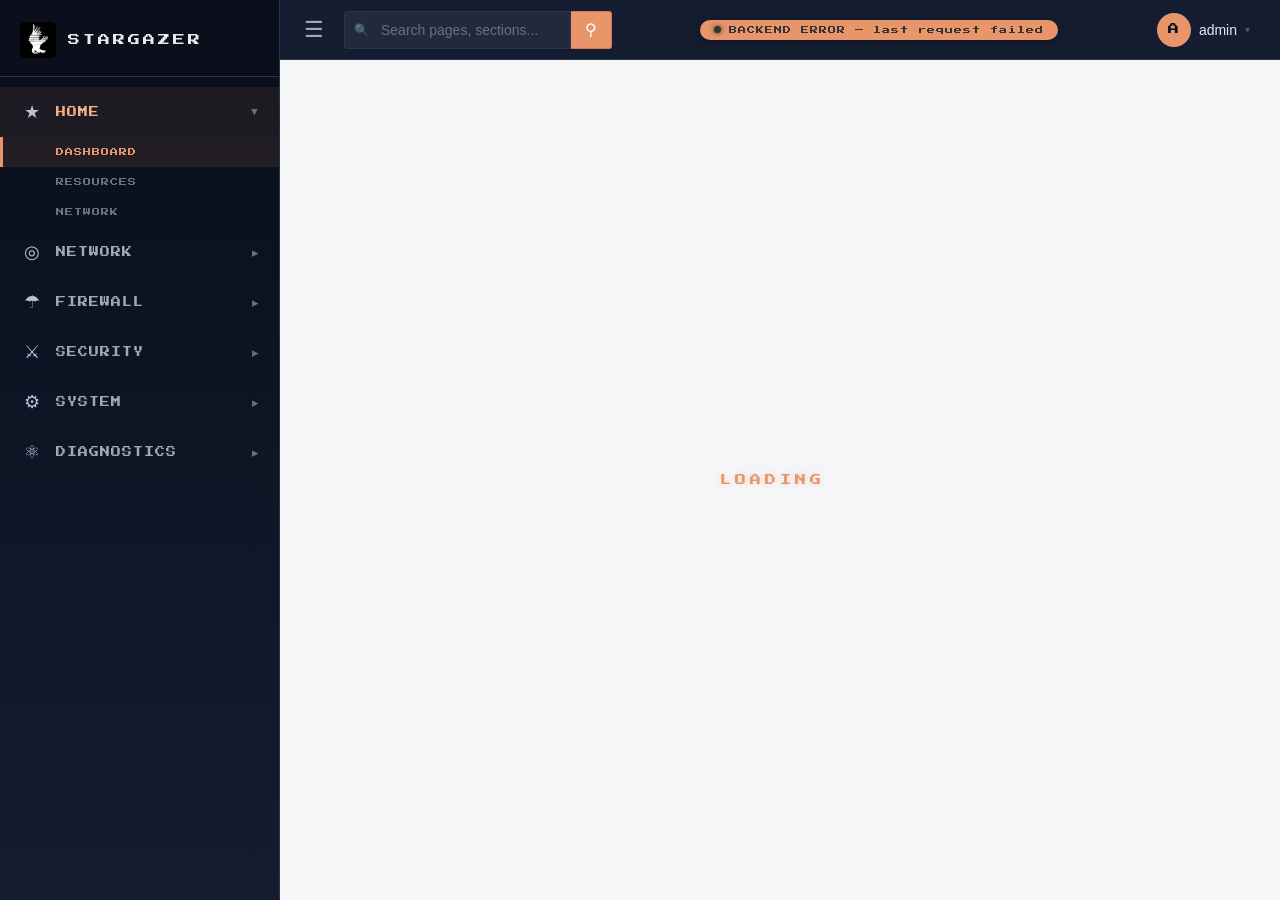
==== src/userspace/webui/www/home.html @ 8f9820a8 "Đại tu IPS signature engine: content-only L2, ráp dòng + re-arm, pcre Tái thiết engine stargazer-ips" ====
<!DOCTYPE html>
<html lang="en">
<head>
<meta charset="UTF-8">
<meta name="viewport" content="width=device-width, initial-scale=1.0">
<title>Stargazer NGFW</title>
<link rel="icon" type="image/png" href="img/icon.png">
<link rel="stylesheet" href="css/fonts.css">
<link rel="stylesheet" href="css/stargazer.css">
</head>
<body>

<div class="app-shell">

    <!-- ======== SIDEBAR ======== -->
    <nav class="sidebar" role="navigation" aria-label="Main navigation">
        <div class="sidebar-brand">
            <img class="brand-icon" src="img/icon.png" alt="Stargazer">
            <div class="brand-text">STARGAZER</div>
        </div>

        <div class="sidebar-nav">

            <!-- Home -->
            <div class="nav-category active open" data-section="home">
                <div class="nav-category-header" tabindex="0" aria-expanded="true">
                    <span class="nav-icon" aria-hidden="true">&#9733;</span>
                    <span class="nav-label">HOME</span>
                    <span class="nav-arrow" aria-hidden="true">&#9656;</span>
                </div>
                <div class="nav-sub">
                    <div class="nav-sub-item active" data-page="dashboard">
                        <span class="sub-label">DASHBOARD</span>
                    </div>
                    <div class="nav-sub-item" data-page="resources">
                        <span class="sub-label">RESOURCES</span>
                    </div>
                    <div class="nav-sub-item" data-page="home-network">
                        <span class="sub-label">NETWORK</span>
                    </div>
                </div>
            </div>

            <!-- Network -->
            <div class="nav-category" data-section="network">
                <div class="nav-category-header" tabindex="0" aria-expanded="false">
                    <span class="nav-icon" aria-hidden="true">&#9678;</span>
                    <span class="nav-label">NETWORK</span>
                    <span class="nav-arrow" aria-hidden="true">&#9656;</span>
                </div>
                <div class="nav-sub">
                    <div class="nav-sub-item" data-page="interfaces">
                        <span class="sub-label">INTERFACES</span>
                    </div>
                    <div class="nav-sub-item" data-page="dhcp">
                        <span class="sub-label">DHCP SERVER</span>
                    </div>
                    <div class="nav-sub-item" data-page="routes">
                        <span class="sub-label">STATIC ROUTES</span>
                    </div>
                    <div class="nav-sub-item" data-page="nat">
                        <span class="sub-label">NAT</span>
                    </div>
                </div>
            </div>

            <!-- Firewall -->
            <div class="nav-category" data-section="firewall">
                <div class="nav-category-header" tabindex="0" aria-expanded="false">
                    <span class="nav-icon" aria-hidden="true">&#9730;</span>
                    <span class="nav-label">FIREWALL</span>
                    <span class="nav-arrow" aria-hidden="true">&#9656;</span>
                </div>
                <div class="nav-sub">
                    <div class="nav-sub-item" data-page="fw-policies">
                        <span class="sub-label">POLICIES</span>
                    </div>
                    <div class="nav-sub-item" data-page="fw-addresses">
                        <span class="sub-label">ADDRESSES</span>
                    </div>
                    <div class="nav-sub-item" data-page="fw-services">
                        <span class="sub-label">SERVICES</span>
                    </div>
                    <div class="nav-sub-item" data-page="fw-sessions">
                        <span class="sub-label">SESSIONS</span>
                    </div>
                </div>
            </div>

            <!-- Security -->
            <div class="nav-category" data-section="security">
                <div class="nav-category-header" tabindex="0" aria-expanded="false">
                    <span class="nav-icon" aria-hidden="true">&#9876;</span>
                    <span class="nav-label">SECURITY</span>
                    <span class="nav-arrow" aria-hidden="true">&#9656;</span>
                </div>
                <div class="nav-sub">
                    <div class="nav-sub-item" data-page="sec-ips">
                        <span class="sub-label">IPS SIGNATURES</span>
                    </div>
                    <div class="nav-sub-item" data-page="sec-ips-profiles">
                        <span class="sub-label">IPS PROFILES</span>
                    </div>
                </div>
            </div>

            <!-- System -->
            <div class="nav-category" data-section="system">
                <div class="nav-category-header" tabindex="0" aria-expanded="false">
                    <span class="nav-icon" aria-hidden="true">&#9881;</span>
                    <span class="nav-label">SYSTEM</span>
                    <span class="nav-arrow" aria-hidden="true">&#9656;</span>
                </div>
                <div class="nav-sub">
                    <div class="nav-sub-item" data-page="sys-settings">
                        <span class="sub-label">SETTINGS</span>
                    </div>
                    <div class="nav-sub-item" data-page="sys-admin">
                        <span class="sub-label">ADMINISTRATORS</span>
                    </div>
                    <div class="nav-sub-item" data-page="sys-profiles">
                        <span class="sub-label">ADMIN PROFILES</span>
                    </div>
                    <div class="nav-sub-item" data-page="sys-password">
                        <span class="sub-label">PASSWORD POLICY</span>
                    </div>
                    <div class="nav-sub-item" data-page="sys-firmware">
                        <span class="sub-label">FIRMWARE</span>
                    </div>
                </div>
            </div>

            <!-- Diagnostics -->
            <div class="nav-category" data-section="diagnostics">
                <div class="nav-category-header" tabindex="0" aria-expanded="false">
                    <span class="nav-icon" aria-hidden="true">&#9883;</span>
                    <span class="nav-label">DIAGNOSTICS</span>
                    <span class="nav-arrow" aria-hidden="true">&#9656;</span>
                </div>
                <div class="nav-sub">
                    <div class="nav-sub-item" data-page="diag-tools">
                        <span class="sub-label">NETWORK TOOLS</span>
                    </div>
                </div>
            </div>


        </div>
    </nav>

    <!-- ======== MAIN AREA ======== -->
    <div class="main-area">

        <!-- Top bar -->
        <header class="topbar">
            <button class="topbar-hamburger" aria-label="Toggle sidebar" type="button">&#9776;</button>
            <div class="topbar-search">
                <input type="text" placeholder="Search..." aria-label="Search pages">
                <button class="search-btn" type="button" aria-label="Search">&#9906;</button>
            </div>
            <div class="topbar-spacer"></div>
            <!-- Connection status pill — auto-managed by ConnStatus
                 module in app.js.  Hidden when status == ok.
                 Sits centered between search and the admin menu. -->
            <div id="conn-banner" class="conn-banner" hidden>
                <span class="conn-banner-dot"></span>
                <span class="conn-banner-text"></span>
            </div>
            <div class="topbar-spacer"></div>
            <div class="topbar-user" id="topbar-user" tabindex="0" role="button" aria-haspopup="true" aria-expanded="false" aria-label="User menu">
                <div class="user-avatar" aria-hidden="true">A</div>
                <span class="user-name">admin</span>
                <span class="user-caret" aria-hidden="true">&#9662;</span>
                <div class="user-dropdown" id="user-dropdown" role="menu">
                    <div class="user-dropdown-header">
                        <strong>admin</strong>
                        <span>super_admin</span>
                    </div>
                    <div class="user-dropdown-sep"></div>
                    <div class="user-dropdown-item" data-action="profile" role="menuitem" tabindex="-1">&#9998; My Profile</div>
                    <div class="user-dropdown-item" data-action="password" role="menuitem" tabindex="-1">&#9919; Change Password</div>
                    <div class="user-dropdown-sep" role="separator"></div>
                    <div class="user-dropdown-item user-dropdown-logout" data-action="logout" role="menuitem" tabindex="-1">&#10140; Logout</div>
                </div>
            </div>
        </header>

        <!-- Content area -->
        <main class="content" id="content">

            <!-- ======== DASHBOARD PAGE ======== -->
            <div id="page-dashboard" class="page" style="display:none">
                <div class="page-header">
                    <h1 class="page-title">DASHBOARD</h1>
                </div>

                <!-- Gauge cards -->
                <div class="dashboard-grid">
                    <div class="gauge-card">
                        <div class="gauge-title">CPU</div>
                        <div class="gauge-ring">
                            <canvas id="gauge-cpu" width="280" height="280"></canvas>
                            <div class="gauge-value" id="val-cpu">--<span class="gauge-unit">%</span></div>
                        </div>
                        <div class="gauge-detail loading" id="detail-cpu">loading</div>
                    </div>

                    <div class="gauge-card">
                        <div class="gauge-title">MEMORY</div>
                        <div class="gauge-ring">
                            <canvas id="gauge-mem" width="280" height="280"></canvas>
                            <div class="gauge-value" id="val-mem">--<span class="gauge-unit">%</span></div>
                        </div>
                        <div class="gauge-detail loading" id="detail-mem">loading</div>
                    </div>

                    <div class="gauge-card">
                        <div class="gauge-title">DISK</div>
                        <div class="gauge-ring">
                            <canvas id="gauge-disk" width="280" height="280"></canvas>
                            <div class="gauge-value" id="val-disk">--<span class="gauge-unit">%</span></div>
                        </div>
                        <div class="gauge-detail loading" id="detail-disk">loading</div>
                    </div>

                    <div class="gauge-card">
                        <div class="gauge-title">SESSIONS</div>
                        <div class="gauge-ring">
                            <canvas id="gauge-sessions" width="280" height="280"></canvas>
                            <div class="gauge-value" id="val-sessions">--</div>
                        </div>
                        <div class="gauge-detail loading" id="detail-sessions">loading</div>
                    </div>
                </div>

                <!-- Interfaces summary table (JS-rendered with sort + search) -->
                <div class="page-header mt-8">
                    <h2 class="page-title">INTERFACES</h2>
                    <div class="widget-search">
                        <input type="text" id="iface-search" placeholder="Filter interfaces...">
                    </div>
                </div>

                <table class="data-table" id="iface-table">
                    <thead>
                        <tr>
                            <th data-sort="name" class="th-sort-active">NAME <span class="sort-arrow">&#9650;</span></th>
                            <th data-sort="type">TYPE</th>
                            <th data-sort="ip">IP / NETMASK</th>
                            <th data-sort="status">STATUS</th>
                            <th data-sort="speed">SPEED</th>
                            <th data-sort="access">ACCESS</th>
                        </tr>
                    </thead>
                    <tbody id="iface-tbody"></tbody>
                </table>
            </div>

            <!-- ======== RESOURCES PAGE ======== -->
            <div id="page-resources" class="page" style="display:none">
                <div class="page-header"><h1 class="page-title">RESOURCES</h1></div>

                <!-- Top summary gauges -->
                <div class="dashboard-grid">
                    <div class="gauge-card">
                        <div class="gauge-title">SOC TEMPERATURE</div>
                        <div class="gauge-ring">
                            <canvas id="gauge-res-temp" width="280" height="280"></canvas>
                            <div class="gauge-value" id="val-res-temp">--<span class="gauge-unit">&deg;C</span></div>
                        </div>
                        <div class="gauge-detail loading" id="detail-res-temp">loading</div>
                    </div>
                    <div class="gauge-card">
                        <div class="gauge-title">CPU LOAD</div>
                        <div class="gauge-ring">
                            <canvas id="gauge-res-cpu" width="280" height="280"></canvas>
                            <div class="gauge-value" id="val-res-cpu">--<span class="gauge-unit">%</span></div>
                        </div>
                        <div class="gauge-detail loading" id="detail-res-cpu">loading</div>
                    </div>
                    <div class="gauge-card">
                        <div class="gauge-title">MEMORY</div>
                        <div class="gauge-ring">
                            <canvas id="gauge-res-mem" width="280" height="280"></canvas>
                            <div class="gauge-value" id="val-res-mem">--<span class="gauge-unit">%</span></div>
                        </div>
                        <div class="gauge-detail loading" id="detail-res-mem">loading</div>
                    </div>
                    <div class="gauge-card">
                        <div class="gauge-title">DISK</div>
                        <div class="gauge-ring">
                            <canvas id="gauge-res-disk" width="280" height="280"></canvas>
                            <div class="gauge-value" id="val-res-disk">--<span class="gauge-unit">%</span></div>
                        </div>
                        <div class="gauge-detail loading" id="detail-res-disk">loading</div>
                    </div>
                </div>

                <!-- CPU / SoC Details -->
                <div class="page-header mt-8"><h2 class="page-title">CPU / SOC</h2></div>
                <div class="res-detail-grid">
                    <div class="form-card">
                        <div class="form-section">MEDIATEK MT7988A (FILOGIC 880)</div>
                        <div class="form-row"><label class="form-label">Architecture</label><span class="form-value">aarch64 (ARMv8.2-A)</span></div>
                        <div class="form-row"><label class="form-label">Cores</label><span class="form-value">4x Cortex-A73</span></div>
                        <div class="form-row"><label class="form-label">Max Frequency</label><span class="form-value">1800 MHz</span></div>
                        <div class="form-row"><label class="form-label">Current Governor</label><span class="form-value">performance</span></div>
                        <div class="form-row"><label class="form-label">Crypto Engine</label><span class="form-value">EIP-197 (AES/SHA HW)</span></div>
                        <div class="form-row"><label class="form-label">Network Engine</label><span class="form-value">TOPS (packet offload)</span></div>
                        <div class="form-row"><label class="form-label">Uptime</label><span class="form-value loading" id="res-uptime">loading</span></div>
                    </div>
                    <div class="form-card">
                        <div class="form-section">PER-CORE STATUS</div>
                        <table class="data-table table-borderless">
                            <thead><tr><th>CORE</th><th>FREQ</th><th>USAGE</th><th>TEMP</th><th></th></tr></thead>
                            <tbody id="percore-tbody">
                            </tbody>
                        </table>
                    </div>
                </div>

                <!-- RAM Details -->
                <div class="page-header mt-24"><h2 class="page-title">MEMORY</h2></div>
                <div class="res-detail-grid">
                    <div class="form-card">
                        <div class="form-section">PHYSICAL RAM</div>
                        <div class="form-row"><label class="form-label">Type</label><span class="form-value">DDR4</span></div>
                        <div class="form-row"><label class="form-label">Total</label><span class="form-value loading" id="ram-total">loading</span></div>
                        <div class="form-row"><label class="form-label">Used</label><span class="form-value loading" id="ram-used">loading</span></div>
                        <div class="form-row"><label class="form-label">Free</label><span class="form-value loading" id="ram-free">loading</span></div>
                        <div class="form-row"><label class="form-label">Buffers</label><span class="form-value loading" id="ram-buffers">loading</span></div>
                        <div class="form-row"><label class="form-label">Cached</label><span class="form-value loading" id="ram-cached">loading</span></div>
                        <div class="form-row"><label class="form-label">Available</label><span class="form-value loading" id="ram-available">loading</span></div>
                        <div class="form-section">SWAP</div>
                        <div class="form-row"><label class="form-label">Total</label><span class="form-value loading" id="swap-total">loading</span></div>
                        <div class="form-row"><label class="form-label">Used</label><span class="form-value loading" id="swap-used">loading</span></div>
                        <div class="form-row"><label class="form-label">Free</label><span class="form-value loading" id="swap-free">loading</span></div>
                    </div>
                    <div class="form-card">
                        <div class="form-section">MEMORY BREAKDOWN</div>
                        <div class="mem-bar-stack" id="mem-bar-stack">
                            <div class="mem-bar-row">
                                <span class="mem-bar-label">Used</span>
                                <div class="usage-bar usage-bar-lg"><div class="usage-fill usage-fill-used" id="bar-used" style="width:0%"></div></div>
                                <span class="mem-bar-val" id="bar-used-val">--</span>
                            </div>
                            <div class="mem-bar-row">
                                <span class="mem-bar-label">Buffers</span>
                                <div class="usage-bar usage-bar-lg"><div class="usage-fill usage-fill-buf" id="bar-buf" style="width:0%"></div></div>
                                <span class="mem-bar-val" id="bar-buf-val">--</span>
                            </div>
                            <div class="mem-bar-row">
                                <span class="mem-bar-label">Cached</span>
                                <div class="usage-bar usage-bar-lg"><div class="usage-fill usage-fill-cache" id="bar-cache" style="width:0%"></div></div>
                                <span class="mem-bar-val" id="bar-cache-val">--</span>
                            </div>
                            <div class="mem-bar-row">
                                <span class="mem-bar-label">Free</span>
                                <div class="usage-bar usage-bar-lg"><div class="usage-fill usage-fill-free" id="bar-free" style="width:0%"></div></div>
                                <span class="mem-bar-val" id="bar-free-val">--</span>
                            </div>
                            <div class="mem-bar-row">
                                <span class="mem-bar-label">Swap</span>
                                <div class="usage-bar usage-bar-lg"><div class="usage-fill usage-fill-swap" id="bar-swap" style="width:0%"></div></div>
                                <span class="mem-bar-val" id="bar-swap-val">--</span>
                            </div>
                        </div>
                        <div class="form-section mt-16">SLAB / KERNEL</div>
                        <div class="form-row"><label class="form-label">Slab</label><span class="form-value" id="ram-slab">--</span></div>
                    </div>
                </div>

                <!-- Disk Details -->
                <div class="page-header mt-24"><h2 class="page-title">DISK / STORAGE</h2></div>
                <div class="res-detail-grid">
                    <div class="form-card">
                        <div class="form-section">eMMC &mdash; PRIMARY BOOT</div>
                        <div class="form-row"><label class="form-label">eMMC Size</label><span class="form-value loading" id="disk-emmc-size">loading</span></div>
                        <div class="form-row"><label class="form-label">Allocated</label><span class="form-value" id="disk-emmc-alloc">--</span></div>
                        <div class="form-section">DATA PARTITION <span style="color:var(--text-dim);font-weight:400;text-transform:none">/etc/stargazer</span></div>
                        <div class="form-row"><label class="form-label">Total</label><span class="form-value loading" id="disk-total">loading</span></div>
                        <div class="form-row"><label class="form-label">Used</label><span class="form-value loading" id="disk-used">loading</span></div>
                        <div class="form-row"><label class="form-label">Free</label><span class="form-value loading" id="disk-free">loading</span></div>
                    </div>
                    <div class="form-card" id="disk-logs-card" style="display:none">
                        <div class="form-section">LOGS PARTITION <span style="color:var(--text-dim);font-weight:400;text-transform:none">/etc/stargazer/logs</span></div>
                        <div class="form-row"><label class="form-label">Total</label><span class="form-value" id="disk-logs-total">--</span></div>
                        <div class="form-row"><label class="form-label">Used</label><span class="form-value" id="disk-logs-used">--</span></div>
                        <div class="form-row"><label class="form-label">Free</label><span class="form-value" id="disk-logs-free">--</span></div>
                        <div class="usage-bar usage-bar-lg mt-8"><div class="usage-fill usage-fill-used" id="disk-logs-bar" style="width:0%"></div></div>
                    </div>
                </div>

                <!-- Top Processes -->
                <div class="page-header mt-24"><h2 class="page-title">TOP PROCESSES</h2><div class="widget-search"><input type="text" id="proctop-search" placeholder="Filter processes..."></div></div>
                <table class="data-table" id="proctop-table">
                    <thead><tr><th>PID</th><th>NAME</th><th>CPU TICKS</th><th>MEM (RSS)</th><th>STATE</th></tr></thead>
                    <tbody id="proctop-tbody">
                    </tbody>
                </table>
                <div class="rf-pager">
                    <span class="rf-pager-info" id="proctop-pager-info"></span>
                    <div class="rf-pager-controls">
                        <select class="rf-page-size" id="proctop-page-size">
                            <option value="10" selected>10 / page</option>
                            <option value="25">25 / page</option>
                            <option value="50">50 / page</option>
                        </select>
                        <button class="btn rf-btn" id="proctop-prev" aria-label="Previous page">&#9664;</button>
                        <span class="rf-page-num" id="proctop-page-num"></span>
                        <button class="btn rf-btn" id="proctop-next" aria-label="Next page">&#9654;</button>
                    </div>
                </div>
            </div>

            <!-- ======== HOME > NETWORK PAGE ======== -->
            <div id="page-home-network" class="page" style="display:none">
                <div class="page-header"><h1 class="page-title">NETWORK OVERVIEW</h1></div>
                <div class="dashboard-grid">
                    <div class="gauge-card">
                        <div class="gauge-title">INTERFACES UP</div>
                        <div class="gauge-value gauge-value-inline" id="net-ifaces-up">--<span class="gauge-unit"> / --</span></div>
                        <div class="gauge-detail loading" id="net-ifaces-detail">loading</div>
                    </div>
                    <div class="gauge-card">
                        <div class="gauge-title">ACTIVE ROUTES</div>
                        <div class="gauge-value gauge-value-inline" id="net-routes-up">--</div>
                        <div class="gauge-detail loading" id="net-routes-detail">loading</div>
                    </div>
                    <div class="gauge-card">
                        <div class="gauge-title">THROUGHPUT</div>
                        <div class="gauge-value gauge-value-inline" id="net-throughput">--<span class="gauge-unit"> Mbps</span></div>
                        <div class="gauge-detail loading" id="net-throughput-detail">loading</div>
                    </div>
                    <div class="gauge-card">
                        <div class="gauge-title">ARP ENTRIES</div>
                        <div class="gauge-value gauge-value-inline" id="net-arp">--</div>
                        <div class="gauge-detail loading" id="net-arp-detail">loading</div>
                    </div>
                </div>
                <div class="page-header mt-8"><h2 class="page-title">INTERFACE TRAFFIC</h2><div class="widget-search"><input type="text" placeholder="Filter..." class="table-filter" data-target="net-traffic"></div></div>
                <table class="data-table" id="net-traffic-table">
                    <thead><tr><th>INTERFACE</th><th>IP / NETMASK</th><th>SPEED</th><th>STATUS</th></tr></thead>
                    <tbody id="net-traffic-tbody">
                    </tbody>
                </table>

                <!-- DHCP Summary -->
                <div class="page-header mt-24"><h2 class="page-title">DHCP POOLS</h2></div>
                <table class="data-table" id="net-dhcp-table">
                    <thead><tr><th>POOL</th><th>INTERFACE</th><th>RANGE</th><th>STATUS</th></tr></thead>
                    <tbody id="net-dhcp-tbody">
                    </tbody>
                </table>

                <!-- Route Flows (JS-rendered with sort + search + pagination) -->
                <div class="page-header mt-24">
                    <h2 class="page-title">ROUTE FLOWS</h2>
                    <div class="widget-search">
                        <input type="text" id="rf-search" placeholder="Filter routes...">
                    </div>
                </div>

                <div class="route-flow-card" id="route-flow-widget">
                    <div class="rf-header">
                        <span class="rf-col rf-col-type" data-sort="type">TYPE</span>
                        <span class="rf-col rf-col-status" data-sort="status">STATUS</span>
                        <span class="rf-col rf-col-hits" data-sort="hits">HITS</span>
                        <span class="rf-col rf-col-iface" data-sort="iface">IFACE</span>
                        <span class="rf-col rf-col-dest rf-sort-active" data-sort="dest">DESTINATION &#9650;</span>
                    </div>
                    <div id="route-flow-body"></div>
                    <div class="rf-pager">
                        <span class="rf-pager-info" id="rf-pager-info"></span>
                        <div class="rf-pager-controls">
                            <select class="rf-page-size" id="rf-page-size">
                                <option value="10" selected>10 / page</option>
                                <option value="25">25 / page</option>
                                <option value="50">50 / page</option>
                            </select>
                            <button class="btn rf-btn" id="rf-prev" aria-label="Previous page">&#9664;</button>
                            <span class="rf-page-num" id="rf-page-num"></span>
                            <button class="btn rf-btn" id="rf-next" aria-label="Next page">&#9654;</button>
                        </div>
                    </div>
                </div>
            </div>

            <!-- ======== NETWORK > INTERFACES PAGE ======== -->
            <div id="page-interfaces" class="page" style="display:none">
                <div class="page-header">
                    <h1 class="page-title">INTERFACES</h1>
                    <button class="btn-create" data-toggle-form="form-iface"><span class="btn-create-plus">+</span> Create New <span class="btn-create-caret">&#9662;</span></button>
                </div>
                <div class="add-form form-card" id="form-iface" role="dialog" aria-modal="true" aria-label="Interface form">
                    <div class="form-section"><span class="modal-title-text">NEW INTERFACE</span><button class="modal-close" type="button" aria-label="Close" data-toggle-form="form-iface">&#10005;</button></div>
                    <div class="modal-body">
                        <div class="form-grid">
                            <div class="form-row" data-key="name"><label class="form-label">Name</label><input class="form-input" type="text" placeholder="e.g. vlan300" maxlength="64"></div>
                            <div class="form-row" data-key="mode"><label class="form-label">Mode</label><select class="form-input"><option value="static" selected>Static</option><option value="dhcp">DHCP</option></select></div>
                            <div class="form-row" data-key="ip"><label class="form-label">IP / Netmask</label><input class="form-input" type="text" placeholder="10.0.0.1/24" maxlength="18" pattern="[0-9./]+" title="e.g. 10.0.0.1/24"></div>
                            <div class="form-row" data-key="mtu"><label class="form-label">MTU</label><input class="form-input" type="number" min="576" max="65535" value="1500"></div>
                            <div class="form-row" data-key="status"><label class="form-label">Status</label><select class="form-input"><option value="up" selected>Enabled</option><option value="down">Disabled</option></select></div>
                            <div class="form-row form-row-full" data-key="allowaccess"><label class="form-label">Admin Access</label><div class="checkbox-group"><label class="checkbox-pill"><input type="checkbox" value="ping"> PING</label><label class="checkbox-pill"><input type="checkbox" value="http"> HTTP</label><label class="checkbox-pill"><input type="checkbox" value="https"> HTTPS</label><label class="checkbox-pill"><input type="checkbox" value="ssh"> SSH</label><label class="checkbox-pill"><input type="checkbox" value="snmp"> SNMP</label><label class="checkbox-pill"><input type="checkbox" value="telnet"> TELNET</label></div></div>
                            <div class="form-row form-row-full form-row-wide" data-key="description"><label class="form-label">Description</label><input class="form-input" type="text" placeholder="Optional description" maxlength="255"></div>
                        </div>
                    </div>
                    <div class="modal-footer"><button class="btn btn-primary">Save</button><button class="btn" data-toggle-form="form-iface">Cancel</button></div>
                </div>
                <div class="toolbar">
                    <div class="toolbar-search"><input type="text" placeholder="Search interfaces..."><button class="search-btn" type="button">&#9906;</button></div>
                </div>
                <div class="table-scroll">
                <table class="data-table" data-entity="interfaces">
                    <thead><tr><th class="th-checkbox"><input type="checkbox" class="select-all"></th><th>NAME</th><th>MODE</th><th>IP / NETMASK</th><th>STATUS</th><th>MTU</th><th>ADMIN ACCESS</th></tr></thead>
                    <tbody>
                    </tbody>
                </table>
                </div>
            </div>

            <!-- ======== NETWORK > DHCP PAGE ======== -->
            <div id="page-dhcp" class="page" style="display:none">
                <div class="page-header">
                    <h1 class="page-title">DHCP SERVER</h1>
                    <button class="btn-create" data-toggle-form="form-dhcp"><span class="btn-create-plus">+</span> Create Pool <span class="btn-create-caret">&#9662;</span></button>
                </div>
                <div class="add-form form-card" id="form-dhcp" role="dialog" aria-modal="true" aria-label="DHCP pool form">
                    <div class="form-section"><span class="modal-title-text">NEW DHCP POOL</span><button class="modal-close" type="button" aria-label="Close" data-toggle-form="form-dhcp">&#10005;</button></div>
                    <div class="modal-body">
                        <div class="form-grid">
                            <div class="form-row" data-key="id"><label class="form-label">Pool Name</label><input class="form-input" type="text" placeholder="e.g. SERVER-Pool" maxlength="64" pattern="[a-zA-Z0-9._-]+" title="Letters, numbers, hyphens, underscores, or dots only"></div>
                            <div class="form-row" data-key="interface"><label class="form-label">Interface</label><select class="form-input iface-select"></select></div>
                            <div class="form-row" data-key="start-ip"><label class="form-label">Range Start</label><input class="form-input" type="text" placeholder="192.168.1.100" maxlength="15" pattern="[0-9.]+" title="e.g. 192.168.1.100"></div>
                            <div class="form-row" data-key="end-ip"><label class="form-label">Range End</label><input class="form-input" type="text" placeholder="192.168.1.200" maxlength="15" pattern="[0-9.]+" title="e.g. 192.168.1.200"></div>
                            <div class="form-row" data-key="gateway"><label class="form-label">Gateway</label><input class="form-input" type="text" placeholder="192.168.1.1" maxlength="15" pattern="[0-9.]+" title="e.g. 192.168.1.1"></div>
                            <div class="form-row" data-key="netmask"><label class="form-label">Netmask</label><input class="form-input" type="text" placeholder="255.255.255.0" maxlength="15" pattern="[0-9.]+" title="e.g. 255.255.255.0"></div>
                            <div class="form-row" data-key="dns-server"><label class="form-label">DNS Server 1</label><input class="form-input" type="text" placeholder="192.168.1.1" maxlength="15" pattern="[0-9.]+" title="e.g. 8.8.8.8"></div>
                            <div class="form-row" data-key="domain-name"><label class="form-label">Domain</label><input class="form-input" type="text" placeholder="stargazer.local" maxlength="253"></div>
                            <div class="form-row" data-key="lease-time"><label class="form-label">Lease Time</label><input class="form-input" type="number" min="60" max="604800" value="86400"> <span class="form-suffix">seconds</span></div>
                            <div class="form-row" data-key="status"><label class="form-label">Status</label><select class="form-input"><option value="enable" selected>Enabled</option><option value="disable">Disabled</option></select></div>
                        </div>
                    </div>
                    <div class="modal-footer"><button class="btn btn-primary">Save</button><button class="btn" data-toggle-form="form-dhcp">Cancel</button></div>
                </div>
                <div class="toolbar"><div class="toolbar-search"><input type="text" placeholder="Search DHCP..." class="table-filter" data-target="tbl-dhcp"><button class="search-btn" type="button">&#9906;</button></div></div>

                <!-- Active Leases in scrollable box (top) -->
                <div class="page-header"><h2 class="page-title">ACTIVE LEASES</h2><div class="widget-search"><input type="text" placeholder="Filter leases..." class="table-filter" data-target="dhcp-leases"></div></div>
                <div class="scroll-box">
                    <table class="data-table table-borderless" id="tbl-dhcp-leases">
                        <thead><tr><th>POOL</th><th>IP ADDRESS</th><th>MAC ADDRESS</th><th>HOSTNAME</th><th>EXPIRES</th><th>REMAINING</th></tr></thead>
                        <tbody id="dhcp-leases-tbody">
                        </tbody>
                    </table>
                </div>

                <!-- DHCP Pools table (bottom) -->
                <div class="page-header mt-24"><h2 class="page-title">POOLS</h2></div>
                <div class="table-scroll">
                <table class="data-table" data-entity="dhcp">
                    <thead><tr><th class="th-checkbox"><input type="checkbox" class="select-all"></th><th>POOL NAME</th><th>INTERFACE</th><th>RANGE START</th><th>RANGE END</th><th>GATEWAY</th><th>DNS</th><th>LEASE (s)</th><th>STATUS</th></tr></thead>
                    <tbody>
                    </tbody>
                </table>
                </div>
            </div>

            <!-- ======== NETWORK > STATIC ROUTES PAGE ======== -->
            <div id="page-routes" class="page" style="display:none">
                <div class="page-header">
                    <h1 class="page-title">STATIC ROUTES</h1>
                    <button class="btn-create" data-toggle-form="form-route"><span class="btn-create-plus">+</span> Add Route <span class="btn-create-caret">&#9662;</span></button>
                </div>
                <div class="add-form form-card" id="form-route" role="dialog" aria-modal="true" aria-label="Static route form">
                    <div class="form-section"><span class="modal-title-text">NEW STATIC ROUTE</span><button class="modal-close" type="button" aria-label="Close" data-toggle-form="form-route">&#10005;</button></div>
                    <div class="modal-body">
                        <div class="form-grid">
                            <div class="form-row" data-key="dst"><label class="form-label">Destination</label><input class="form-input" type="text" placeholder="10.0.0.0/24" maxlength="18" pattern="[0-9./]+" title="e.g. 10.0.0.0/24"></div>
                            <div class="form-row" data-key="gateway"><label class="form-label">Gateway</label><input class="form-input" type="text" placeholder="192.168.1.1" maxlength="15" pattern="[0-9.]+" title="e.g. 192.168.1.1"></div>
                            <div class="form-row" data-key="device"><label class="form-label">Interface</label><select class="form-input iface-select"></select></div>
                            <div class="form-row" data-key="distance"><label class="form-label">Admin Distance</label><input class="form-input" type="number" min="1" max="255" value="10"></div>
                            <div class="form-row" data-key="status"><label class="form-label">Status</label><select class="form-input"><option value="enable" selected>Enabled</option><option value="disable">Disabled</option></select></div>
                            <div class="form-row form-row-full form-row-wide" data-key="comment"><label class="form-label">Comment</label><input class="form-input" type="text" placeholder="Optional description" maxlength="255"></div>
                        </div>
                    </div>
                    <div class="modal-footer"><button class="btn btn-primary">Save</button><button class="btn" data-toggle-form="form-route">Cancel</button></div>
                </div>
                <div class="toolbar"><div class="toolbar-search"><input type="text" placeholder="Filter routes..." class="table-filter" data-target="tbl-routes"><button class="search-btn" type="button">&#9906;</button></div></div>
                <table class="data-table" data-entity="routes">
                    <thead><tr><th class="th-checkbox"><input type="checkbox" class="select-all"></th><th>DESTINATION</th><th>GATEWAY</th><th>INTERFACE</th><th>DISTANCE</th><th>STATUS</th></tr></thead>
                    <tbody>
                    </tbody>
                </table>
            </div>

            <!-- ======== NETWORK > NAT PAGE ======== -->
            <div id="page-nat" class="page" style="display:none">
                <div class="page-header">
                    <h1 class="page-title">NAT</h1>
                    <button class="btn-create" data-toggle-form="form-nat"><span class="btn-create-plus">+</span> Add Rule <span class="btn-create-caret">&#9662;</span></button>
                </div>
                <div class="add-form form-card" id="form-nat" role="dialog" aria-modal="true" aria-label="NAT rule form">
                    <div class="form-section"><span class="modal-title-text">NEW NAT RULE</span><button class="modal-close" type="button" aria-label="Close" data-toggle-form="form-nat">&#10005;</button></div>
                    <div class="modal-body">
                        <div class="form-grid">
                            <div class="form-row" data-key="sequence"><label class="form-label">Sequence</label><input class="form-input" type="number" min="0" max="9999" placeholder="Auto if empty"></div>
                            <div class="form-row" data-key="type"><label class="form-label">Type</label><select class="form-input"><option value="snat" selected>SNAT (Source)</option><option value="dnat">DNAT (Destination)</option></select></div>
                            <div class="form-row" data-key="protocol"><label class="form-label">Protocol</label><select class="form-input"><option value="all" selected>ALL</option><option value="tcp">TCP</option><option value="udp">UDP</option><option value="tcp+udp">TCP+UDP</option></select></div>
                            <div class="form-row" data-key="srcaddr"><label class="form-label">Original Source</label><input class="form-input" type="text" placeholder="192.168.1.0/24 or all" maxlength="64"></div>
                            <div class="form-row" data-key="dstaddr"><label class="form-label">Original Destination</label><input class="form-input" type="text" placeholder="0.0.0.0/0 or all" maxlength="64"></div>
                            <div class="form-row" data-key="dstport"><label class="form-label">Destination Port</label><input class="form-input" type="number" min="1" max="65535" placeholder="Optional, e.g. 443"></div>
                            <div class="form-row" data-key="mapped-ip"><label class="form-label">Translated Address</label><input class="form-input" type="text" placeholder="203.0.113.1" maxlength="15" pattern="[0-9.]+" title="e.g. 203.0.113.1"></div>
                            <div class="form-row" data-key="mapped-port"><label class="form-label">Translated Port</label><input class="form-input" type="number" min="1" max="65535" placeholder="Optional, e.g. 8443"></div>
                            <div class="form-row" data-key="srcintf"><label class="form-label">Source Interface</label><select class="form-input iface-select"></select></div>
                            <div class="form-row" data-key="dstintf"><label class="form-label">Destination Interface</label><select class="form-input iface-select"></select></div>
                            <div class="form-row" data-key="status"><label class="form-label">Status</label><select class="form-input"><option value="enable" selected>Enabled</option><option value="disable">Disabled</option></select></div>
                        </div>
                    </div>
                    <div class="modal-footer"><button class="btn btn-primary">Save</button><button class="btn" data-toggle-form="form-nat">Cancel</button></div>
                </div>
                <div class="toolbar"><div class="toolbar-search"><input type="text" placeholder="Filter rules..." class="table-filter" data-target="tbl-nat"><button class="search-btn" type="button">&#9906;</button></div></div>
                <div class="table-scroll">
                <table class="data-table" data-entity="nat">
                    <thead><tr><th class="th-checkbox"><input type="checkbox" class="select-all"></th><th class="th-drag"></th><th>#</th><th>SEQ</th><th>TYPE</th><th>SOURCE</th><th>DESTINATION</th><th>INTERFACE</th><th>STATUS</th></tr></thead>
                    <tbody>
                    </tbody>
                </table>
                </div>
            </div>

            <!-- ======== FIREWALL > POLICIES PAGE ======== -->
            <div id="page-fw-policies" class="page" style="display:none">
                <div class="page-header">
                    <h1 class="page-title">FIREWALL POLICIES</h1>
                    <button class="btn-create" data-toggle-form="form-policy"><span class="btn-create-plus">+</span> Create Policy <span class="btn-create-caret">&#9662;</span></button>
                </div>
                <div class="add-form form-card" id="form-policy" role="dialog" aria-modal="true" aria-label="Firewall policy form">
                    <div class="form-section"><span class="modal-title-text">NEW FIREWALL POLICY</span><button class="modal-close" type="button" aria-label="Close" data-toggle-form="form-policy">&#10005;</button></div>
                    <div class="modal-body">
                        <div class="form-grid">
                            <div class="form-row" data-key="name"><label class="form-label">Name</label><input class="form-input" type="text" placeholder="e.g. Allow-HTTPS-Out" maxlength="64"></div>
                            <div class="form-row" data-key="sequence"><label class="form-label">Sequence</label><input class="form-input" type="number" min="0" max="9999" placeholder="Auto if empty"></div>
                            <div class="form-row" data-key="status"><label class="form-label">Status</label><select class="form-input"><option value="enable" selected>Enabled</option><option value="disable">Disabled</option></select></div>
                            <div class="form-row" data-key="srcintf"><label class="form-label">Incoming Interface</label><select class="form-input iface-select"><option>any</option></select></div>
                            <div class="form-row" data-key="dstintf"><label class="form-label">Outgoing Interface</label><select class="form-input iface-select"><option>any</option></select></div>
                            <div class="form-row" data-key="srcaddr"><label class="form-label">Source</label><select class="form-input addr-select"><option value="all" selected>all</option></select></div>
                            <div class="form-row" data-key="dstaddr"><label class="form-label">Destination</label><select class="form-input addr-select"><option value="all" selected>all</option></select></div>
                            <div class="form-row" data-key="service"><label class="form-label">Service</label><select class="form-input svc-select"><option value="all" selected>ALL</option></select></div>
                            <div class="form-row" data-key="action"><label class="form-label">Action</label><select class="form-input"><option value="accept" selected>ACCEPT</option><option value="deny">DENY</option><option value="drop">DROP</option></select></div>
                            <div class="form-row" data-key="ips-profile"><label class="form-label">IPS Profile</label><select class="form-input ips-profile-select"><option value="none" selected>None</option></select></div>
                            <div class="form-row" data-key="schedule"><label class="form-label">Schedule</label><input class="form-input" type="text" value="all" placeholder="all or schedule name" maxlength="64"></div>
                            <div class="form-row form-row-full form-row-wide" data-key="comment"><label class="form-label">Comment</label><input class="form-input" type="text" placeholder="Optional description" maxlength="255"></div>
                        </div>
                    </div>
                    <div class="modal-footer"><button class="btn btn-primary">Save</button><button class="btn" data-toggle-form="form-policy">Cancel</button></div>
                </div>
                <div class="toolbar"><div class="toolbar-search"><input type="text" placeholder="Filter policies..." class="table-filter" data-target="tbl-policies"><button class="search-btn" type="button">&#9906;</button></div></div>
                <div class="table-scroll">
                <table class="data-table" data-entity="policies">
                    <thead><tr><th class="th-checkbox"><input type="checkbox" class="select-all"></th><th class="th-drag"></th><th>#</th><th>SEQ</th><th>NAME</th><th>FROM</th><th>TO</th><th>SOURCE</th><th>DEST</th><th>SERVICE</th><th>ACTION</th><th>STATUS</th></tr></thead>
                    <tbody>
                    </tbody>
                </table>
                </div>
            </div>

            <!-- ======== FIREWALL > ADDRESSES PAGE ======== -->
            <div id="page-fw-addresses" class="page" style="display:none">
                <div class="page-header">
                    <h1 class="page-title">ADDRESSES</h1>
                    <button class="btn-create" data-toggle-form="form-address"><span class="btn-create-plus">+</span> Create Address <span class="btn-create-caret">&#9662;</span></button>
                </div>
                <div class="add-form form-card" id="form-address" role="dialog" aria-modal="true" aria-label="Address form">
                    <div class="form-section"><span class="modal-title-text">NEW ADDRESS OBJECT</span><button class="modal-close" type="button" aria-label="Close" data-toggle-form="form-address">&#10005;</button></div>
                    <div class="modal-body">
                        <div class="form-grid">
                            <div class="form-row" data-key="name"><label class="form-label">Name</label><input class="form-input" type="text" placeholder="e.g. DB_Servers" maxlength="64"></div>
                            <div class="form-row" data-key="type"><label class="form-label">Type</label><select class="form-input"><option value="ipmask" selected>Subnet</option><option value="fqdn">FQDN</option></select></div>
                            <div class="form-row" data-key="subnet"><label class="form-label">Subnet / IP</label><input class="form-input" type="text" placeholder="10.0.0.0/24" maxlength="18" pattern="[0-9./]+" title="e.g. 10.0.0.0/24"></div>
                            <div class="form-row" data-key="fqdn" style="display:none"><label class="form-label">FQDN</label><input class="form-input" type="text" placeholder="www.example.com" maxlength="253" pattern="[A-Za-z0-9.-]+" title="e.g. www.example.com (wildcards not supported)"></div>
                            <div class="form-row form-row-full form-row-wide" data-key="comment"><label class="form-label">Comment</label><input class="form-input" type="text" placeholder="Optional description" maxlength="255"></div>
                        </div>
                    </div>
                    <div class="modal-footer"><button class="btn btn-primary">Save</button><button class="btn" data-toggle-form="form-address">Cancel</button></div>
                </div>
                <div class="toolbar"><div class="toolbar-search"><input type="text" placeholder="Filter addresses..." class="table-filter" data-target="tbl-addr"><button class="search-btn" type="button">&#9906;</button></div></div>
                <table class="data-table" data-entity="addresses">
                    <thead><tr><th class="th-checkbox"><input type="checkbox" class="select-all"></th><th>NAME</th><th>TYPE</th><th>ADDRESS</th><th>COMMENT</th></tr></thead>
                    <tbody>
                    </tbody>
                </table>
            </div>

            <!-- ======== FIREWALL > SERVICES PAGE ======== -->
            <div id="page-fw-services" class="page" style="display:none">
                <div class="page-header">
                    <h1 class="page-title">SERVICES</h1>
                    <button class="btn-create" data-toggle-form="form-service"><span class="btn-create-plus">+</span> Create Service <span class="btn-create-caret">&#9662;</span></button>
                </div>
                <div class="add-form form-card" id="form-service" role="dialog" aria-modal="true" aria-label="Service form">
                    <div class="form-section"><span class="modal-title-text">NEW SERVICE</span><button class="modal-close" type="button" aria-label="Close" data-toggle-form="form-service">&#10005;</button></div>
                    <div class="modal-body">
                        <div class="form-grid">
                            <div class="form-row" data-key="name"><label class="form-label">Name</label><input class="form-input" type="text" placeholder="e.g. MySQL" maxlength="64"></div>
                            <div class="form-row" data-key="protocol"><label class="form-label">Protocol</label><select class="form-input"><option value="tcp" selected>TCP</option><option value="udp">UDP</option><option value="icmp">ICMP</option></select></div>
                            <div class="form-row" data-key="port-range"><label class="form-label">Port / Range</label><input class="form-input" type="text" placeholder="e.g. 3306 or 8000-8080" maxlength="11" pattern="[0-9-]+" title="e.g. 443 or 8000-8080"></div>
                            <div class="form-row form-row-full form-row-wide" data-key="comment"><label class="form-label">Comment</label><input class="form-input" type="text" placeholder="Optional description" maxlength="255"></div>
                        </div>
                    </div>
                    <div class="modal-footer"><button class="btn btn-primary">Save</button><button class="btn" data-toggle-form="form-service">Cancel</button></div>
                </div>
                <div class="toolbar"><div class="toolbar-search"><input type="text" placeholder="Filter services..." class="table-filter" data-target="tbl-svc"><button class="search-btn" type="button">&#9906;</button></div></div>
                <table class="data-table" data-entity="services">
                    <thead><tr><th class="th-checkbox"><input type="checkbox" class="select-all"></th><th>NAME</th><th>PROTOCOL</th><th>PORT</th><th>COMMENT</th></tr></thead>
                    <tbody>
                    </tbody>
                </table>
            </div>

            <!-- ======== SECURITY > IPS (5-tab OPNsense-style) ======== -->
            <div id="page-sec-ips" class="page" style="display:none">
                <div class="page-header"><h1 class="page-title">IPS SIGNATURES</h1></div>

                <!-- Tab bar -->
                <div class="page-tab-bar">
                    <button class="page-tab active" data-ips-tab="settings">Settings</button>
                    <button class="page-tab" data-ips-tab="download">Download</button>
                    <button class="page-tab" data-ips-tab="rules">Rules</button>
                    <button class="page-tab" data-ips-tab="alerts">Alerts</button>
                    <button class="page-tab" data-ips-tab="schedule">Schedule</button>
                </div>

                <!-- ── Tab: Settings ── -->
                <div class="ips-tab-pane" data-ips-pane="settings">
                    <div style="display:flex;justify-content:flex-end;margin-bottom:12px">
                        <button class="btn" id="ips-reload-btn">Reload Service</button>
                    </div>
                    <div class="form-card" data-settings="security">
                        <div class="form-section">INTRUSION PREVENTION</div>
                        <div class="form-row" data-key="status">
                            <label class="form-label">Status</label>
                            <select class="form-input">
                                <option value="disable">Disabled</option>
                                <option value="enable">Enabled</option>
                            </select>
                        </div>
                        <div class="form-row" data-key="mode">
                            <label class="form-label">Mode</label>
                            <select class="form-input">
                                <option value="prevent">Prevent (block)</option>
                                <option value="detect">Detect (alert only)</option>
                            </select>
                        </div>
                        <div class="form-row" data-key="snapshot-n">
                            <label class="form-label">Inspect first N packets</label>
                            <input class="form-input" type="number" min="1" max="64" placeholder="8">
                        </div>
                        <div class="form-actions"><button class="btn btn-primary">Apply</button><button class="btn">Reset</button></div>
                    </div>
                    <div style="margin-top:12px;display:flex;align-items:center;gap:8px">
                        <span class="form-label" style="margin:0">Hướng dẫn áp dụng</span>
                        <span class="sg-info" tabindex="0" role="img" aria-label="Hướng dẫn">i<span class="sg-tip">Bật IPS ở đây, sau đó gắn vào policy: Firewall &rarr; Policies &rarr; chọn policy <b>accept</b> &rarr; set <b>IPS Profile = default</b>.</span></span>
                    </div>
                </div>

                <!-- ── Tab: Download ── -->
                <div class="ips-tab-pane" data-ips-pane="download" style="display:none">
                    <div style="display:flex;gap:8px;align-items:center;margin-bottom:12px;flex-wrap:wrap">
                        <input id="ips-rulesets-search" class="form-input" style="width:200px" placeholder="Search…">
                        <button class="btn" id="ips-rulesets-reload-btn" title="Rescan /etc/stargazer/ips/custom/ for new XML files">&#8635; Reload</button>
                        <button class="btn" id="ips-custom-add-btn" style="margin-left:auto">+ Import Custom Rules</button>
                    </div>
                    <div class="table-scroll">
                        <table class="data-table" id="ips-rulesets-table">
                            <thead><tr>
                                <th class="th-checkbox"><input type="checkbox" id="ips-rulesets-all"></th>
                                <th>DESCRIPTION</th>
                                <th>LAST UPDATED</th>
                                <th></th>
                            </tr></thead>
                            <tbody id="ips-rulesets-tbody"></tbody>
                        </table>
                    </div>
                    <div id="ips-update-log" style="display:none;margin-top:12px">
                        <div class="form-card">
                            <div class="form-section">UPDATE LOG</div>
                            <pre id="ips-update-log-content" style="white-space:pre-wrap;word-break:break-word;max-height:200px;overflow:auto;margin:0;font-size:12px"></pre>
                        </div>
                    </div>
                    <div style="margin-top:12px">
                        <button class="btn btn-primary" id="ips-update-now-btn" style="padding:8px 20px">Download &amp; Update Rules</button>
                    </div>
                </div>

                <!-- ── Custom ruleset import modal ── -->
                <div class="modal-overlay" id="modal-ips-custom" style="display:none" role="dialog" aria-modal="true" aria-label="Import custom ruleset">
                    <div class="form-card" style="width:460px;max-width:95vw">
                        <div class="form-section" style="display:flex;justify-content:space-between;align-items:center">
                            <span class="modal-title-text">IMPORT CUSTOM RULES</span>
                            <button class="modal-close" type="button" id="ips-custom-modal-close" aria-label="Close">&#10005;</button>
                        </div>
                        <div class="modal-body" style="padding:20px">
                            <div style="display:flex;flex-direction:column;gap:14px">
                                <div>
                                    <label class="form-label" style="display:block;margin-bottom:4px">Description <span style="color:#e05">*</span></label>
                                    <input type="text" id="ips-custom-desc" class="form-input" style="width:100%;box-sizing:border-box" placeholder="e.g. My Company Block List" autocomplete="off">
                                </div>
                                <div>
                                    <label class="form-label" style="display:block;margin-bottom:4px">URL <span style="color:#e05">*</span></label>
                                    <input type="text" id="ips-custom-url" class="form-input" style="width:100%;box-sizing:border-box" placeholder="https://example.com/rules/custom.rules" autocomplete="off">
                                    <p class="form-hint" style="margin:4px 0 0;font-size:12px;color:#888">HTTP/HTTPS link to a Snort-compatible <code>.rules</code> file. Downloaded on each update.</p>
                                </div>
                            </div>
                        </div>
                        <div class="modal-footer" style="display:flex;gap:8px;padding:12px 20px;border-top:1px solid var(--border-light)">
                            <button class="btn btn-primary" id="ips-custom-submit">Add Ruleset</button>
                            <button class="btn" id="ips-custom-cancel">Cancel</button>
                        </div>
                    </div>
                </div>

                <!-- ── Tab: Rules ── -->
                <div class="ips-tab-pane" data-ips-pane="rules" style="display:none">
                    <div class="toolbar" style="margin-bottom:8px;display:flex;gap:8px;align-items:center;flex-wrap:wrap">
                        <input id="ips-rules-search" class="form-input" style="width:240px" placeholder="Search SID, message, source...">
                        <select id="ips-rules-action-filter" class="form-input" style="width:140px">
                            <option value="">All actions</option>
                            <option value="alert">Alert</option>
                            <option value="drop">Drop</option>
                        </select>
                        <span id="ips-rules-count-label" style="font-size:12px;color:#666;margin-left:auto"></span>
                        <button class="btn" id="ips-rules-refresh" title="Refresh rules">&#8635; Refresh</button>
                    </div>
                    <div class="table-scroll">
                        <table class="data-table" id="ips-rules-table">
                            <thead><tr>
                                <th>SID</th>
                                <th>ACTION</th>
                                <th>SOURCE</th>
                                <th>CLASSTYPE</th>
                                <th>MESSAGE</th>
                                <th>INFO</th>
                            </tr></thead>
                            <tbody id="ips-rules-tbody"></tbody>
                        </table>
                    </div>
                    <div class="rf-pager" id="ips-rules-pager"></div>
                </div>

                <!-- ── Tab: Alerts ── -->
                <div class="ips-tab-pane" data-ips-pane="alerts" style="display:none">
                    <div class="toolbar" style="margin-bottom:8px;display:flex;gap:8px;align-items:center">
                        <button class="btn" id="ips-alerts-refresh">Refresh</button>
                        <button class="btn" id="ips-alerts-clear" style="color:var(--color-danger)">Clear Alerts</button>
                        <span id="ips-alerts-count" style="font-size:12px;color:#666;margin-left:8px"></span>
                    </div>
                    <div class="table-scroll">
                        <table class="data-table" id="ips-alerts-table">
                            <thead><tr>
                                <th>TIMESTAMP</th>
                                <th>SID</th>
                                <th>ACTION</th>
                                <th>PROTO</th>
                                <th>SOURCE</th>
                                <th>DESTINATION</th>
                                <th>MESSAGE</th>
                                <th></th>
                            </tr></thead>
                            <tbody id="ips-alerts-tbody"></tbody>
                        </table>
                    </div>
                    <!-- Alert Info modal -->
                    <div class="modal-overlay" id="ips-alert-detail-modal" style="display:none">
                        <div class="form-card" style="max-width:560px;width:90vw" role="dialog" aria-modal="true">
                            <div class="form-section"><span class="modal-title-text">ALERT DETAILS</span><button class="modal-close" type="button" id="ips-alert-detail-close">&#10005;</button></div>
                            <div class="modal-body" id="ips-alert-detail-body"></div>
                            <div class="modal-footer">
                                <button class="btn" id="ips-alert-detail-close2">Close</button>
                            </div>
                        </div>
                    </div>
                </div>

                <!-- ── Tab: Schedule ── -->
                <div class="ips-tab-pane" data-ips-pane="schedule" style="display:none">
                    <div class="form-card" data-settings="security-schedule" data-custom-apply>
                        <div class="form-section">SCHEDULED RULES UPDATE</div>
                        <div class="form-row" data-key="cron-enabled">
                            <label class="form-label">Enabled</label>
                            <select class="form-input">
                                <option value="disable">Disabled</option>
                                <option value="enable">Enabled</option>
                            </select>
                        </div>
                        <div class="form-row" data-key="cron-minutes">
                            <label class="form-label">Minutes</label>
                            <input class="form-input" type="text" placeholder="0" maxlength="64">
                            <span style="font-size:11px;color:#888">0–59 or * (every minute)</span>
                        </div>
                        <div class="form-row" data-key="cron-hours">
                            <label class="form-label">Hours</label>
                            <input class="form-input" type="text" placeholder="0" maxlength="64">
                            <span style="font-size:11px;color:#888">0–23 or * (every hour)</span>
                        </div>
                        <div class="form-row" data-key="cron-dom">
                            <label class="form-label">Day of month</label>
                            <input class="form-input" type="text" placeholder="*" maxlength="64">
                            <span style="font-size:11px;color:#888">1–31 or *</span>
                        </div>
                        <div class="form-row" data-key="cron-months">
                            <label class="form-label">Months</label>
                            <input class="form-input" type="text" placeholder="*" maxlength="64">
                            <span style="font-size:11px;color:#888">1–12 or *</span>
                        </div>
                        <div class="form-row" data-key="cron-dow">
                            <label class="form-label">Days of week</label>
                            <input class="form-input" type="text" placeholder="*" maxlength="64">
                            <span style="font-size:11px;color:#888">0=Sun, 1=Mon … 6=Sat, or *</span>
                        </div>
                        <div class="form-row">
                            <label class="form-label">Command</label>
                            <select class="form-input" disabled>
                                <option value="update-reload">Update and reload intrusion detection rules</option>
                            </select>
                        </div>
                        <div class="form-row" data-key="cron-desc">
                            <label class="form-label">Description</label>
                            <input class="form-input" type="text" placeholder="Optional description" maxlength="128">
                        </div>
                        <div style="margin:8px 0 4px;font-size:12px;color:#666;padding:4px 0 0 0">
                            <span id="cron-preview-label" style="font-family:monospace;background:#f0f0f0;padding:2px 8px;border-radius:3px"></span>
                            <span style="margin-left:8px;color:#999">— resulting cron expression (min hr dom month dow)</span>
                        </div>
                        <div class="form-actions"><button class="btn btn-primary">Apply</button><button class="btn">Reset</button></div>
                    </div>
                    <div style="margin-top:10px;font-size:12px;color:#666;padding:0 4px">
                        When the schedule fires, the system downloads all <b>Enabled</b> rulesets from the Download tab, then rebuilds and hot-reloads ipsd without dropping traffic.
                        Default (<code>0 0 * * *</code>) runs at midnight every day.
                    </div>
                </div>
            </div>

            <!-- ======== SECURITY > IPS PROFILES PAGE ======== -->
            <div id="page-sec-ips-profiles" class="page" style="display:none">
                <div class="page-header">
                    <h1 class="page-title">IPS PROFILES</h1>
                    <button class="btn-create" data-toggle-form="form-ips-profile"><span class="btn-create-plus">+</span> Create Profile <span class="btn-create-caret">&#9662;</span></button>
                </div>
                <div class="add-form form-card" id="form-ips-profile" role="dialog" aria-modal="true" aria-label="IPS profile form">
                    <div class="form-section"><span class="modal-title-text">NEW IPS PROFILE</span><button class="modal-close" type="button" aria-label="Close" data-toggle-form="form-ips-profile">&#10005;</button></div>
                    <div class="modal-body">
                        <div class="form-grid">
                            <div class="form-row" data-key="name"><label class="form-label">Name</label><input class="form-input" type="text" placeholder="e.g. web_dmz" maxlength="64"></div>
                            <div class="form-row" data-key="status"><label class="form-label">Status</label><select class="form-input"><option value="enable" selected>Enabled</option><option value="disable">Disabled</option></select></div>
                            <div class="form-row form-row-full form-row-wide" data-key="comment"><label class="form-label">Comment</label><input class="form-input" type="text" placeholder="Optional description" maxlength="255"></div>
                            <!-- categories: legacy fallback khi profile chưa có filter nào -->
                            <input type="hidden" data-key="categories" value="all">
                        </div>
                        <div class="form-section" style="display:flex;align-items:center;justify-content:space-between">
                            <span>IPS SIGNATURES AND FILTERS</span>
                            <button type="button" class="btn-create" id="ips-add-sig"><span class="btn-create-plus">+</span> Create New</button>
                        </div>
                        <table class="data-table" id="ips-prof-filters">
                            <thead><tr><th>TYPE</th><th>VALUE</th><th>STATUS</th><th></th></tr></thead>
                            <tbody><tr><td colspan="4" style="opacity:.6">Lưu profile rồi thêm signature/filter…</td></tr></tbody>
                        </table>
                    </div>
                    <div class="modal-footer"><button class="btn btn-primary">Save</button><button class="btn" data-toggle-form="form-ips-profile">Cancel</button></div>
                </div>

                <!-- Modal: Add Signatures / Filter (kiểu FortiGate) -->
                <div class="modal-overlay" id="ips-sig-modal" style="display:none">
                  <div class="form-card" role="dialog" aria-modal="true" aria-label="Add signatures" style="max-width:880px;width:92%;max-height:86vh;display:flex;flex-direction:column">
                    <div class="form-section" style="display:flex;align-items:center;justify-content:space-between">
                        <span>ADD SIGNATURES / FILTER</span>
                        <button type="button" class="modal-close" id="ips-sig-close">&#10005;</button>
                    </div>
                    <div class="modal-body" style="overflow:auto">
                        <div class="toolbar" style="gap:8px">
                            <button type="button" class="btn ips-tab" data-tab="signature">Signature</button>
                            <button type="button" class="btn ips-tab" data-tab="filter">Filter (Category)</button>
                            <span style="flex:1"></span>
                        </div>
                        <!-- Signature pane -->
                        <div id="ips-pane-signature">
                            <div class="toolbar" style="display:flex;gap:8px;align-items:center"><div class="toolbar-search"><input type="text" id="ips-sig-search" placeholder="Search name / SID / CVE..." class="form-input"></div><span id="ips-sig-count" style="font-size:12px;color:#666;margin-left:auto"></span></div>
                            <table class="data-table" id="ips-sig-table">
                                <thead><tr><th class="th-checkbox"><input type="checkbox" id="ips-sig-all"></th><th>SID</th><th>NAME</th><th>CATEGORY</th><th>DEFAULT</th><th>CVE</th></tr></thead>
                                <tbody><tr><td colspan="6">Đang tải…</td></tr></tbody>
                            </table>
                        </div>
                        <!-- Filter (category) pane -->
                        <div id="ips-pane-filter" style="display:none">
                            <div class="form-row"><label class="form-label">Category</label><select class="form-input" id="ips-filter-cat"><option value="all">all (mọi category)</option></select></div>
                            <p class="form-hint" style="opacity:.6;margin-top:8px">Thêm cả nhóm luật theo category (giữ action gốc của từng rule).</p>
                        </div>
                    </div>
                    <div class="modal-footer"><button class="btn btn-primary" id="ips-sig-ok">OK</button><button class="btn" id="ips-sig-cancel">Cancel</button></div>
                  </div>
                </div>
                <div class="toolbar"><div class="toolbar-search"><input type="text" placeholder="Filter profiles..." class="table-filter" data-target="tbl-ips-profile"><button class="search-btn" type="button">&#9906;</button></div></div>
                <table class="data-table" data-entity="ipsProfiles">
                    <thead><tr><th class="th-checkbox"><input type="checkbox" class="select-all"></th><th>NAME</th><th>CATEGORIES</th><th>STATUS</th><th>COMMENT</th></tr></thead>
                    <tbody>
                    </tbody>
                </table>
            </div>

            <!-- ======== SECURITY > IPS MONITOR PAGE ======== -->
            <div id="page-sec-ips-monitor" class="page" style="display:none">
                <div class="page-header"><h1 class="page-title">IPS MONITOR</h1></div>
                <div class="form-card">
                    <div class="form-section">STATUS</div>
                    <div class="form-row"><label class="form-label">Daemon</label><span id="ips-stat-running" class="form-value">—</span></div>
                    <div class="form-row"><label class="form-label">Status</label><span id="ips-stat-status" class="form-value">—</span></div>
                    <div class="form-row"><label class="form-label">Mode</label><span id="ips-stat-mode" class="form-value">—</span></div>
                    <div class="form-row"><label class="form-label">Snapshot N</label><span id="ips-stat-snap" class="form-value">—</span></div>
                    <div class="form-row"><label class="form-label">Rules loaded</label><span id="ips-stat-rules" class="form-value">—</span></div>
                    <div class="form-row"><label class="form-label">Enforce coverage</label><span id="ips-stat-coverage" class="form-value">—</span></div>
                    <div class="form-row"><label class="form-label">Total alerts</label><span id="ips-stat-alerts" class="form-value">—</span></div>
                    <div class="form-actions"><button class="btn" id="ips-refresh">Refresh</button></div>
                </div>
                <div class="form-card" style="margin-top:16px">
                    <div class="form-section">RECENT ALERTS</div>
                    <pre id="ips-alert-log" style="white-space:pre-wrap;word-break:break-word;max-height:420px;overflow:auto;margin:0;font-size:12px">Đang tải...</pre>
                </div>
            </div>

            <!-- ======== SYSTEM > SETTINGS PAGE ======== -->
            <div id="page-sys-settings" class="page" style="display:none">
                <div class="page-header"><h1 class="page-title">SYSTEM SETTINGS</h1></div>
                <div class="form-card" data-settings="system">
                    <div class="form-section">GENERAL</div>
                    <div class="form-row" data-key="hostname"><label class="form-label">Hostname</label><input class="form-input" type="text" placeholder="e.g. stargazer-fw01" maxlength="64"></div>
                    <div class="form-row" data-key="ip-forward"><label class="form-label">IP Forward</label><select class="form-input"><option value="enable">Enabled</option><option value="disable">Disabled</option></select></div>
                    <div class="form-row" data-key="fqdn-ttl"><label class="form-label">FQDN IP Lifetime (s)</label><input class="form-input" type="number" min="60" max="86400" placeholder="3600" title="How long a resolved IP stays matched by FQDN address objects (60-86400 seconds)"></div>
                    <div class="form-section">SYSTEM TIME</div>
                    <div class="form-row" data-key="timezone"><label class="form-label">Timezone</label><select class="form-input"><option value="UTC">UTC</option><option value="Asia/Ho_Chi_Minh">Asia/Ho_Chi_Minh (UTC+7)</option><option value="US/Eastern">US/Eastern</option><option value="US/Pacific">US/Pacific</option><option value="Europe/London">Europe/London</option></select></div>
                    <div class="form-row" data-key="server"><label class="form-label">NTP Server</label><input class="form-input" type="text" placeholder="pool.ntp.org" maxlength="253"></div>
                    <div class="form-section">DNS</div>
                    <div class="form-row" data-key="primary"><label class="form-label">Primary DNS</label><input class="form-input" type="text" placeholder="1.1.1.1" maxlength="15" pattern="[0-9.]+" title="e.g. 1.1.1.1"></div>
                    <div class="form-row" data-key="secondary"><label class="form-label">Secondary DNS</label><input class="form-input" type="text" placeholder="8.8.8.8" maxlength="15" pattern="[0-9.]+" title="e.g. 8.8.8.8"></div>
                    <div class="form-section">SESSION TIMEOUTS — TCP</div>
                    <div class="form-row" data-key="tcp-syn-sent"><label class="form-label">TCP SYN Sent (s)</label><input class="form-input" type="number" min="10" max="600" placeholder="120"></div>
                    <div class="form-row" data-key="tcp-syn-recv"><label class="form-label">TCP SYN Recv (s)</label><input class="form-input" type="number" min="5" max="300" placeholder="60"></div>
                    <div class="form-row" data-key="tcp-established"><label class="form-label">TCP Established (s)</label><input class="form-input" type="number" min="60" max="86400" placeholder="3600"></div>
                    <div class="form-row" data-key="tcp-fin-wait"><label class="form-label">TCP FIN Wait (s)</label><input class="form-input" type="number" min="10" max="600" placeholder="120"></div>
                    <div class="form-row" data-key="tcp-close-wait"><label class="form-label">TCP Close Wait (s)</label><input class="form-input" type="number" min="5" max="300" placeholder="60"></div>
                    <div class="form-row" data-key="tcp-last-ack"><label class="form-label">TCP Last ACK (s)</label><input class="form-input" type="number" min="5" max="120" placeholder="30"></div>
                    <div class="form-row" data-key="tcp-time-wait"><label class="form-label">TCP Time Wait (s)</label><input class="form-input" type="number" min="10" max="600" placeholder="120"></div>
                    <div class="form-row" data-key="tcp-close"><label class="form-label">TCP Close (s)</label><input class="form-input" type="number" min="1" max="60" placeholder="10"></div>
                    <div class="form-section">SESSION TIMEOUTS — OTHER</div>
                    <div class="form-row" data-key="udp"><label class="form-label">UDP (s)</label><input class="form-input" type="number" min="10" max="3600" placeholder="180"></div>
                    <div class="form-row" data-key="icmp"><label class="form-label">ICMP (s)</label><input class="form-input" type="number" min="5" max="300" placeholder="60"></div>
                    <div class="form-row" data-key="other"><label class="form-label">Other (s)</label><input class="form-input" type="number" min="10" max="3600" placeholder="300"></div>
                    <div class="form-actions"><button class="btn btn-primary">Apply</button><button class="btn">Reset</button></div>
                </div>
            </div>

            <!-- ======== SYSTEM > ADMINISTRATORS PAGE ======== -->
            <div id="page-sys-admin" class="page" style="display:none">
                <div class="page-header">
                    <h1 class="page-title">ADMINISTRATORS</h1>
                    <button class="btn-create" data-toggle-form="form-admin"><span class="btn-create-plus">+</span> Create Admin <span class="btn-create-caret">&#9662;</span></button>
                </div>
                <div class="add-form form-card" id="form-admin" role="dialog" aria-modal="true" aria-label="Administrator form">
                    <div class="form-section"><span class="modal-title-text">NEW ADMINISTRATOR</span><button class="modal-close" type="button" aria-label="Close" data-toggle-form="form-admin">&#10005;</button></div>
                    <div class="modal-body">
                        <div class="form-grid">
                            <div class="form-row" data-key="id"><label class="form-label">Username</label><input class="form-input" type="text" placeholder="e.g. secops" maxlength="64"></div>
                            <div class="form-row" data-key="profile"><label class="form-label">Profile</label><select class="form-input" id="admin-profile-select"></select></div>
                            <div class="form-row" data-key="enforce-change-password"><label class="form-label">Enforce Change Password</label><select class="form-input"><option value="enable" selected>Enabled</option><option value="disable">Disabled</option></select></div>
                            <div class="form-row" data-key="enforce-password-policy"><label class="form-label">Enforce Password Policy</label><select class="form-input"><option value="enable" selected>Enabled</option><option value="disable">Disabled</option></select></div>
                            <div class="form-row admin-create-only"><label class="form-label">Password</label><input class="form-input" type="password" placeholder="Min 8 chars" minlength="8" maxlength="256"></div>
                            <div class="form-row admin-create-only"><label class="form-label">Confirm Password</label><input class="form-input" type="password" placeholder="Re-enter password" minlength="8" maxlength="256"></div>
                        </div>
                    </div>
                    <div class="modal-footer"><button class="btn btn-primary">Save</button><button class="btn" data-toggle-form="form-admin">Cancel</button></div>
                </div>
                <div class="toolbar"><div class="toolbar-search"><input type="text" placeholder="Filter admins..." class="table-filter" data-target="tbl-admins"><button class="search-btn" type="button">&#9906;</button></div></div>
                <table class="data-table" data-entity="admins">
                    <thead><tr><th class="th-checkbox"><input type="checkbox" class="select-all"></th><th>USERNAME</th><th>PROFILE</th></tr></thead>
                    <tbody>
                    </tbody>
                </table>
            </div>

            <!-- ======== SYSTEM > ADMIN PROFILES PAGE ======== -->
            <div id="page-sys-profiles" class="page" style="display:none">
                <div class="page-header">
                    <h1 class="page-title">ADMIN PROFILES</h1>
                    <button class="btn-create" data-toggle-form="form-profile"><span class="btn-create-plus">+</span> Create Profile <span class="btn-create-caret">&#9662;</span></button>
                </div>
                <div class="add-form form-card" id="form-profile" role="dialog" aria-modal="true" aria-label="Admin profile form">
                    <div class="form-section"><span class="modal-title-text">NEW ADMIN PROFILE</span><button class="modal-close" type="button" aria-label="Close" data-toggle-form="form-profile">&#10005;</button></div>
                    <div class="modal-body">
                        <div class="form-grid">
                            <div class="form-row" data-key="id"><label class="form-label">Profile Name</label><input class="form-input" type="text" placeholder="e.g. security_auditor" maxlength="64"></div>
                            <div class="form-row form-row-full" data-key="permissions"><label class="form-label">Permissions</label><div class="checkbox-group"><label class="checkbox-pill"><input type="checkbox" value="monitor"> MONITOR</label><label class="checkbox-pill"><input type="checkbox" value="configure"> CONFIGURE</label><label class="checkbox-pill"><input type="checkbox" value="admin"> ADMIN</label></div></div>
                            <div class="form-row form-row-full form-row-wide" data-key="description"><label class="form-label">Description</label><input class="form-input" type="text" placeholder="Optional description" maxlength="255"></div>
                        </div>
                    </div>
                    <div class="modal-footer"><button class="btn btn-primary">Save</button><button class="btn" data-toggle-form="form-profile">Cancel</button></div>
                </div>
                <div class="toolbar"><div class="toolbar-search"><input type="text" placeholder="Filter profiles..." class="table-filter" data-target="tbl-profiles"><button class="search-btn" type="button">&#9906;</button></div></div>
                <table class="data-table" data-entity="profiles">
                    <thead><tr><th class="th-checkbox"><input type="checkbox" class="select-all"></th><th>NAME</th><th>PERMISSIONS</th><th>DESCRIPTION</th></tr></thead>
                    <tbody>
                    </tbody>
                </table>
            </div>

            <!-- ======== SYSTEM > PASSWORD POLICY PAGE ======== -->
            <div id="page-sys-password" class="page" style="display:none">
                <div class="page-header"><h1 class="page-title">PASSWORD POLICY</h1></div>
                <div class="form-card" data-settings="password-policy">
                    <div class="form-section">REQUIREMENTS</div>
                    <div class="form-row" data-key="min-length"><label class="form-label">Minimum Length</label><input class="form-input" type="number" min="1" max="128" placeholder="8"></div>
                    <div class="form-row" data-key="min-uppercase"><label class="form-label">Min Uppercase</label><input class="form-input" type="number" min="0" max="128" placeholder="0"></div>
                    <div class="form-row" data-key="min-lowercase"><label class="form-label">Min Lowercase</label><input class="form-input" type="number" min="0" max="128" placeholder="0"></div>
                    <div class="form-row" data-key="min-digit"><label class="form-label">Min Digits</label><input class="form-input" type="number" min="0" max="128" placeholder="0"></div>
                    <div class="form-row" data-key="min-special"><label class="form-label">Min Special Chars</label><input class="form-input" type="number" min="0" max="128" placeholder="0"></div>
                    <div class="form-actions"><button class="btn btn-primary">Apply</button><button class="btn">Reset</button></div>
                </div>
            </div>

            <!-- ======== SYSTEM > FIRMWARE PAGE ======== -->
            <div id="page-sys-firmware" class="page" style="display:none">
                <div class="page-header"><h1 class="page-title">FIRMWARE</h1></div>
                <div class="form-card">
                    <div class="form-section">CURRENT FIRMWARE</div>
                    <div class="form-row"><label class="form-label">Version</label><span class="form-value" data-fw="version">Unknown</span></div>
                    <div class="form-row"><label class="form-label">Build</label><span class="form-value" data-fw="build">Unknown</span></div>
                    <div class="form-row"><label class="form-label">Kernel</label><span class="form-value" data-fw="kernel">Unknown</span></div>
                    <div class="form-row"><label class="form-label">Installed</label><span class="form-value" data-fw="installed">Unknown</span></div>
                    <div class="form-row"><label class="form-label">Boot Device</label><span class="form-value">eMMC (mmcblk0)</span></div>
                    <div class="form-section">UPGRADE</div>
                    <div class="form-row"><label class="form-label">Upload File</label><label class="file-upload"><input type="file" accept=".tar.gz,.gz" class="file-upload-input"><span class="file-upload-btn">Choose File</span><span class="file-upload-name">No file selected</span></label></div>
                    <div class="form-actions"><button type="button" class="btn btn-primary">Install Firmware</button></div>
                    <div class="form-section">SYSTEM</div>
                    <div class="form-row">
                        <label class="form-label">Restart Device</label>
                        <button class="btn btn-danger" id="btn-reboot">Reboot</button>
                    </div>
                </div>
            </div>

            <!-- ======== FIREWALL > SESSIONS PAGE ======== -->
            <div id="page-fw-sessions" class="page" style="display:none">
                <div class="page-header">
                    <h1 class="page-title">SESSIONS</h1>
                    <div class="widget-search"><input type="text" id="sess-search" placeholder="Search src / dst / port..."></div>
                </div>
                <div class="toolbar">
                    <span class="filter-label">Protocol</span>
                    <select class="rf-page-size" id="sess-filter-proto">
                        <option value="">All</option>
                        <option value="tcp">TCP</option>
                        <option value="udp">UDP</option>
                        <option value="icmp">ICMP</option>
                    </select>
                    <span class="filter-label">State</span>
                    <select class="rf-page-size" id="sess-filter-state">
                        <option value="">All</option>
                        <option value="ESTABLISHED">ESTABLISHED</option>
                        <option value="SYN_SENT">SYN_SENT</option>
                        <option value="SYN_RECV">SYN_RECV</option>
                        <option value="FIN_WAIT">FIN_WAIT</option>
                        <option value="CLOSE_WAIT">CLOSE_WAIT</option>
                        <option value="LAST_ACK">LAST_ACK</option>
                        <option value="TIME_WAIT">TIME_WAIT</option>
                        <option value="CLOSE">CLOSE</option>
                        <option value="-">(none / UDP)</option>
                    </select>
                    <button class="btn rf-btn" id="sess-filter-clear" style="margin-left:auto">Clear filters</button>
                </div>
                <div id="session-summary" class="session-summary">Active: <strong>--</strong></div>
                <table class="data-table">
                    <thead><tr><th>PROTO</th><th>SOURCE</th><th>DESTINATION</th><th>STATE</th><th>POLICY</th><th>IN</th><th>OUT</th><th>PACKETS</th><th>BYTES</th></tr></thead>
                    <tbody id="sess-tbody">
                    </tbody>
                </table>
                <div class="rf-pager">
                    <span class="rf-pager-info" id="sess-pager-info"></span>
                    <div class="rf-pager-controls">
                        <select class="rf-page-size" id="sess-page-size">
                            <option value="10">10 / page</option>
                            <option value="25" selected>25 / page</option>
                            <option value="50">50 / page</option>
                        </select>
                        <button class="btn rf-btn" id="sess-prev" aria-label="Previous page">&#9664;</button>
                        <span class="rf-page-num" id="sess-page-num"></span>
                        <button class="btn rf-btn" id="sess-next" aria-label="Next page">&#9654;</button>
                    </div>
                </div>
            </div>


            <!-- ======== DIAGNOSTICS > NETWORK TOOLS PAGE ======== -->
            <div id="page-diag-tools" class="page" style="display:none">
                <div class="page-header"><h1 class="page-title">NETWORK TOOLS</h1></div>
                <div class="form-card">
                    <div class="form-section">PING</div>
                    <div class="form-row">
                        <label class="form-label">Target</label>
                        <input class="form-input" type="text" placeholder="IP or hostname" maxlength="253">
                        <button class="btn btn-primary" data-tool="ping" style="margin-left:12px">Ping</button>
                    </div>
                    <div class="form-section">TRACEROUTE</div>
                    <div class="form-row">
                        <label class="form-label">Target</label>
                        <input class="form-input" type="text" placeholder="IP or hostname" maxlength="253">
                        <button class="btn btn-primary" data-tool="traceroute" style="margin-left:12px">Trace</button>
                    </div>
                    <div class="form-section">DNS LOOKUP</div>
                    <div class="form-row">
                        <label class="form-label">Hostname</label>
                        <input class="form-input" type="text" placeholder="example.com" maxlength="253">
                        <button class="btn btn-primary" data-tool="nslookup" style="margin-left:12px">Lookup</button>
                    </div>
                    <div class="form-section">ARP PING</div>
                    <div class="form-row">
                        <label class="form-label">Target IP</label>
                        <input class="form-input" type="text" placeholder="192.168.1.1" maxlength="15" pattern="[0-9.]+" title="e.g. 192.168.1.1">
                    </div>
                    <div class="form-row">
                        <label class="form-label">Interface</label>
                        <select class="form-input iface-select"></select>
                        <button class="btn btn-primary" data-tool="arping" style="margin-left:12px">Arping</button>
                    </div>
                </div>
                <div class="form-card mt-24">
                    <div class="form-section">OUTPUT</div>
                    <button id="diag-cancel" class="btn"
                            style="display:none;margin-bottom:8px">Cancel</button>
                    <div id="diag-output" class="diag-output">Select a tool and run it to see output here...</div>
                </div>
            </div>


        </main>
    </div>

</div>

<div class="context-menu" id="context-menu" style="display:none">
    <div class="context-menu-item" data-action="edit">&#9998; Edit</div>
    <div class="context-menu-item" data-action="delete">&#10005; Delete</div>
    <div class="context-menu-separator"></div>
    <div class="context-menu-item" data-action="enable">&#9654; Enable</div>
    <div class="context-menu-item" data-action="disable">&#10074;&#10074; Disable</div>
</div>
<div class="bulk-action-bar" id="bulk-action-bar" style="display:none">
    <span class="bulk-count" id="bulk-count">0 selected</span>
    <div class="bulk-actions" id="bulk-actions"></div>
    <button class="btn bulk-close" id="bulk-close">&#10005;</button>
</div>
<div class="modal-backdrop" id="modal-backdrop"></div>
<script src="js/sg-common.js"></script>
<script src="js/app.js"></script>
</body>
</html>
---- src/userspace/webui/www/css/fonts.css ----
/* fonts.css — Self-hosted fonts for Stargazer NGFW
 *
 * Single source of truth for @font-face declarations.
 * Loaded by both login.html and home.html to avoid duplicate downloads.
 * NGFW must be air-gapped: never fetch resources from the internet.
 */

@font-face {
    font-family: 'Press Start 2P';
    font-style: normal;
    font-weight: 400;
    font-display: swap;
    src: url('../fonts/PressStart2P-latin.woff2') format('woff2');
}
---- src/userspace/webui/www/css/stargazer.css ----
/* stargazer.css — Stargazer NGFW Web UI
 *
 * Theme: Dawn/night sky — deep navy, white, orange accents
 * Font:  Press Start 2P (16-bit pixel) for nav, monospace for data
 * Layout: FortiOS 7.6.0 style — left sidebar + top bar + content area
 */

/* Font loaded via css/fonts.css (shared with login.html) */

/* ================================================================
 *  RESET & BASE
 * ================================================================ */
*, *::before, *::after { margin: 0; padding: 0; box-sizing: border-box; }

:root {
    /* Sky palette */
    --sky-deep:      #0a0e1a;
    --sky-navy:      #141c30;
    --sky-mid:       #1e2d4a;
    --sky-light:     #2a3a5c;

    /* Dawn accents */
    --dawn-orange:   #e8956a;
    --dawn-peach:    #f4b183;
    --dawn-ember:    #d4784e;
    --dawn-glow:     rgba(232, 149, 106, 0.15);

    /* Neutral */
    --text-primary:  #e8eaf0;
    --text-secondary:#a0a8b8;
    --text-dim:      #6a7080;
    --bg-content:    #f5f6f8;
    --bg-card:       #ffffff;
    --bg-row-alt:    #f9fafb;
    --border-light:  #e2e5ea;
    --border-dark:   #2a3452;

    /* Sidebar */
    --sidebar-w:     280px;
    --topbar-h:      60px;

    /* Typography */
    --font-pixel:    'Press Start 2P', 'Courier New', monospace;
    --font-mono:     'SFMono-Regular', Consolas, 'Liberation Mono', Menlo, monospace;

    /* Surfaces */
    --card-shadow:   0 2px 8px rgba(0,0,0,0.08), 0 1px 2px rgba(0,0,0,0.06);

    /* Status colors */
    --color-success: #4caf50;
    --color-danger:  #e53935;
    --color-warning: #e8956a;
    --color-danger-dark: #c62828;

    /* Neutral grays — used by table cells, labels, muted text */
    --gray-text-darker: #444;
    --gray-text:      #333;
    --gray-text-mid:  #555;
    --gray-text-dim:  #999;
    --gray-text-faint:#aaa;
    --gray-text-soft: #ccc;
    --gray-bg-alt:    #f8f9fb;
    --gray-bg-alt2:   #f5f6f8;
    --gray-bg-card:   #fafbfc;
    --gray-bg-muted:  #eef0f4;
    --gray-bg-tag:    #e8eef4;
    --gray-border:    #c0c6ce;
    --gray-border-h:  #a0a8b4;
    --white:          #fff;

    /* Accent */
    --nav-icon-color:      #b0c4de;
    --btn-plus-color:      #8090a8;
    --color-accent-blue:   #2196f3;
    --color-accent-purple: #9c27b0;
}

/* ── CONNECTION STATUS PILL ───────────────────────────────────
 *
 * Compact pill that lives inside the topbar between the search
 * box and the user dropdown.  Hidden via [hidden] when connection
 * is OK; flips to one of three states via the data-state attribute
 * set by the ConnStatus module in JS.
 *
 *   data-state="unreachable" → red  (network down)
 *   data-state="error"       → amber (HTTP error)
 *   data-state="reconnect"   → green flash on recovery
 */
.conn-banner {
    display: inline-flex;
    align-items: center;
    gap: 8px;
    margin: 0 16px;
    padding: 6px 14px;
    border-radius: 14px;
    font-family: var(--font-pixel);
    font-size: 8px;
    letter-spacing: 1px;
    color: var(--white);
    background: var(--conn-bg, var(--color-danger));
    box-shadow: 0 2px 6px rgba(0, 0, 0, 0.25);
    animation: connBannerFadeIn 0.25s ease-out;
    white-space: nowrap;
}
.conn-banner[hidden] {
    display: none;
}
.conn-banner[data-state="unreachable"] {
    --conn-bg: var(--color-danger);
}
.conn-banner[data-state="error"] {
    --conn-bg: var(--color-warning);
    color: var(--gray-text);
}
.conn-banner[data-state="reconnect"] {
    --conn-bg: var(--color-success);
}
.conn-banner-dot {
    width: 7px;
    height: 7px;
    border-radius: 50%;
    background: currentColor;
    box-shadow: 0 0 5px currentColor;
    animation: connBannerPulse 1.2s ease-in-out infinite;
    flex-shrink: 0;
}
.conn-banner[data-state="reconnect"] .conn-banner-dot {
    animation: none;
}
.conn-banner-text {
    line-height: 1;
}
@keyframes connBannerFadeIn {
    from { opacity: 0; transform: scale(0.92); }
    to   { opacity: 1; transform: scale(1); }
}
@keyframes connBannerPulse {
    0%, 100% { opacity: 0.45; }
    50%      { opacity: 1.0; }
}

/* ── NAV SEARCH DROPDOWN ──────────────────────────────────────
 *
 * Floating results panel anchored under the topbar search input.
 * Lives at body level (escapes topbar overflow:hidden).  Each
 * row shows the parent category in muted color + the page label.
 */
.nav-search-results {
    position: fixed;
    z-index: 250;
    background: var(--bg-card);
    border: 1px solid var(--border-light);
    box-shadow: 0 8px 24px rgba(0, 0, 0, 0.18);
    border-radius: 4px;
    max-height: 320px;
    overflow-y: auto;
    padding: 4px 0;
}
.nav-search-results[hidden] { display: none; }

.nav-search-row {
    display: flex;
    align-items: baseline;
    padding: 8px 14px;
    cursor: pointer;
    user-select: none;
    font-size: 13px;
    color: var(--gray-text);
}
.nav-search-row:hover,
.nav-search-row.active {
    background: var(--gray-bg-alt);
}
.nav-search-path {
    display: inline-flex;
    align-items: baseline;
    gap: 4px;
    font-family: var(--font-pixel);
    font-size: 8px;
    letter-spacing: 1px;
    text-transform: uppercase;
}
.nav-search-cat {
    color: var(--gray-text-dim);
}
.nav-search-label {
    font-size: 9px;
    color: var(--gray-text);
}
.nav-search-section {
    font-size: 9px;
    color: var(--dawn-orange);
}

/* Empty-state cell used by entity tables when there are no rows */
.table-empty {
    text-align: center;
    color: var(--gray-text-dim);
    padding: 20px;
}

/* Empty-state line for the route flow widget */
.rf-empty {
    text-align: center;
    color: var(--gray-text-dim);
    padding: 24px 0;
}

/* ── Inline prompt — replaces native prompt() for bulk edit ── */
.inline-prompt-overlay {
    position: fixed;
    inset: 0;
    background: rgba(10, 14, 26, 0.55);
    z-index: 2000;
    display: flex;
    align-items: center;
    justify-content: center;
}
.inline-prompt {
    background: var(--bg-card);
    border: 1px solid var(--border-light);
    box-shadow: var(--card-shadow);
    padding: 24px;
    min-width: 320px;
    max-width: 90vw;
}
.inline-prompt-title {
    font-family: var(--font-pixel);
    font-size: 11px;
    margin-bottom: 12px;
    color: var(--text-primary);
}
.inline-prompt-input {
    width: 100%;
    margin-bottom: 16px;
}
.inline-prompt-actions {
    display: flex;
    gap: 8px;
    justify-content: flex-end;
}

html, body {
    width: 100%;
    height: 100%;
    font-family: -apple-system, 'Segoe UI', Roboto, sans-serif;
    font-size: 15px;
    color: var(--gray-text);
    background: var(--bg-content);
}

/* ================================================================
 *  LAYOUT SHELL
 * ================================================================ */
.app-shell {
    display: flex;
    width: 100%;
    height: 100%;
}

/* ================================================================
 *  SIDEBAR
 * ================================================================ */
.sidebar {
    width: var(--sidebar-w);
    min-width: var(--sidebar-w);
    height: 100%;
    background: linear-gradient(180deg, var(--sky-deep) 0%, var(--sky-navy) 100%);
    border-right: 1px solid var(--border-dark);
    display: flex;
    flex-direction: column;
    overflow-y: auto;
    overflow-x: hidden;
    /* Smooth open/close — width animates in step with the labels.
     * cubic-bezier matches the ease of FortiOS / VSCode sidebars. */
    transition: width 0.22s cubic-bezier(0.4, 0, 0.2, 1),
                min-width 0.22s cubic-bezier(0.4, 0, 0.2, 1);
}

/* Labels and sub-rows fade as the sidebar collapses.  Using opacity
 * + max-width instead of `display:none` lets us animate them.
 *
 * Note: NO overflow:hidden in the default state — Press Start 2P
 * pixel glyphs extend slightly above the line-box, and clipping
 * here would chop the top off every label.  Overflow is applied
 * only inside .sidebar.collapsed below. */
.brand-text,
.nav-label,
.nav-arrow,
.sub-label {
    transition: opacity 0.18s ease, max-width 0.22s ease;
    white-space: nowrap;
}

/* Scrollbar styling */
.sidebar { scrollbar-width: thin; scrollbar-color: var(--sky-light) transparent; }
.sidebar::-webkit-scrollbar { width: 4px; }
.sidebar::-webkit-scrollbar-track { background: transparent; }
.sidebar::-webkit-scrollbar-thumb { background: var(--sky-light); border-radius: 2px; }

/* Brand */
.sidebar-brand {
    padding: 22px 20px 18px;
    border-bottom: 1px solid var(--border-dark);
    display: flex;
    align-items: center;
    gap: 12px;
}

.sidebar-brand .brand-icon {
    width: 36px;
    height: 36px;
    object-fit: contain;
    border-radius: 5px;
}

.sidebar-brand .brand-text {
    font-family: var(--font-pixel);
    font-size: 12px;
    color: var(--text-primary);
    letter-spacing: 3px;
}

/* Nav sections */
.sidebar-nav {
    flex: 1;
    padding: 10px 0;
}

/* Main category */
.nav-category {
    cursor: pointer;
    user-select: none;
}

.nav-category-header {
    display: flex;
    align-items: center;
    padding: 14px 20px;
    gap: 12px;
    transition: background 0.15s;
}

.nav-category-header:hover {
    background: rgba(255, 255, 255, 0.04);
}

.nav-category-header .nav-icon {
    width: 24px;
    text-align: center;
    font-size: 18px;
    color: var(--nav-icon-color);
    opacity: 1;
}

.nav-category-header .nav-label {
    font-family: var(--font-pixel);
    font-size: 10px;
    color: var(--text-secondary);
    letter-spacing: 1px;
    flex: 1;
}

.nav-category-header .nav-arrow {
    font-size: 13px;
    color: var(--text-dim);
    transition: transform 0.2s;
}

.nav-category.open > .nav-category-header .nav-arrow {
    transform: rotate(90deg);
}

.nav-category.active > .nav-category-header {
    background: rgba(232, 149, 106, 0.08);
}

.nav-category.active > .nav-category-header .nav-label {
    color: var(--dawn-peach);
}

.nav-category.active > .nav-category-header .nav-icon {
    opacity: 1;
}

/* Sub items */
.nav-sub {
    overflow: hidden;
    max-height: 0;
    transition: max-height 0.25s ease;
}

.nav-category.open > .nav-sub {
    max-height: 400px;
}

.nav-sub-item {
    display: flex;
    align-items: center;
    padding: 11px 20px 11px 56px;
    cursor: pointer;
    transition: background 0.15s;
    position: relative;
}

.nav-sub-item:hover {
    background: rgba(255, 255, 255, 0.04);
}

.nav-sub-item .sub-label {
    font-family: var(--font-pixel);
    font-size: 8px;
    color: var(--text-dim);
    letter-spacing: 1px;
}

.nav-sub-item.active {
    background: rgba(232, 149, 106, 0.1);
}

.nav-sub-item.active::before {
    content: '';
    position: absolute;
    left: 0;
    top: 0;
    bottom: 0;
    width: 3px;
    background: var(--dawn-orange);
}

.nav-sub-item.active .sub-label {
    color: var(--dawn-orange);
}

/* ================================================================
 *  TOP BAR
 * ================================================================ */
.main-area {
    flex: 1;
    display: flex;
    flex-direction: column;
    overflow: hidden;
}

.topbar {
    height: var(--topbar-h);
    min-height: var(--topbar-h);
    background: var(--sky-navy);
    border-bottom: 1px solid var(--border-dark);
    display: flex;
    align-items: center;
    padding: 0 20px;
    gap: 16px;
}

.topbar-hamburger {
    font-size: 22px;
    color: var(--text-secondary);
    cursor: pointer;
    padding: 4px;
    background: none;
    border: none;
    line-height: 1;
}

.topbar-search {
    flex: 1;
    max-width: 400px;
    display: flex;
    position: relative;
}

.topbar-search input {
    flex: 1;
    min-width: 0;
    padding: 10px 14px 10px 36px;
    background: rgba(255, 255, 255, 0.06);
    border: 1px solid var(--border-dark);
    border-radius: 3px 0 0 3px;
    color: var(--text-primary);
    font-size: 14px;
    outline: none;
    transition: border-color 0.2s;
}

.topbar-search input:focus {
    border-color: var(--dawn-orange);
}

.topbar-search input::placeholder {
    color: var(--text-dim);
}

.topbar-search::before {
    content: '\1F50D';
    position: absolute;
    left: 10px;
    top: 50%;
    transform: translateY(-50%);
    font-size: 12px;
    opacity: 0.5;
    z-index: 1;
    pointer-events: none;
}

.topbar-search .search-btn {
    padding: 0 14px;
    background: var(--dawn-orange);
    border: 1px solid var(--dawn-ember);
    border-left: none;
    border-radius: 0 3px 3px 0;
    color: var(--white);
    font-size: 16px;
    cursor: pointer;
    transition: background 0.15s;
    line-height: 1;
}

.topbar-search .search-btn:hover {
    background: var(--dawn-ember);
}

.topbar-spacer { flex: 1; }

.topbar-user {
    display: flex;
    align-items: center;
    gap: 8px;
    padding: 4px 10px;
    border-radius: 3px;
    cursor: pointer;
    transition: background 0.15s;
}

.topbar-user:hover {
    background: rgba(255, 255, 255, 0.06);
}

.topbar-user .user-avatar {
    width: 34px;
    height: 34px;
    border-radius: 50%;
    background: var(--dawn-orange);
    display: flex;
    align-items: center;
    justify-content: center;
    font-family: var(--font-pixel);
    font-size: 11px;
    color: var(--sky-deep);
}

.topbar-user .user-name {
    font-size: 14px;
    color: var(--text-primary);
}

/* User dropdown menu */
.topbar-user {
    position: relative;
}
.user-dropdown {
    display: none;
    position: absolute;
    top: 100%;
    right: 0;
    margin-top: 6px;
    width: 200px;
    background: var(--bg-card);
    border: 1px solid var(--border-light);
    border-radius: 3px;
    box-shadow: 0 4px 16px rgba(0, 0, 0, 0.15);
    z-index: 350;
    padding: 4px 0;
}
.user-dropdown.open {
    display: block;
}
.user-dropdown-header {
    padding: 10px 14px;
    font-size: 13px;
    color: var(--gray-text);
    line-height: 1.5;
}
.user-dropdown-header strong {
    display: block;
    font-size: 14px;
}
.user-dropdown-header span {
    font-size: 11px;
    color: var(--gray-text-dim);
}
.user-dropdown-sep {
    height: 1px;
    background: var(--border-light);
    margin: 2px 0;
}
.user-dropdown-item {
    padding: 8px 14px;
    font-size: 13px;
    color: var(--gray-text-darker);
    cursor: pointer;
    transition: background 0.1s;
}
.user-dropdown-item:hover {
    background: rgba(232, 149, 106, 0.1);
    color: var(--dawn-ember);
}
.user-dropdown-logout {
    color: var(--color-danger-dark);
}
.user-dropdown-logout:hover {
    background: rgba(198, 40, 40, 0.08);
    color: var(--color-danger-dark);
}

/* ================================================================
 *  CONTENT AREA
 * ================================================================ */
.content {
    flex: 1;
    overflow-x: hidden;
    overflow-y: auto;
    padding: 28px;
    position: relative;
}

/* Page header */
.page-header {
    display: flex;
    align-items: center;
    gap: 16px;
    margin-bottom: 26px;
}

/* Push widget-search to the right when inside page-header */
.page-header .widget-search {
    margin-left: auto;
}

.page-title {
    font-family: var(--font-pixel);
    font-size: 14px;
    color: var(--gray-text);
    letter-spacing: 1px;
}

/* Widget inline search */
.widget-search {
    position: relative;
}

.widget-search input {
    width: 220px;
    padding: 7px 12px 7px 30px;
    border: 1px solid var(--border-light);
    border-radius: 3px;
    font-size: 13px;
    color: var(--gray-text);
    outline: none;
    transition: border-color 0.2s;
}

.widget-search input:focus {
    border-color: var(--dawn-orange);
}

.widget-search input::placeholder {
    color: var(--gray-text-faint);
}

.widget-search::before {
    content: '\1F50D';
    position: absolute;
    left: 8px;
    top: 50%;
    transform: translateY(-50%);
    font-size: 11px;
    opacity: 0.4;
}

/* Toolbar */
.toolbar {
    display: flex;
    align-items: center;
    gap: 10px;
    margin-bottom: 16px;
}

.filter-label {
    font-size: 12px;
    color: var(--gray-text-mid);
    white-space: nowrap;
}

.btn {
    display: inline-flex;
    align-items: center;
    gap: 8px;
    padding: 10px 18px;
    border: 1px solid var(--gray-border);
    border-radius: 4px;
    background: var(--bg-card);
    font-size: 14px;
    color: var(--gray-text-darker);
    font-weight: 500;
    cursor: pointer;
    box-shadow: 0 1px 3px rgba(0, 0, 0, 0.08);
    transition: border-color 0.15s, box-shadow 0.15s, background 0.15s;
}

.btn:hover {
    border-color: var(--gray-border-h);
    background: var(--gray-bg-alt);
    box-shadow: 0 2px 6px rgba(0, 0, 0, 0.1);
}
.btn:disabled {
    opacity: 0.45;
    cursor: not-allowed;
    pointer-events: none;
}

.btn-primary {
    background: var(--dawn-orange);
    border-color: var(--dawn-ember);
    color: var(--white);
    font-weight: 600;
}

.btn-primary:hover {
    background: var(--dawn-ember);
    box-shadow: 0 2px 8px rgba(232, 149, 106, 0.35);
}
.btn-danger {
    background: transparent;
    border-color: var(--color-danger);
    color: var(--color-danger);
}
.btn-danger:hover {
    background: rgba(229, 57, 53, 0.1);
}
.form-row-disabled {
    opacity: 0.45;
    pointer-events: none;
}

/* Create / Add button — outlined, subtle */
.btn-create {
    display: inline-flex;
    align-items: center;
    gap: 8px;
    padding: 10px 18px;
    background: var(--bg-card);
    border: 1px solid var(--gray-border);
    border-radius: 4px;
    font-size: 14px;
    font-weight: 500;
    color: var(--gray-text-darker);
    cursor: pointer;
    box-shadow: 0 1px 3px rgba(0, 0, 0, 0.08);
    transition: border-color 0.15s, box-shadow 0.15s, background 0.15s;
    user-select: none;
    white-space: nowrap;
}

.btn-create:hover {
    border-color: var(--gray-border-h);
    background: var(--gray-bg-alt);
    box-shadow: 0 2px 6px rgba(0, 0, 0, 0.1);
}

.btn-create .btn-create-plus {
    font-size: 16px;
    font-weight: 600;
    color: var(--btn-plus-color);
    line-height: 1;
}

.btn-create .btn-create-caret {
    font-size: 10px;
    color: var(--gray-text-faint);
    margin-left: 4px;
    line-height: 1;
}

.toolbar-search {
    flex: 1;
    max-width: 300px;
    display: flex;
    position: relative;
}

.toolbar-search input {
    flex: 1;
    min-width: 0;
    padding: 7px 12px 7px 30px;
    border: 1px solid var(--border-light);
    border-radius: 3px 0 0 3px;
    font-size: 13px;
    color: var(--gray-text);
    outline: none;
    transition: border-color 0.2s;
}

.toolbar-search input:focus {
    border-color: var(--dawn-orange);
}

.toolbar-search input::placeholder {
    color: var(--gray-text-faint);
}

.toolbar-search::before {
    content: '\1F50D';
    position: absolute;
    left: 8px;
    top: 50%;
    transform: translateY(-50%);
    font-size: 13px;
    opacity: 0.5;
    pointer-events: none;
    z-index: 1;
}

.toolbar-search .search-btn {
    padding: 0 12px;
    background: var(--dawn-orange);
    border: 1px solid var(--dawn-ember);
    border-left: none;
    border-radius: 0 3px 3px 0;
    color: var(--white);
    font-size: 14px;
    cursor: pointer;
    transition: background 0.15s;
    line-height: 1;
}

.toolbar-search .search-btn:hover {
    background: var(--dawn-ember);
}

/* ================================================================
 *  DATA TABLE (FortiOS style)
 * ================================================================ */
.data-table {
    width: 100%;
    border-collapse: collapse;
    /* `auto` lets the browser re-size columns based on cell content,
     * which causes a visible reflow when the placeholder loading row
     * (single colspan cell) is replaced with real data rows.  `fixed`
     * locks column widths to the thead, so reveal animations don't
     * trigger layout shift on the headers. */
    table-layout: fixed;
    background: var(--bg-card);
    border: 1px solid var(--border-light);
    border-radius: 4px;
    overflow: hidden;
    box-shadow: var(--card-shadow);
}


.data-table thead th {
    padding: 12px 14px;
    background: var(--sky-navy);
    color: var(--text-primary);
    font-family: var(--font-pixel);
    font-size: 9px;
    letter-spacing: 1px;
    text-align: left;
    border-bottom: 2px solid var(--dawn-orange);
    white-space: nowrap;
    cursor: pointer;
    user-select: none;
}

.data-table thead th:hover {
    background: var(--sky-mid);
}

.data-table thead th.th-sort-active {
    color: var(--dawn-peach);
}

.data-table thead th .sort-arrow {
    font-size: 10px;
    margin-left: 4px;
    opacity: 0.5;
}

/* Group header row */
.data-table .group-header td {
    padding: 12px 14px;
    background: var(--gray-bg-muted);
    font-family: var(--font-pixel);
    font-size: 10px;
    color: var(--sky-mid);
    letter-spacing: 1px;
    border-bottom: 1px solid var(--border-light);
}

.data-table .group-header .group-count {
    display: inline-flex;
    align-items: center;
    justify-content: center;
    min-width: 26px;
    height: 22px;
    padding: 0 8px;
    margin-left: 10px;
    background: var(--dawn-orange);
    border-radius: 12px;
    font-family: var(--font-pixel);
    font-size: 8px;
    color: var(--white);
}

/* Data rows */
.data-table tbody td {
    padding: 12px 14px;
    border-bottom: 1px solid var(--border-light);
    font-size: 14px;
    color: var(--gray-text);
    white-space: nowrap;
    /* Truncate overflowing values with ellipsis under table-layout:
     * fixed — without this, oversized cells would visibly clip. */
    overflow: hidden;
    text-overflow: ellipsis;
}

.data-table tbody tr:nth-child(even) {
    background: var(--bg-row-alt);
}

.data-table tbody tr:hover {
    background: rgba(232, 149, 106, 0.06);
}

/* Status indicators */
.status-dot {
    display: inline-block;
    width: 10px;
    height: 10px;
    border-radius: 50%;
    margin-right: 6px;
}

.status-dot.up { background: var(--color-success); }
.status-dot.down { background: var(--color-danger); }
.status-dot.disabled { background: var(--gray-text-dim); }

/* Tags (e.g. Administrative Access) */
.tag {
    display: inline-block;
    padding: 3px 10px;
    margin: 2px 3px;
    background: var(--gray-bg-tag);
    border-radius: 3px;
    font-size: 13px;
    color: var(--gray-text-mid);
}

/* ================================================================
 *  DASHBOARD GAUGES
 * ================================================================ */
.dashboard-grid {
    display: grid;
    grid-template-columns: repeat(auto-fit, minmax(260px, 1fr));
    gap: 20px;
    margin-bottom: 32px;
}

.gauge-card {
    background: var(--bg-card);
    border: 1px solid var(--border-light);
    border-radius: 6px;
    padding: 28px;
    text-align: center;
    position: relative;
    overflow: hidden;
    box-shadow: var(--card-shadow);
}

.gauge-card .gauge-title {
    font-family: var(--font-pixel);
    font-size: 10px;
    color: var(--text-dim);
    letter-spacing: 1px;
    margin-bottom: 20px;
}

.gauge-card .gauge-ring {
    width: 140px;
    height: 140px;
    margin: 0 auto 16px;
    position: relative;
}

.gauge-card .gauge-ring canvas {
    width: 100%;
    height: 100%;
}

.gauge-card .gauge-value {
    position: absolute;
    top: 50%;
    left: 50%;
    transform: translate(-50%, -50%);
    font-family: var(--font-pixel);
    font-size: 20px;
    color: var(--gray-text);
}

.gauge-card .gauge-unit {
    font-size: 10px;
    color: var(--text-dim);
}

.gauge-card .gauge-detail {
    font-size: 15px;
    color: var(--text-secondary);
    margin-top: 6px;
}

/* ================================================================
 *  ROUTE FLOW WIDGET
 * ================================================================ */
.route-flow-card {
    background: var(--bg-card);
    border: 1px solid var(--border-light);
    border-radius: 6px;
    margin-bottom: 32px;
    overflow: hidden;
    position: relative;
    box-shadow: var(--card-shadow);
}


/* Sortable header row */
.rf-header {
    display: flex;
    align-items: center;
    gap: 12px;
    padding: 12px 20px;
    background: var(--sky-navy);
    border-bottom: 2px solid var(--dawn-orange);
}

.rf-col {
    font-family: var(--font-pixel);
    font-size: 8px;
    letter-spacing: 1px;
    color: var(--text-secondary);
    cursor: pointer;
    user-select: none;
    white-space: nowrap;
    transition: color 0.15s;
}

.rf-col:hover { color: var(--text-primary); }

.rf-col.rf-sort-active { color: var(--dawn-peach); }

.rf-col-type   { min-width: 72px; text-align: center; }
.rf-col-status { min-width: 90px; }
.rf-col-hits   { min-width: 80px; text-align: right; }
.rf-col-iface  { min-width: 56px; text-align: center; }
.rf-col-flow   { flex-shrink: 0; width: 40px; text-align: center; cursor: default; }
.rf-col-dest   { flex: 1; }

/* Route data rows */
.route-row {
    display: flex;
    align-items: center;
    gap: 12px;
    padding: 10px 20px;
    border-bottom: 1px solid var(--border-light);
}

.route-row:last-child {
    border-bottom: none;
}

/* Alternating row background */
.route-row:nth-child(even) {
    background: var(--bg-row-alt);
}

.route-row:hover {
    background: rgba(232, 149, 106, 0.06);
}

/* Type badges */
.route-type {
    display: inline-block;
    padding: 4px 10px;
    border-radius: 3px;
    font-family: var(--font-pixel);
    font-size: 8px;
    letter-spacing: 0.5px;
    color: var(--white);
    min-width: 72px;
    text-align: center;
    flex-shrink: 0;
}

.route-type.direct  { background: var(--color-success); }
.route-type.static  { background: var(--color-accent-blue); }
.route-type.bgp     { background: var(--color-accent-purple); }
.route-type.ospf    { background: var(--dawn-orange); }
.route-type.rip     { background: var(--gray-text-dim); }

/* Status label */
.route-status {
    display: inline-flex;
    align-items: center;
    gap: 4px;
    font-family: var(--font-pixel);
    font-size: 7px;
    letter-spacing: 0.5px;
    color: var(--color-success);
    min-width: 90px;
    flex-shrink: 0;
}

.route-status.standby { color: var(--gray-text-dim); }
.route-status.route-disabled { color: var(--color-danger); }

/* Hit counter */
.route-hits {
    font-family: var(--font-mono);
    font-size: 12px;
    color: var(--gray-text-mid);
    min-width: 80px;
    text-align: right;
    flex-shrink: 0;
}

/* Arrow connectors */
.route-arrow {
    font-size: 18px;
    color: var(--text-dim);
    flex-shrink: 0;
}

/* Monospace boxes for iface / gateway / destination */
.route-iface,
.route-gw,
.route-dest {
    display: inline-block;
    padding: 4px 10px;
    background: var(--gray-bg-muted);
    border: 1px solid var(--border-light);
    border-radius: 3px;
    font-family: var(--font-mono);
    font-size: 13px;
    color: var(--gray-text);
    white-space: nowrap;
}

.route-iface {
    min-width: 56px;
    text-align: center;
    background: var(--sky-navy);
    border-color: var(--border-dark);
    color: var(--text-primary);
}

.route-gw {
    color: var(--dawn-ember);
    background: rgba(232, 149, 106, 0.08);
    border-color: rgba(232, 149, 106, 0.3);
}

.route-dest {
    font-weight: 600;
}

/* Pagination bar */
.rf-pager {
    display: flex;
    align-items: center;
    justify-content: space-between;
    padding: 10px 20px;
    border-top: 1px solid var(--border-light);
    background: var(--gray-bg-card);
}

.rf-pager-info {
    font-size: 13px;
    color: var(--text-dim);
}

.rf-pager-controls {
    display: flex;
    align-items: center;
    gap: 8px;
}

.rf-page-size {
    padding: 5px 8px;
    border: 1px solid var(--border-light);
    border-radius: 3px;
    font-size: 12px;
    color: var(--gray-text-mid);
    background: var(--white);
    cursor: pointer;
    outline: none;
}

.rf-page-size:focus { border-color: var(--dawn-orange); }

.rf-btn {
    padding: 5px 10px;
    font-size: 11px;
    min-width: 32px;
}

.rf-btn:disabled {
    opacity: 0.35;
    cursor: not-allowed;
}

.rf-page-num {
    font-family: var(--font-pixel);
    font-size: 9px;
    color: var(--gray-text-mid);
    min-width: 60px;
    text-align: center;
}

/* ================================================================
 *  FORM CARDS (settings pages)
 * ================================================================ */
.form-card {
    background: var(--bg-card);
    border: 1px solid var(--border-light);
    border-radius: 6px;
    padding: 24px 28px;
    position: relative;
    overflow: hidden;
    box-shadow: var(--card-shadow);
}

.form-section {
    font-family: var(--font-pixel);
    font-size: 9px;
    color: var(--sky-mid);
    letter-spacing: 1px;
    padding: 16px 0 10px;
    border-bottom: 1px solid var(--border-light);
    margin-bottom: 14px;
}

.form-section:first-child {
    padding-top: 4px;
}

.form-row {
    display: flex;
    align-items: center;
    gap: 12px;
    padding: 8px 0;
}

/* Wide form-row variant — used for description/comment fields that
 * should stretch to fill the form grid. */
.form-row-wide .form-input {
    min-width: min(400px, 100%);
    flex: 1;
}

/* Trailing unit label after a form-input (e.g. "seconds" for lease-time). */
.form-suffix {
    color: var(--gray-text-dim);
    font-size: 13px;
    margin-left: 8px;
}

/* Multi-checkbox group inside a .form-row-full (allowaccess, permissions).
 * Replaces repeated inline style="margin-right:16px;font-size:13px". */
.checkbox-group {
    display: flex;
    flex-wrap: wrap;
}
.checkbox-pill {
    margin-right: 16px;
    font-size: 13px;
}
.checkbox-pill:last-child {
    margin-right: 0;
}

.form-label {
    min-width: 180px;
    font-size: 14px;
    color: var(--gray-text-mid);
    flex-shrink: 0;
}

.form-input {
    padding: 8px 12px;
    border: 1px solid var(--border-light);
    border-radius: 3px;
    font-size: 14px;
    color: var(--gray-text);
    outline: none;
    min-width: 260px;
    transition: border-color 0.2s;
}

.form-input:focus {
    border-color: var(--dawn-orange);
}

.form-value {
    font-size: 14px;
    color: var(--gray-text);
    font-weight: 500;
}

/* Custom file upload — matches btn-create style */
.file-upload {
    display: inline-flex;
    align-items: center;
    gap: 12px;
    cursor: pointer;
}
.file-upload-input {
    position: absolute;
    width: 1px;
    height: 1px;
    overflow: hidden;
    clip: rect(0, 0, 0, 0);
    white-space: nowrap;
    border: 0;
}
.file-upload-btn {
    display: inline-flex;
    align-items: center;
    padding: 10px 18px;
    background: var(--bg-card);
    border: 1px solid var(--gray-border);
    border-radius: 4px;
    font-size: 14px;
    font-weight: 500;
    color: var(--gray-text-darker);
    box-shadow: 0 1px 3px rgba(0, 0, 0, 0.08);
    transition: border-color 0.15s, box-shadow 0.15s, background 0.15s;
    white-space: nowrap;
    cursor: pointer;
}
.file-upload-btn:hover {
    border-color: var(--gray-border-h);
    background: var(--gray-bg-alt);
    box-shadow: 0 2px 6px rgba(0, 0, 0, 0.1);
}
.file-upload-name {
    font-size: 13px;
    color: var(--gray-text-dim);
    max-width: 200px;
    overflow: hidden;
    text-overflow: ellipsis;
    white-space: nowrap;
}

.form-actions {
    display: flex;
    gap: 10px;
    padding-top: 20px;
    margin-top: 10px;
    border-top: 1px solid var(--border-light);
}

/* ================================================================
 *  MODAL (16-bit reveal + glitch)
 * ================================================================ */

/* Backdrop overlay.
 *
 * `backdrop-filter: blur` forces a full-viewport blur pass on every
 * frame the modal is open — measurably expensive on low-end ARM
 * devices.  Gated to pointer:fine + no-reduced-motion so phones,
 * BPI-R4 management-from-laptop and accessibility users skip it. */
.modal-backdrop {
    display: none;
    position: fixed;
    top: 0; left: 0; right: 0; bottom: 0;
    background: rgba(10, 14, 26, 0.55);
    z-index: 100;
}

@media (pointer: fine) and (prefers-reduced-motion: no-preference) {
    .modal-backdrop {
        backdrop-filter: blur(2px);
        -webkit-backdrop-filter: blur(2px);
    }
}

.modal-backdrop.visible {
    display: block;
    animation: backdropIn 0.15s linear forwards;
}

@keyframes backdropIn {
    from { opacity: 0; }
    to   { opacity: 1; }
}

/* Modal form panel — fixed center, clip-path reveal */
.add-form {
    display: none;
}

.add-form.visible {
    display: flex;
    flex-direction: column;
    position: fixed;
    top: 50%;
    left: 50%;
    transform: translate(-50%, -50%);
    z-index: 200;
    width: fit-content;
    min-width: min(420px, 90vw);
    max-width: 90vw;
    max-height: 80vh;
    padding: 0;
    border: 3px solid var(--sky-mid);
    border-radius: 2px;
    box-shadow: 6px 6px 0 rgba(0, 0, 0, 0.25);
    overflow: hidden;
    clip-path: inset(0 0 0% 0);
    animation: modalClipOpen 0.15s linear forwards;
}

/* Whole box reveals top → bottom via clip-path */
@keyframes modalClipOpen {
    0%   { clip-path: inset(0 0 100% 0); }
    100% { clip-path: inset(0 0 0% 0); }
}

/* Inner content area */
.add-form .modal-body {
    flex: 1;
    overflow-y: auto;
    position: relative;
    padding: 20px 28px;
    background: var(--bg-card);
}

/* Scan line on the whole box — tracks the clip edge */
.add-form.visible::before {
    content: '';
    position: absolute;
    left: -4px;
    right: -4px;
    height: 2px;
    background: var(--dawn-orange);
    box-shadow: 0 0 8px var(--dawn-orange), 0 0 20px rgba(232, 149, 106, 0.4);
    z-index: 50;
    pointer-events: none;
    animation: revealLine 0.15s linear forwards;
}

/* Line sweeps top→bottom with glitch jitter */
@keyframes revealLine {
    0%   { top: 0%;   transform: translateX(0);    box-shadow: 0 0 8px var(--dawn-orange), 0 0 20px rgba(232,149,106,0.4); }
    9%   { top: 9%;   transform: translateX(0); }
    10%  { top: 10%;  transform: translateX(6px);   box-shadow: -4px 0 0 rgba(255,50,50,0.6), 4px 0 0 rgba(50,140,255,0.6), 0 0 12px var(--dawn-orange); }
    13%  { top: 13%;  transform: translateX(-5px);  box-shadow: -4px 0 0 rgba(255,50,50,0.6), 4px 0 0 rgba(50,140,255,0.6), 0 0 12px var(--dawn-orange); }
    16%  { top: 16%;  transform: translateX(0);     box-shadow: 0 0 8px var(--dawn-orange), 0 0 20px rgba(232,149,106,0.4); }
    39%  { top: 39%;  transform: translateX(0); }
    40%  { top: 40%;  transform: translateX(-5px);  box-shadow: -4px 0 0 rgba(255,50,50,0.6), 4px 0 0 rgba(50,140,255,0.6), 0 0 12px var(--dawn-orange); }
    43%  { top: 43%;  transform: translateX(6px);   box-shadow: -4px 0 0 rgba(255,50,50,0.6), 4px 0 0 rgba(50,140,255,0.6), 0 0 12px var(--dawn-orange); }
    46%  { top: 46%;  transform: translateX(0);     box-shadow: 0 0 8px var(--dawn-orange), 0 0 20px rgba(232,149,106,0.4); }
    71%  { top: 71%;  transform: translateX(0); }
    72%  { top: 72%;  transform: translateX(5px);   box-shadow: -3px 0 0 rgba(255,50,50,0.5), 3px 0 0 rgba(50,140,255,0.5), 0 0 12px var(--dawn-orange); }
    75%  { top: 75%;  transform: translateX(-4px);  box-shadow: -3px 0 0 rgba(255,50,50,0.5), 3px 0 0 rgba(50,140,255,0.5), 0 0 12px var(--dawn-orange); }
    78%  { top: 78%;  transform: translateX(0);     box-shadow: 0 0 8px var(--dawn-orange), 0 0 20px rgba(232,149,106,0.4); }
    96%  { top: 96%;  opacity: 1; }
    100% { top: 100%; opacity: 0; transform: translateX(0); }
}

/* Close: reverse — clip bottom → top with reverse scan line */
.add-form.closing {
    animation: modalClipClose 0.15s linear forwards;
}

.add-form.closing::before {
    content: '';
    position: absolute;
    left: -4px;
    right: -4px;
    height: 2px;
    background: var(--dawn-orange);
    z-index: 50;
    pointer-events: none;
    animation: revealLineReverse 0.15s linear forwards;
}

@keyframes modalClipClose {
    0%   { clip-path: inset(0 0 0% 0); }
    100% { clip-path: inset(0 0 100% 0); }
}

@keyframes revealLineReverse {
    0%   { top: 100%; opacity: 0; transform: translateX(0); }
    4%   { top: 96%;  opacity: 1; }
    22%  { top: 78%;  transform: translateX(0);     box-shadow: 0 0 8px var(--dawn-orange), 0 0 20px rgba(232,149,106,0.4); }
    25%  { top: 75%;  transform: translateX(-4px);  box-shadow: -3px 0 0 rgba(255,50,50,0.5), 3px 0 0 rgba(50,140,255,0.5), 0 0 12px var(--dawn-orange); }
    28%  { top: 72%;  transform: translateX(5px);   box-shadow: -3px 0 0 rgba(255,50,50,0.5), 3px 0 0 rgba(50,140,255,0.5), 0 0 12px var(--dawn-orange); }
    29%  { top: 71%;  transform: translateX(0); }
    54%  { top: 46%;  transform: translateX(0);     box-shadow: 0 0 8px var(--dawn-orange), 0 0 20px rgba(232,149,106,0.4); }
    57%  { top: 43%;  transform: translateX(6px);   box-shadow: -4px 0 0 rgba(255,50,50,0.6), 4px 0 0 rgba(50,140,255,0.6), 0 0 12px var(--dawn-orange); }
    60%  { top: 40%;  transform: translateX(-5px);  box-shadow: -4px 0 0 rgba(255,50,50,0.6), 4px 0 0 rgba(50,140,255,0.6), 0 0 12px var(--dawn-orange); }
    61%  { top: 39%;  transform: translateX(0); }
    84%  { top: 16%;  transform: translateX(0);     box-shadow: 0 0 8px var(--dawn-orange), 0 0 20px rgba(232,149,106,0.4); }
    87%  { top: 13%;  transform: translateX(-5px);  box-shadow: -4px 0 0 rgba(255,50,50,0.6), 4px 0 0 rgba(50,140,255,0.6), 0 0 12px var(--dawn-orange); }
    90%  { top: 10%;  transform: translateX(6px);   box-shadow: -4px 0 0 rgba(255,50,50,0.6), 4px 0 0 rgba(50,140,255,0.6), 0 0 12px var(--dawn-orange); }
    91%  { top: 9%;   transform: translateX(0); }
    100% { top: 0%;   transform: translateX(0);     box-shadow: 0 0 8px var(--dawn-orange), 0 0 20px rgba(232,149,106,0.4); }
}

/* Modal loading overlay */
.modal-loading {
    position: absolute;
    top: 0; left: 0; right: 0; bottom: 0;
    background: rgba(255, 255, 255, 0.85);
    display: flex;
    align-items: center;
    justify-content: center;
    font-family: var(--font-pixel);
    font-size: 10px;
    color: var(--dawn-orange);
    letter-spacing: 2px;
    z-index: 20;
    animation: loadPulse 0.6s ease-in-out infinite alternate;
}
@keyframes loadPulse {
    from { opacity: 0.5; }
    to   { opacity: 1; }
}

/* CRT scanline overlay on body */
.add-form.visible .modal-body::after {
    content: '';
    position: absolute;
    top: 0; left: 0; right: 0; bottom: 0;
    background: repeating-linear-gradient(
        0deg,
        transparent 0px,
        transparent 3px,
        rgba(0, 0, 0, 0.03) 3px,
        rgba(0, 0, 0, 0.03) 4px
    );
    pointer-events: none;
    z-index: 10;
}

/* Modal title bar */
.add-form .form-section:first-child {
    background: var(--sky-navy);
    color: var(--text-primary);
    margin: 0;
    padding: 16px 28px;
    border-bottom: 2px solid var(--dawn-orange);
    letter-spacing: 2px;
    position: relative;
}

/* Red X close button in title bar */
.modal-close {
    position: absolute;
    top: 50%;
    right: 16px;
    transform: translateY(-50%);
    width: 28px;
    height: 28px;
    display: flex;
    align-items: center;
    justify-content: center;
    background: rgba(220, 50, 50, 0.15);
    border: 1px solid rgba(220, 50, 50, 0.4);
    border-radius: 2px;
    color: var(--color-danger);
    font-size: 16px;
    font-family: var(--font-pixel);
    line-height: 1;
    cursor: pointer;
    transition: background 0.12s, color 0.12s;
}

.modal-close:hover {
    background: rgba(220, 50, 50, 0.35);
    color: var(--white);
}

/* Modal footer — separate domain */
.add-form .modal-footer {
    display: flex;
    align-items: center;
    gap: 10px;
    margin: 0;
    padding: 14px 28px;
    background: var(--gray-bg-alt2);
    border-top: 1px solid var(--border-light);
}

.add-form .modal-footer .btn {
    min-width: 90px;
    justify-content: center;
}

/* Form fields inside modal — single column, one field per row */
.add-form .form-grid {
    display: flex;
    flex-direction: column;
    gap: 6px;
}

.add-form .form-grid .form-input {
    min-width: 0;
    flex: 1;
}

/* Scrollbar for overflowing modals */
.add-form { scrollbar-width: thin; scrollbar-color: var(--sky-light) var(--bg-content); }
.add-form::-webkit-scrollbar { width: 6px; }
.add-form::-webkit-scrollbar-track { background: var(--bg-content); }
.add-form::-webkit-scrollbar-thumb { background: var(--sky-light); border-radius: 3px; }

/* Checkbox column */
.th-checkbox, .td-checkbox {
    width: 36px;
    min-width: 36px;
    max-width: 36px;
    text-align: center;
    padding-left: 10px !important;
    padding-right: 2px !important;
}
.th-checkbox input, .td-checkbox input {
    width: 15px;
    height: 15px;
    cursor: pointer;
    accent-color: var(--dawn-orange);
}
/* Selected row highlight */
.data-table tbody tr.row-selected {
    background: rgba(232, 149, 106, 0.10) !important;
}
.data-table tbody tr.row-selected:hover {
    background: rgba(232, 149, 106, 0.16) !important;
}

/* Right-click context menu */
.context-menu {
    position: fixed;
    z-index: 150;
    background: var(--bg-card);
    border: 1px solid var(--border-light);
    border-radius: 3px;
    box-shadow: 0 4px 16px rgba(0, 0, 0, 0.15), 0 1px 4px rgba(0, 0, 0, 0.1);
    min-width: 150px;
    padding: 4px 0;
    font-size: 13px;
}
.context-menu-item {
    padding: 7px 16px;
    cursor: pointer;
    color: var(--gray-text);
    transition: background 0.1s;
    user-select: none;
}
.context-menu-item:hover {
    background: rgba(232, 149, 106, 0.1);
    color: var(--dawn-ember);
}
.context-menu-item.ctx-danger {
    color: var(--color-danger-dark);
}
.context-menu-item.ctx-danger:hover {
    background: rgba(198, 40, 40, 0.08);
}
.context-menu-separator {
    height: 1px;
    background: var(--border-light);
    margin: 4px 0;
}
.context-menu-item.ctx-hidden {
    display: none;
}

/* Bulk action bar — fixed bottom strip */
.bulk-action-bar {
    position: fixed;
    bottom: 0;
    left: var(--sidebar-w);
    right: 0;
    height: 48px;
    background: var(--sky-navy);
    border-top: 2px solid var(--dawn-orange);
    display: flex;
    align-items: center;
    padding: 0 24px;
    gap: 12px;
    z-index: 90;
    animation: bulkBarIn 0.12s ease-out;
}
@keyframes bulkBarIn {
    from { transform: translateY(100%); }
    to   { transform: translateY(0); }
}
.bulk-count {
    font-family: var(--font-pixel);
    font-size: 9px;
    color: var(--dawn-peach);
    letter-spacing: 1px;
    min-width: 110px;
}
.bulk-actions {
    display: flex;
    gap: 8px;
    flex: 1;
}
.bulk-actions .btn {
    padding: 6px 12px;
    font-size: 12px;
    background: rgba(255, 255, 255, 0.12);
    border-color: rgba(255, 255, 255, 0.25);
    color: var(--text-primary);
}
.bulk-actions .btn:hover {
    background: rgba(232, 149, 106, 0.2);
    border-color: var(--dawn-orange);
}
.bulk-actions .btn-danger {
    color: var(--color-danger);
    border-color: rgba(255, 107, 107, 0.3);
}
.bulk-actions .btn-danger:hover {
    background: rgba(255, 107, 107, 0.15);
}
.bulk-close {
    background: transparent;
    border: none;
    color: rgba(255, 255, 255, 0.4);
    font-size: 18px;
    cursor: pointer;
    padding: 4px 8px;
    margin-left: auto;
}
.bulk-close:hover {
    color: var(--white);
}

/* ================================================================
 *  RESOURCE PAGE
 * ================================================================ */
.res-detail-grid {
    display: grid;
    grid-template-columns: 1fr 1fr;
    gap: 20px;
}

@media (max-width: 1200px) {
    .data-table tbody td { font-size: 13px; padding: 10px 8px; }
    .data-table thead th { font-size: 8px; padding: 10px 8px; }
}

@media (max-width: 1100px) {
    .res-detail-grid { grid-template-columns: 1fr; }
}

/* Usage bar (inline horizontal) */
.usage-bar {
    height: 8px;
    background: var(--border-light);
    border-radius: 4px;
    overflow: hidden;
    min-width: 80px;
}

.usage-bar-lg {
    height: 12px;
    flex: 1;
}

.usage-fill {
    height: 100%;
    background: var(--dawn-orange);
    border-radius: 4px;
    transition: width 0.3s;
}

.usage-fill-used  { background: var(--dawn-orange); }
.usage-fill-buf   { background: var(--color-accent-blue); }
.usage-fill-cache { background: var(--color-accent-purple); }
.usage-fill-free  { background: var(--color-success); }
.usage-fill-swap  { background: var(--gray-text-dim); }

/* Memory breakdown rows */
.mem-bar-stack {
    display: flex;
    flex-direction: column;
    gap: 10px;
    padding: 12px 0;
}

.mem-bar-row {
    display: flex;
    align-items: center;
    gap: 12px;
}

.mem-bar-label {
    min-width: 70px;
    font-size: 13px;
    color: var(--gray-text-mid);
}

.mem-bar-val {
    min-width: 70px;
    text-align: right;
    font-family: var(--font-mono);
    font-size: 13px;
    color: var(--gray-text);
}

/* Scrollable content box */
.scroll-box {
    max-height: 300px;
    overflow-y: auto;
    border: 1px solid var(--border-light);
    border-radius: 4px;
    background: var(--bg-card);
    box-shadow: var(--card-shadow);
}

.scroll-box { scrollbar-width: thin; scrollbar-color: var(--gray-text-soft) var(--bg-content); }
.scroll-box::-webkit-scrollbar { width: 6px; }
.scroll-box::-webkit-scrollbar-track { background: var(--bg-content); }
.scroll-box::-webkit-scrollbar-thumb { background: var(--gray-text-soft); border-radius: 3px; }
.scroll-box::-webkit-scrollbar-thumb:hover { background: var(--gray-text-faint); }

/* Page visibility */
.page {
    position: relative;
}

/* Opaque cover that slides right to reveal page content underneath.
 * Appended to .content (not .page) so it always covers the full
 * visible viewport — works for short pages like Settings/Policies.
 * .content has overflow-x:hidden to clip the cover as it exits right.
 * transform: translateX() is GPU-composited and avoids table reflow. */
/* Base cover — pinned to the viewport so it stays put even when
 * the underlying .content scrolls (e.g. when a search-nav target
 * triggers a smooth-scroll while data is still loading). */
.page-cover {
    position: fixed;
    top: var(--topbar-h);
    left: var(--sidebar-w);
    right: 0;
    bottom: 0;
    background: var(--bg-content);
    z-index: 40;
    pointer-events: none;
    will-change: transform;
}
.sidebar.collapsed ~ .main-area .page-cover {
    left: 60px;
}

/* Loading state — static cover with spinner, blocks page while fetching */
.page-cover-loading {
    display: flex;
    align-items: center;
    justify-content: center;
    pointer-events: auto;  /* block clicks during load */
}

/* ── LOADING TEXT ─────────────────────────────────────────────
 *
 * Calm opacity heartbeat + cycling trailing dots.  The earlier
 * flicker / RGB-split glitch effects were too aggressive on the
 * eye when the cover sits over the page for several seconds.
 */
.page-loading-spinner {
    font-family: var(--font-pixel);
    font-size: 11px;
    letter-spacing: 4px;
    color: var(--dawn-orange);
    text-transform: uppercase;
    text-shadow: 0 0 6px rgba(232, 149, 106, 0.35);
    /* Calm heartbeat only — no more flicker / RGB-split glitch.
     * The earlier multi-layer animation was distracting. */
    animation: loadingPulse 1.6s ease-in-out infinite;
}

/* Strip the static "..." and replace with animated cycling dots */
.page-loading-spinner::after {
    content: '';
    display: inline-block;
    width: 1.2em;
    text-align: left;
    margin-left: 0.2em;
    animation: loadingDots 1.0s steps(4) infinite;
}

@keyframes loadingPulse {
    0%, 100% { opacity: 0.55; }
    50%      { opacity: 1.0; }
}

@keyframes loadingDots {
    0%   { content: ''; }
    25%  { content: '.'; }
    50%  { content: '..'; }
    75%  { content: '...'; }
    100% { content: ''; }
}

/* Modal-loading reuses the same look at smaller scale */
.modal-loading {
    animation: loadingPulse 1.6s ease-in-out infinite;
}
.modal-loading::after {
    content: '';
    display: inline-block;
    width: 1.2em;
    text-align: left;
    margin-left: 0.2em;
    animation: loadingDots 1.0s steps(4) infinite;
}

/* Table loading row — quieter version (no glitch, just pulse) */
.table-empty.loading {
    animation: loadingPulse 1.4s ease-in-out infinite;
}
.table-empty.loading::after,
.gauge-detail.loading::after,
.form-value.loading::after {
    content: '';
    display: inline-block;
    width: 1.2em;
    text-align: left;
    margin-left: 0.1em;
    animation: loadingDots 1.0s steps(4) infinite;
}

/* Gauge detail / form value placeholders share the same heartbeat
 * pulse so all "loading" cells throb in sync.  No glitch on these —
 * the dashboard already has many gauges and full chromatic split
 * would be visually noisy. */
.gauge-detail.loading,
.form-value.loading {
    animation: loadingPulse 1.4s ease-in-out infinite;
}

/* Reveal state — scan-line slides right to uncover loaded content */
.page-cover-reveal {
    animation: pageCoverSlide 0.3s linear forwards;
}

@keyframes pageCoverSlide {
    0%   { transform: translateX(0); }
    100% { transform: translateX(100%); }
}

/* Scan line — child of the cover, rides its left edge automatically.
 * Plain steady glow; no jitter or chromatic flash. */
.page-scan-line {
    position: absolute;
    top: 0;
    bottom: 0;
    left: -2px;
    width: 3px;
    background: var(--dawn-orange);
    box-shadow: 0 0 12px var(--dawn-orange), 0 0 28px rgba(232, 149, 106, 0.5);
    pointer-events: none;
    animation: pageScanFade 0.3s linear forwards;
}

@keyframes pageScanFade {
    0%, 90% { opacity: 1; }
    100%    { opacity: 0; }
}

/* ================================================================
 *  RESPONSIVE
 * ================================================================ */
/* Sidebar collapsed via hamburger toggle */
.sidebar.collapsed {
    width: 60px;
    min-width: 60px;
}
/* Fade text out via opacity + collapse width to 0.  Overflow
 * is hidden ONLY here so the truncation is invisible during the
 * collapsed state, but doesn't clip glyph tops when expanded. */
.sidebar.collapsed .brand-text,
.sidebar.collapsed .nav-label,
.sidebar.collapsed .nav-arrow,
.sidebar.collapsed .sub-label {
    opacity: 0;
    max-width: 0;
    overflow: hidden;
    pointer-events: none;
}
/* Force-collapse sub menus when sidebar is minimized.  Higher
 * specificity than `.nav-category.open > .nav-sub` so even an
 * "open" category collapses while sidebar is shrunk. */
.sidebar.collapsed .nav-category.open > .nav-sub,
.sidebar.collapsed .nav-sub {
    max-height: 0;
}
.sidebar.collapsed ~ .main-area .bulk-action-bar { left: 60px; }

@media (max-width: 900px) {
    .sidebar { width: 60px; min-width: 60px; }
    .sidebar-brand .brand-text { display: none; }
    .nav-category-header .nav-label { display: none; }
    .nav-category-header .nav-arrow { display: none; }
    .nav-sub-item .sub-label { display: none; }
    .nav-sub { display: none; }
    .bulk-action-bar { left: 60px; }
}

/* ================================================================
 *  TOAST NOTIFICATIONS
 * ================================================================ */
.toast {
    position: fixed;
    top: 20px;
    right: 20px;
    padding: 12px 24px;
    border-radius: 4px;
    color: var(--white);
    font-size: 14px;
    font-weight: 500;
    z-index: 10000;
    opacity: 1;
    transition: opacity 0.3s;
    box-shadow: 0 4px 12px rgba(0, 0, 0, 0.15);
    pointer-events: none;
    font-family: -apple-system, 'Segoe UI', Roboto, sans-serif;
}
.toast-success { background: var(--color-success); }
.toast-error { background: var(--color-danger); }
.toast-fade { opacity: 0; }

/* ================================================================
 *  DRAG-TO-REORDER
 * ================================================================ */

/* Drag handle column — narrow, centered */
.th-drag, .td-drag {
    width: 28px;
    min-width: 28px;
    max-width: 28px;
    text-align: center;
    padding-left: 4px !important;
    padding-right: 4px !important;
    color: var(--gray-text-dim);
    cursor: grab;
    user-select: none;
    font-size: 16px;
}

.th-drag { cursor: default; }

/* Builtin rows cannot be dragged */
tr[data-builtin="yes"] .td-drag {
    color: transparent;
    cursor: default;
}

/* Row being dragged */
tr.drag-active {
    opacity: 0.4;
    background: rgba(232, 149, 106, 0.1) !important;
}

/* Drop indicator — orange line above or below target row */
tr.drop-above {
    box-shadow: inset 0 2px 0 var(--dawn-orange);
}

tr.drop-below {
    box-shadow: inset 0 -2px 0 var(--dawn-orange);
}

/* ================================================================
 *  ACCESSIBILITY
 * ================================================================ */

/* Screen-reader only — visually hidden but accessible */
.sr-only {
    position: absolute;
    width: 1px;
    height: 1px;
    padding: 0;
    margin: -1px;
    overflow: hidden;
    clip: rect(0, 0, 0, 0);
    white-space: nowrap;
    border: 0;
}

/* Focus-visible outlines for keyboard navigation */
.btn:focus-visible,
.btn-create:focus-visible,
.btn-primary:focus-visible {
    outline: 2px solid var(--dawn-orange);
    outline-offset: 2px;
}

.nav-category-header:focus-visible {
    outline: 2px solid var(--dawn-peach);
    outline-offset: -2px;
}

.nav-sub-item:focus-visible {
    outline: 2px solid var(--dawn-peach);
    outline-offset: -2px;
    background: rgba(255, 255, 255, 0.06);
}

.topbar-hamburger:focus-visible {
    outline: 2px solid var(--dawn-orange);
    outline-offset: 2px;
}

.modal-close:focus-visible {
    outline: 2px solid var(--dawn-orange);
    outline-offset: 2px;
}

.user-dropdown-item:focus-visible {
    outline: 2px solid var(--dawn-orange);
    outline-offset: -2px;
    background: rgba(232, 149, 106, 0.1);
}

.topbar-user:focus-visible {
    outline: 2px solid var(--dawn-orange);
    outline-offset: 2px;
}

.rf-btn:focus-visible {
    outline: 2px solid var(--dawn-orange);
    outline-offset: 2px;
}

.context-menu-item:focus-visible {
    outline: 2px solid var(--dawn-orange);
    outline-offset: -2px;
    background: rgba(232, 149, 106, 0.1);
}

/* ================================================================
 *  CONFIRM DIALOG (styled replacement for native confirm())
 * ================================================================ */
.confirm-overlay {
    position: fixed;
    inset: 0;
    background: rgba(10, 14, 26, 0.55);
    z-index: 2000;
    display: flex;
    align-items: center;
    justify-content: center;
}
.confirm-box {
    background: var(--bg-card);
    border: 1px solid var(--border-light);
    box-shadow: var(--card-shadow);
    padding: 24px;
    min-width: min(360px, 90vw);
    max-width: 90vw;
    border-radius: 4px;
}
.confirm-message {
    font-size: 14px;
    color: var(--gray-text);
    margin-bottom: 20px;
    line-height: 1.5;
}
.confirm-actions {
    display: flex;
    gap: 8px;
    justify-content: flex-end;
}

/* ================================================================
 *  UTILITY CLASSES
 * ================================================================ */

/* Margin-top helpers — replace inline style="margin-top:Xpx" */
.mt-8  { margin-top: 8px; }
.mt-16 { margin-top: 16px; }
.mt-24 { margin-top: 24px; }

/* Borderless table variant — for nested tables inside form-cards */
.table-borderless { border: none; }

/* Gauge value used inline (no absolute positioning) — replaces
 * inline style="position:static;transform:none;margin:20px 0"
 * on the Network Overview page.  Needs .gauge-card prefix to
 * override .gauge-card .gauge-value specificity. */
.gauge-card .gauge-value.gauge-value-inline {
    position: static;
    top: auto;
    left: auto;
    transform: none;
    margin: 20px 0;
}

/* User dropdown caret */
.user-caret {
    color: var(--gray-text-mid);
    font-size: 10px;
}

/* Session summary line */
.session-summary {
    margin-bottom: 16px;
    color: var(--gray-text-mid);
    font-size: 14px;
}

/* Diagnostic output terminal */
.diag-output {
    font-family: var(--font-mono);
    font-size: 13px;
    padding: 16px;
    background: var(--bg-content);
    border-radius: 3px;
    min-height: 120px;
    color: var(--gray-text-mid);
    white-space: pre-wrap;
}

/* Animated dot appended to "Running..." to show the request is active */
.diag-output.diag-running::after {
    content: '';
    display: inline-block;
    width: 6px;
    height: 6px;
    border-radius: 50%;
    background: currentColor;
    margin-left: 6px;
    vertical-align: middle;
    animation: diag-blink 1s step-start infinite;
}
@keyframes diag-blink {
    0%, 100% { opacity: 1; }
    50%       { opacity: 0;  }
}

/* Horizontal scroll wrapper for data tables on mobile */
.table-scroll {
    overflow-x: auto;
    -webkit-overflow-scrolling: touch;
    scrollbar-width: thin;
    scrollbar-color: var(--gray-text-soft) transparent;
}

.table-scroll::-webkit-scrollbar { height: 6px; }
.table-scroll::-webkit-scrollbar-track { background: transparent; }
.table-scroll::-webkit-scrollbar-thumb { background: var(--gray-text-soft); border-radius: 3px; }

/* ================================================================
 *  RESPONSIVE — MOBILE (max-width: 600px)
 * ================================================================ */
@media (max-width: 600px) {
    .content {
        padding: 14px;
    }

    .dashboard-grid {
        grid-template-columns: repeat(auto-fit, minmax(200px, 1fr));
        gap: 12px;
    }

    .gauge-card {
        padding: 18px;
    }

    .gauge-card .gauge-ring {
        width: 110px;
        height: 110px;
    }

    .gauge-card .gauge-value {
        font-size: 16px;
    }

    .form-label {
        min-width: 120px;
        font-size: 13px;
    }

    .form-input {
        min-width: 0;
        flex: 1;
    }

    .form-row {
        flex-wrap: wrap;
    }

    .toolbar-search {
        max-width: 100%;
    }

    .topbar-search {
        max-width: 200px;
    }

    .topbar-user .user-name {
        display: none;
    }

    .page-title {
        font-size: 11px;
    }

    /* Route flow — stack on mobile */
    .rf-header {
        flex-wrap: wrap;
        gap: 6px;
    }

    .route-row {
        flex-wrap: wrap;
        gap: 6px;
        padding: 10px 12px;
    }

    .rf-pager {
        flex-direction: column;
        gap: 8px;
        align-items: flex-start;
    }

    /* Login box (if loaded standalone) */
    .login-box {
        padding: 32px 24px 28px;
    }
}

/* ── Info icon + hover tooltip (IPS page hints, reusable) ──────────────── */
.sg-info {
    position: relative;
    display: inline-flex;
    align-items: center;
    justify-content: center;
    width: 18px; height: 18px;
    border-radius: 50%;
    border: 1px solid currentColor;
    font-size: 11px; font-weight: bold;
    cursor: help;
    opacity: 0.7;
    vertical-align: middle;
}
.sg-info:hover { opacity: 1; }
.sg-info .sg-tip {
    visibility: hidden;
    opacity: 0;
    position: absolute;
    left: 24px; top: 50%;
    transform: translateY(-50%);
    width: max-content; max-width: 320px;
    background: #1c2333;
    color: #d8e0f0;
    border: 1px solid #3a4a66;
    border-radius: 6px;
    padding: 8px 10px;
    font-size: 12px; font-weight: normal;
    line-height: 1.45;
    white-space: normal;
    z-index: 50;
    box-shadow: 0 4px 14px rgba(0,0,0,0.4);
    transition: opacity 0.12s ease;
    pointer-events: none;
}
.sg-info:hover .sg-tip,
.sg-info:focus .sg-tip { visibility: visible; opacity: 1; }

/* ── Overlay modal (IPS Add Signatures, kiểu FortiGate) ───────────────── */
.modal-overlay {
    position: fixed;
    inset: 0;
    background: rgba(0,0,0,0.6);
    display: flex;
    align-items: center;
    justify-content: center;
    z-index: 1000;
}
.modal-overlay .ips-tab {
    opacity: 0.6;
}
.modal-overlay .ips-tab.active {
    opacity: 1;
    border-bottom: 2px solid #4a9eff;
}
#ips-sig-table td, #ips-prof-filters td { font-size: 12px; }

/* ── IPS page-level tabs ──────────────────────────────────────────── */
.page-tab-bar {
    display: flex;
    gap: 0;
    border-bottom: 2px solid var(--border-light);
    margin-bottom: 16px;
}
.page-tab {
    background: none;
    border: none;
    border-bottom: 3px solid transparent;
    margin-bottom: -2px;
    padding: 8px 20px;
    cursor: pointer;
    color: var(--gray-text);
    opacity: 0.6;
    font-size: 13px;
    font-weight: 500;
    letter-spacing: 0.3px;
    transition: opacity 0.15s, border-color 0.15s;
}
.page-tab:hover { opacity: 0.85; }
.page-tab.active {
    opacity: 1;
    border-bottom-color: var(--dawn-orange);
    color: var(--dawn-orange);
}
.ips-tab-pane { min-height: 200px; }

/* ── IPS Alerts table ─────────────────────────────────────────────── */
#ips-alerts-table td { font-size: 12px; }
#ips-alerts-table .verdict-drop  { color: var(--color-danger); font-weight:600; }
#ips-alerts-table .verdict-alert { color: #e89a2e; font-weight:600; }
.btn-info { padding:2px 8px; font-size:11px; }

/* ── IPS Rules table ──────────────────────────────────────────────── */
#ips-rules-table td { font-size: 12px; }
.ips-override-select { font-size:11px; padding:2px 4px; border:1px solid var(--border-light); }
#ips-rules-bulk { display:none; padding:8px 12px; background:var(--border-light);
                  border-radius:4px; margin-top:8px; display:flex; gap:8px; align-items:center; }
.rf-pager { display:flex; gap:4px; margin-top:8px; justify-content:flex-end; flex-wrap:wrap; }
.rf-pager button { padding:3px 8px; font-size:12px; border:1px solid var(--border-light);
                   background:#fff; cursor:pointer; border-radius:3px; }
.rf-pager button.active { background:var(--dawn-orange); color:#fff; border-color:var(--dawn-orange); }
.rf-pager button:disabled { opacity:0.4; cursor:default; }
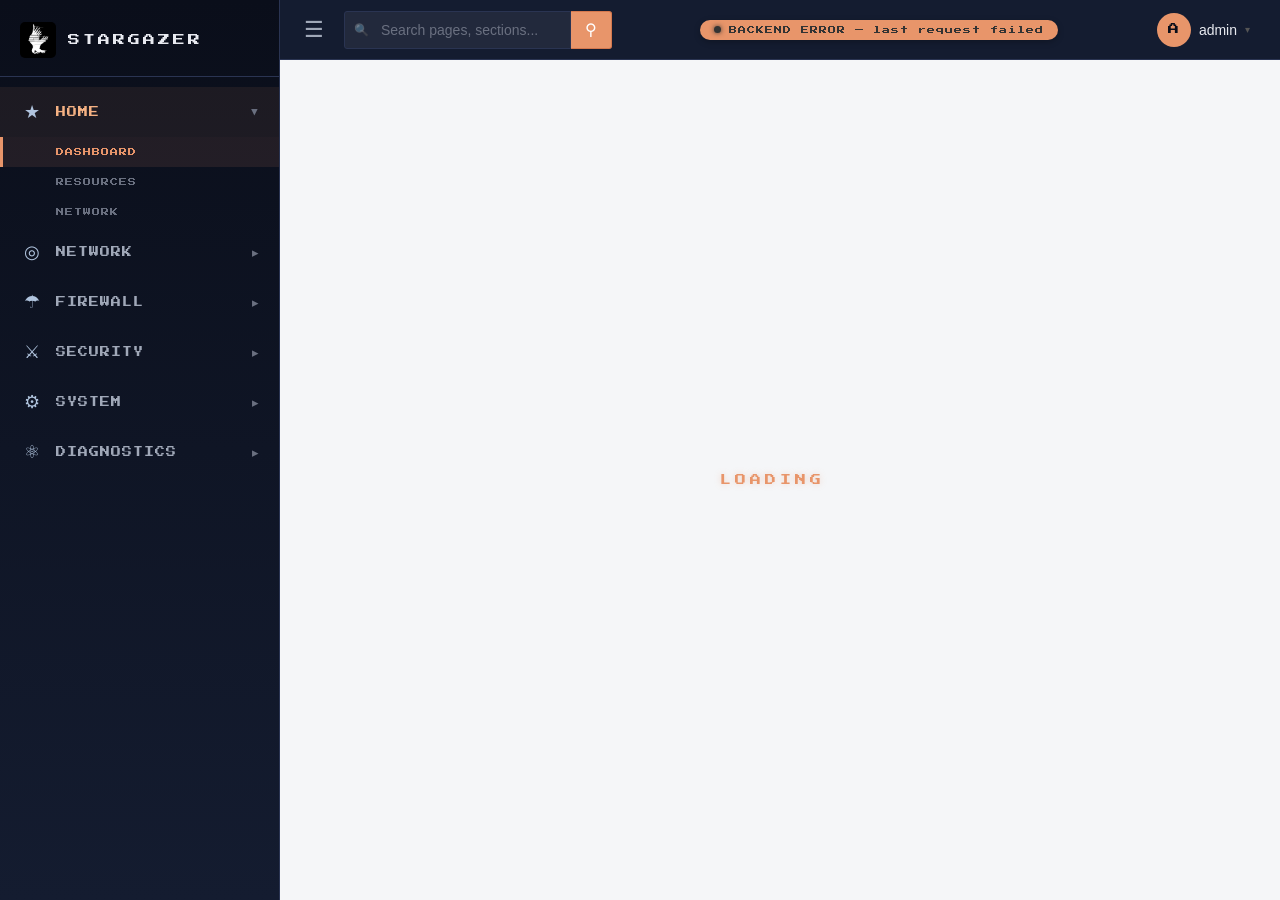
==== commit 47df724a: "Phase 4: hợp nhất IPS + SSL inspection qua IPC, thêm ML cho HTTPS Thêm: - ipsd/insp_ipc.c+.h: IPC se" ====
--- a/src/userspace/webui/www/home.html
+++ b/src/userspace/webui/www/home.html
@@ -101,6 +101,9 @@
                     <div class="nav-sub-item" data-page="sec-ips-profiles">
                         <span class="sub-label">IPS PROFILES</span>
                     </div>
+                    <div class="nav-sub-item" data-page="sec-ssl">
+                        <span class="sub-label">SSL INSPECTION</span>
+                    </div>
                 </div>
             </div>
 
@@ -126,6 +129,9 @@
                     </div>
                     <div class="nav-sub-item" data-page="sys-firmware">
                         <span class="sub-label">FIRMWARE</span>
+                    </div>
+                    <div class="nav-sub-item" data-page="sys-certificates">
+                        <span class="sub-label">CERTIFICATES</span>
                     </div>
                 </div>
             </div>
@@ -648,7 +654,9 @@
                             <div class="form-row" data-key="dstaddr"><label class="form-label">Destination</label><select class="form-input addr-select"><option value="all" selected>all</option></select></div>
                             <div class="form-row" data-key="service"><label class="form-label">Service</label><select class="form-input svc-select"><option value="all" selected>ALL</option></select></div>
                             <div class="form-row" data-key="action"><label class="form-label">Action</label><select class="form-input"><option value="accept" selected>ACCEPT</option><option value="deny">DENY</option><option value="drop">DROP</option></select></div>
-                            <div class="form-row" data-key="ips-profile"><label class="form-label">IPS Profile</label><select class="form-input ips-profile-select"><option value="none" selected>None</option></select></div>
+                            <div class="form-row" data-key="ips-status"><label class="form-label">IPS</label><label class="switch"><input type="checkbox" class="form-input" data-on="enable" data-off="disable"><span class="slider"></span></label></div>
+                            <div class="form-row" data-key="ips-profile"><label class="form-label">IPS Profile</label><select class="form-input ips-profile-select"><option value="default" selected>default</option></select></div>
+                            <div class="form-row" data-key="ssl-profile"><label class="form-label">SSL Inspection</label><select class="form-input ssl-profile-select"><option value="no-inspection" selected>no-inspection</option></select></div>
                             <div class="form-row" data-key="schedule"><label class="form-label">Schedule</label><input class="form-input" type="text" value="all" placeholder="all or schedule name" maxlength="64"></div>
                             <div class="form-row form-row-full form-row-wide" data-key="comment"><label class="form-label">Comment</label><input class="form-input" type="text" placeholder="Optional description" maxlength="255"></div>
                         </div>
@@ -752,9 +760,9 @@
                                 <option value="detect">Detect (alert only)</option>
                             </select>
                         </div>
-                        <div class="form-row" data-key="snapshot-n">
-                            <label class="form-label">Inspect first N packets</label>
-                            <input class="form-input" type="number" min="1" max="64" placeholder="8">
+                        <div class="form-row" data-key="snapshot-bytes">
+                            <label class="form-label">Inspection window (bytes)</label>
+                            <input class="form-input" type="number" min="1024" max="262144" placeholder="16384">
                         </div>
                         <div class="form-actions"><button class="btn btn-primary">Apply</button><button class="btn">Reset</button></div>
                     </div>
@@ -962,8 +970,8 @@
                             <button type="button" class="btn-create" id="ips-add-sig"><span class="btn-create-plus">+</span> Create New</button>
                         </div>
                         <table class="data-table" id="ips-prof-filters">
-                            <thead><tr><th>TYPE</th><th>VALUE</th><th>STATUS</th><th></th></tr></thead>
-                            <tbody><tr><td colspan="4" style="opacity:.6">Lưu profile rồi thêm signature/filter…</td></tr></tbody>
+                            <thead><tr><th>TYPE</th><th>VALUE</th><th>ACTION</th><th>STATUS</th><th></th></tr></thead>
+                            <tbody><tr><td colspan="5" style="opacity:.6">Lưu profile rồi thêm signature/filter…</td></tr></tbody>
                         </table>
                     </div>
                     <div class="modal-footer"><button class="btn btn-primary">Save</button><button class="btn" data-toggle-form="form-ips-profile">Cancel</button></div>
@@ -981,6 +989,13 @@
                             <button type="button" class="btn ips-tab" data-tab="signature">Signature</button>
                             <button type="button" class="btn ips-tab" data-tab="filter">Filter (Category)</button>
                             <span style="flex:1"></span>
+                            <span class="filter-label">Action</span>
+                            <select class="form-input" id="ips-sig-action" style="width:auto">
+                                <option value="default" selected>Default</option>
+                                <option value="block">Block</option>
+                                <option value="alert">Alert</option>
+                                <option value="pass">Pass</option>
+                            </select>
                         </div>
                         <!-- Signature pane -->
                         <div id="ips-pane-signature">
@@ -993,7 +1008,7 @@
                         <!-- Filter (category) pane -->
                         <div id="ips-pane-filter" style="display:none">
                             <div class="form-row"><label class="form-label">Category</label><select class="form-input" id="ips-filter-cat"><option value="all">all (mọi category)</option></select></div>
-                            <p class="form-hint" style="opacity:.6;margin-top:8px">Thêm cả nhóm luật theo category (giữ action gốc của từng rule).</p>
+                            <p class="form-hint" style="opacity:.6;margin-top:8px">Thêm cả nhóm luật theo category, áp Action chọn ở trên cho toàn nhóm (default=giữ action gốc).</p>
                         </div>
                     </div>
                     <div class="modal-footer"><button class="btn btn-primary" id="ips-sig-ok">OK</button><button class="btn" id="ips-sig-cancel">Cancel</button></div>
@@ -1015,7 +1030,7 @@
                     <div class="form-row"><label class="form-label">Daemon</label><span id="ips-stat-running" class="form-value">—</span></div>
                     <div class="form-row"><label class="form-label">Status</label><span id="ips-stat-status" class="form-value">—</span></div>
                     <div class="form-row"><label class="form-label">Mode</label><span id="ips-stat-mode" class="form-value">—</span></div>
-                    <div class="form-row"><label class="form-label">Snapshot N</label><span id="ips-stat-snap" class="form-value">—</span></div>
+                    <div class="form-row"><label class="form-label">Inspection window</label><span id="ips-stat-snap" class="form-value">—</span></div>
                     <div class="form-row"><label class="form-label">Rules loaded</label><span id="ips-stat-rules" class="form-value">—</span></div>
                     <div class="form-row"><label class="form-label">Enforce coverage</label><span id="ips-stat-coverage" class="form-value">—</span></div>
                     <div class="form-row"><label class="form-label">Total alerts</label><span id="ips-stat-alerts" class="form-value">—</span></div>
@@ -1111,6 +1126,49 @@
                 </table>
             </div>
 
+            <!-- ======== SECURITY > SSL INSPECTION PAGE ======== -->
+            <div id="page-sec-ssl" class="page" style="display:none">
+                <div class="page-header">
+                    <h1 class="page-title">SSL INSPECTION</h1>
+                    <button class="btn-create" data-toggle-form="form-ssl-profile"><span class="btn-create-plus">+</span> Create Profile <span class="btn-create-caret">&#9662;</span></button>
+                </div>
+
+                <div class="add-form form-card" id="form-ssl-profile" role="dialog" aria-modal="true" aria-label="SSL inspection profile form">
+                    <div class="form-section"><span class="modal-title-text">NEW SSL INSPECTION PROFILE</span><button class="modal-close" type="button" aria-label="Close" data-toggle-form="form-ssl-profile">&#10005;</button></div>
+                    <div class="modal-body">
+                        <div id="ssl-deep-warning" style="display:none;background:#fff3cd;border:1px solid #ffc107;color:#664d03;padding:12px 14px;border-radius:6px;margin-bottom:14px;line-height:1.5">
+                            <strong>⚠ This profile uses full SSL inspection (deep).</strong>
+                            <div style="margin-top:6px">End users will see <b>certificate warnings</b> unless the firewall CA certificate is installed in their browser. Export it at <b>System &rarr; Certificates</b> and install into the client trust store.</div>
+                            <div style="margin-top:6px">Domains listed under <b>Exempt</b> are spliced (not decrypted).</div>
+                        </div>
+                        <div class="form-grid">
+                            <div class="form-row" data-key="name"><label class="form-label">Name</label><input class="form-input" type="text" placeholder="e.g. deep_lan" maxlength="64"></div>
+                            <div class="form-row" data-key="status"><label class="form-label">Status</label><select class="form-input"><option value="enable" selected>Enabled</option><option value="disable">Disabled</option></select></div>
+                            <div class="form-row" data-key="inspection-mode"><label class="form-label">Inspection Mode</label><select class="form-input"><option value="certificate" selected>Certificate (SNI/cert only — no decrypt)</option><option value="deep">Deep (full MITM decrypt)</option></select></div>
+                            <div class="form-row" data-key="no-sni"><label class="form-label">TLS without SNI</label><select class="form-input"><option value="bump" selected>Bump (decrypt)</option><option value="splice">Splice (bypass)</option></select></div>
+                            <div class="form-row" data-key="untrusted-server-cert"><label class="form-label">Untrusted Server Cert</label><select class="form-input"><option value="block" selected>Block</option><option value="allow">Allow</option></select></div>
+                            <div class="form-row" data-key="unsupported"><label class="form-label">Unsupported (cert-pinning)</label><select class="form-input"><option value="allow" selected>Allow (bypass)</option><option value="block">Block</option></select></div>
+                            <div class="form-row form-row-full form-row-wide" data-key="exempt"><label class="form-label">Exempt domains (SNI)</label><input class="form-input" type="text" placeholder="*.bank.com,*.health.gov"></div>
+                            <div class="form-row form-row-full form-row-wide" data-key="comment"><label class="form-label">Comment</label><input class="form-input" type="text" placeholder="Optional description" maxlength="255"></div>
+                        </div>
+                    </div>
+                    <div class="modal-footer"><button class="btn btn-primary">Save</button><button class="btn" data-toggle-form="form-ssl-profile">Cancel</button></div>
+                </div>
+
+                <div class="toolbar"><div class="toolbar-search"><input type="text" placeholder="Filter profiles..." class="table-filter" data-target="tbl-ssl-profile"><button class="search-btn" type="button">&#9906;</button></div></div>
+                <table class="data-table" data-entity="sslProfiles">
+                    <thead><tr><th class="th-checkbox"><input type="checkbox" class="select-all"></th><th>NAME</th><th>MODE</th><th>STATUS</th><th>COMMENT</th></tr></thead>
+                    <tbody>
+                    </tbody>
+                </table>
+
+                <div class="form-card" style="margin-top:12px">
+                    <div class="form-section">DIAGNOSTICS</div>
+                    <div style="display:flex;justify-content:flex-end;margin-bottom:8px"><button class="btn" id="ssl-diag-btn">Run diagnostics</button></div>
+                    <pre id="ssl-diag-output" style="white-space:pre-wrap;font-size:12px;background:#1e1e1e;color:#ddd;padding:10px;border-radius:4px;min-height:40px;margin:0">(click "Run diagnostics" to check profiles / ssld / CA / steering)</pre>
+                </div>
+            </div>
+
             <!-- ======== SYSTEM > PASSWORD POLICY PAGE ======== -->
             <div id="page-sys-password" class="page" style="display:none">
                 <div class="page-header"><h1 class="page-title">PASSWORD POLICY</h1></div>
@@ -1143,6 +1201,25 @@
                         <label class="form-label">Restart Device</label>
                         <button class="btn btn-danger" id="btn-reboot">Reboot</button>
                     </div>
+                </div>
+            </div>
+
+            <!-- ======== SYSTEM > CERTIFICATES PAGE ======== -->
+            <div id="page-sys-certificates" class="page" style="display:none">
+                <div class="page-header"><h1 class="page-title">CERTIFICATES</h1></div>
+                <div class="form-card">
+                    <div class="form-section">SSL INSPECTION CA</div>
+                    <p style="margin:0 0 10px;line-height:1.5">CA của firewall dùng để ký lại chứng chỉ khi <b>deep SSL inspection</b>. Cài CA này vào trust store của client để trình duyệt không báo lỗi chứng chỉ. CA được sinh tự động lần đầu bật deep inspection.</p>
+                    <div class="form-row"><label class="form-label">CA status</label><span id="cert-ca-status" class="form-input" style="border:none;background:none">(checking…)</span></div>
+                    <div class="form-actions">
+                        <button class="btn btn-primary" id="cert-export-btn">Show CA (PEM)</button>
+                        <button class="btn" id="cert-download-btn">Download .crt</button>
+                    </div>
+                </div>
+                <div class="form-card" style="margin-top:12px;display:none" id="cert-pem-card">
+                    <div class="form-section">CA CERTIFICATE (PEM)</div>
+                    <pre id="cert-pem" style="white-space:pre-wrap;font-size:11px;background:#1e1e1e;color:#ddd;padding:10px;border-radius:4px;margin:0"></pre>
+                    <div style="margin-top:8px;color:#888;font-size:12px">Copy nội dung trên (hoặc Download .crt) → cài vào "Trusted Root Certification Authorities" của client.</div>
                 </div>
             </div>
 
--- a/src/userspace/webui/www/css/stargazer.css
+++ b/src/userspace/webui/www/css/stargazer.css
@@ -2446,3 +2446,19 @@
                    background:#fff; cursor:pointer; border-radius:3px; }
 .rf-pager button.active { background:var(--dawn-orange); color:#fff; border-color:var(--dawn-orange); }
 .rf-pager button:disabled { opacity:0.4; cursor:default; }
+
+/* ── Toggle switch (IPS enable trên form policy) ───────────────────────── */
+.switch { position: relative; display: inline-block; width: 46px; height: 24px; flex: 0 0 auto; }
+.switch input { position: absolute; opacity: 0; width: 0; height: 0; margin: 0; }
+.switch .slider {
+    position: absolute; inset: 0; cursor: pointer;
+    background: var(--border-light); border: 1px solid var(--border-dark);
+    border-radius: 24px; transition: background .2s, border-color .2s;
+}
+.switch .slider::before {
+    content: ""; position: absolute; width: 18px; height: 18px; left: 2px; top: 2px;
+    background: #fff; border-radius: 50%; box-shadow: 0 1px 2px rgba(0,0,0,.3);
+    transition: transform .2s;
+}
+.switch input:checked + .slider { background: var(--dawn-orange); border-color: var(--dawn-ember); }
+.switch input:checked + .slider::before { transform: translateX(22px); }
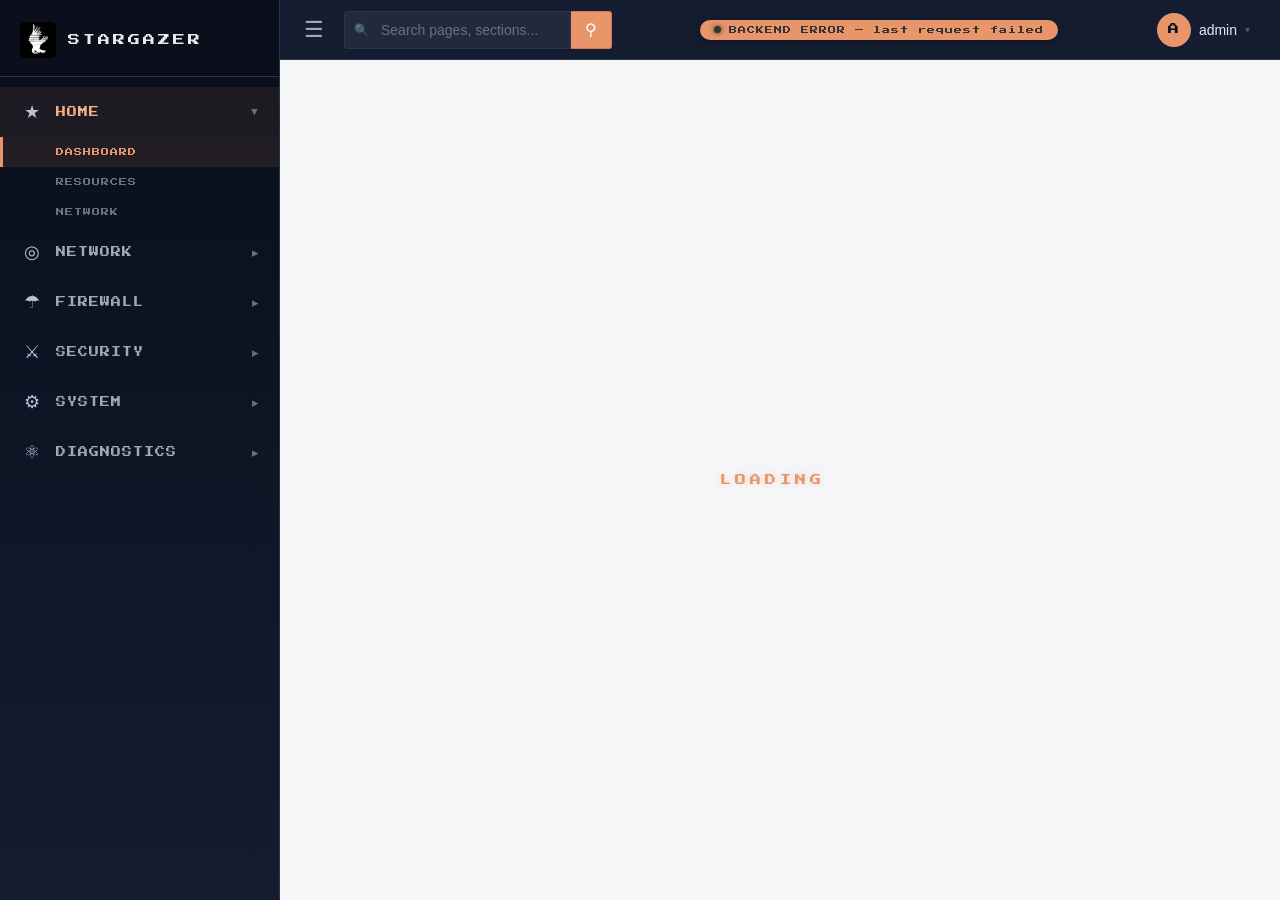
==== commit 117007d3: "Fix IPS-over-HTTPS matching + ssld orphan reclaim; English IPS/SSL UI Fixed: - insp_ipc: decrypted-H" ====
--- a/src/userspace/webui/www/home.html
+++ b/src/userspace/webui/www/home.html
@@ -767,8 +767,8 @@
                         <div class="form-actions"><button class="btn btn-primary">Apply</button><button class="btn">Reset</button></div>
                     </div>
                     <div style="margin-top:12px;display:flex;align-items:center;gap:8px">
-                        <span class="form-label" style="margin:0">Hướng dẫn áp dụng</span>
-                        <span class="sg-info" tabindex="0" role="img" aria-label="Hướng dẫn">i<span class="sg-tip">Bật IPS ở đây, sau đó gắn vào policy: Firewall &rarr; Policies &rarr; chọn policy <b>accept</b> &rarr; set <b>IPS Profile = default</b>.</span></span>
+                        <span class="form-label" style="margin:0">How to apply</span>
+                        <span class="sg-info" tabindex="0" role="img" aria-label="Guide">i<span class="sg-tip">Enable IPS here, then attach it to a policy: Firewall &rarr; Policies &rarr; pick an <b>accept</b> policy &rarr; set <b>IPS Profile = default</b>.</span></span>
                     </div>
                 </div>
 
@@ -971,7 +971,7 @@
                         </div>
                         <table class="data-table" id="ips-prof-filters">
                             <thead><tr><th>TYPE</th><th>VALUE</th><th>ACTION</th><th>STATUS</th><th></th></tr></thead>
-                            <tbody><tr><td colspan="5" style="opacity:.6">Lưu profile rồi thêm signature/filter…</td></tr></tbody>
+                            <tbody><tr><td colspan="5" style="opacity:.6">Save the profile, then add signatures/filters…</td></tr></tbody>
                         </table>
                     </div>
                     <div class="modal-footer"><button class="btn btn-primary">Save</button><button class="btn" data-toggle-form="form-ips-profile">Cancel</button></div>
@@ -1002,13 +1002,13 @@
                             <div class="toolbar" style="display:flex;gap:8px;align-items:center"><div class="toolbar-search"><input type="text" id="ips-sig-search" placeholder="Search name / SID / CVE..." class="form-input"></div><span id="ips-sig-count" style="font-size:12px;color:#666;margin-left:auto"></span></div>
                             <table class="data-table" id="ips-sig-table">
                                 <thead><tr><th class="th-checkbox"><input type="checkbox" id="ips-sig-all"></th><th>SID</th><th>NAME</th><th>CATEGORY</th><th>DEFAULT</th><th>CVE</th></tr></thead>
-                                <tbody><tr><td colspan="6">Đang tải…</td></tr></tbody>
+                                <tbody><tr><td colspan="6">Loading…</td></tr></tbody>
                             </table>
                         </div>
                         <!-- Filter (category) pane -->
                         <div id="ips-pane-filter" style="display:none">
-                            <div class="form-row"><label class="form-label">Category</label><select class="form-input" id="ips-filter-cat"><option value="all">all (mọi category)</option></select></div>
-                            <p class="form-hint" style="opacity:.6;margin-top:8px">Thêm cả nhóm luật theo category, áp Action chọn ở trên cho toàn nhóm (default=giữ action gốc).</p>
+                            <div class="form-row"><label class="form-label">Category</label><select class="form-input" id="ips-filter-cat"><option value="all">all (every category)</option></select></div>
+                            <p class="form-hint" style="opacity:.6;margin-top:8px">Add a whole rule group by category; the Action selected above applies to the entire group (default = keep the rule's original action).</p>
                         </div>
                     </div>
                     <div class="modal-footer"><button class="btn btn-primary" id="ips-sig-ok">OK</button><button class="btn" id="ips-sig-cancel">Cancel</button></div>
@@ -1038,7 +1038,7 @@
                 </div>
                 <div class="form-card" style="margin-top:16px">
                     <div class="form-section">RECENT ALERTS</div>
-                    <pre id="ips-alert-log" style="white-space:pre-wrap;word-break:break-word;max-height:420px;overflow:auto;margin:0;font-size:12px">Đang tải...</pre>
+                    <pre id="ips-alert-log" style="white-space:pre-wrap;word-break:break-word;max-height:420px;overflow:auto;margin:0;font-size:12px">Loading...</pre>
                 </div>
             </div>
 
@@ -1209,7 +1209,7 @@
                 <div class="page-header"><h1 class="page-title">CERTIFICATES</h1></div>
                 <div class="form-card">
                     <div class="form-section">SSL INSPECTION CA</div>
-                    <p style="margin:0 0 10px;line-height:1.5">CA của firewall dùng để ký lại chứng chỉ khi <b>deep SSL inspection</b>. Cài CA này vào trust store của client để trình duyệt không báo lỗi chứng chỉ. CA được sinh tự động lần đầu bật deep inspection.</p>
+                    <p style="margin:0 0 10px;line-height:1.5">The firewall CA is used to re-sign certificates during <b>deep SSL inspection</b>. Install this CA into the client trust store so the browser does not report certificate errors. The CA is generated automatically the first time deep inspection is enabled.</p>
                     <div class="form-row"><label class="form-label">CA status</label><span id="cert-ca-status" class="form-input" style="border:none;background:none">(checking…)</span></div>
                     <div class="form-actions">
                         <button class="btn btn-primary" id="cert-export-btn">Show CA (PEM)</button>
@@ -1219,7 +1219,7 @@
                 <div class="form-card" style="margin-top:12px;display:none" id="cert-pem-card">
                     <div class="form-section">CA CERTIFICATE (PEM)</div>
                     <pre id="cert-pem" style="white-space:pre-wrap;font-size:11px;background:#1e1e1e;color:#ddd;padding:10px;border-radius:4px;margin:0"></pre>
-                    <div style="margin-top:8px;color:#888;font-size:12px">Copy nội dung trên (hoặc Download .crt) → cài vào "Trusted Root Certification Authorities" của client.</div>
+                    <div style="margin-top:8px;color:#888;font-size:12px">Copy the content above (or Download .crt) → install it into the client's "Trusted Root Certification Authorities".</div>
                 </div>
             </div>
 
--- a/src/userspace/webui/www/css/stargazer.css
+++ b/src/userspace/webui/www/css/stargazer.css
@@ -2068,6 +2068,22 @@
 tr[data-builtin="yes"] .td-drag {
     color: transparent;
     cursor: default;
+}
+
+/* Immutable rows (built-in default-deny policy): locked — greyed out,
+   not editable, not draggable. */
+tr[data-immutable="yes"] {
+    color: var(--gray-text-dim);
+    cursor: not-allowed;
+}
+tr[data-immutable="yes"] .td-drag {
+    visibility: hidden;
+}
+
+/* Read-only edit modal (immutable entries, e.g. default-deny policy):
+   fields are disabled; grey the body to signal it cannot be changed. */
+.form-locked .modal-body {
+    opacity: 0.6;
 }
 
 /* Row being dragged */
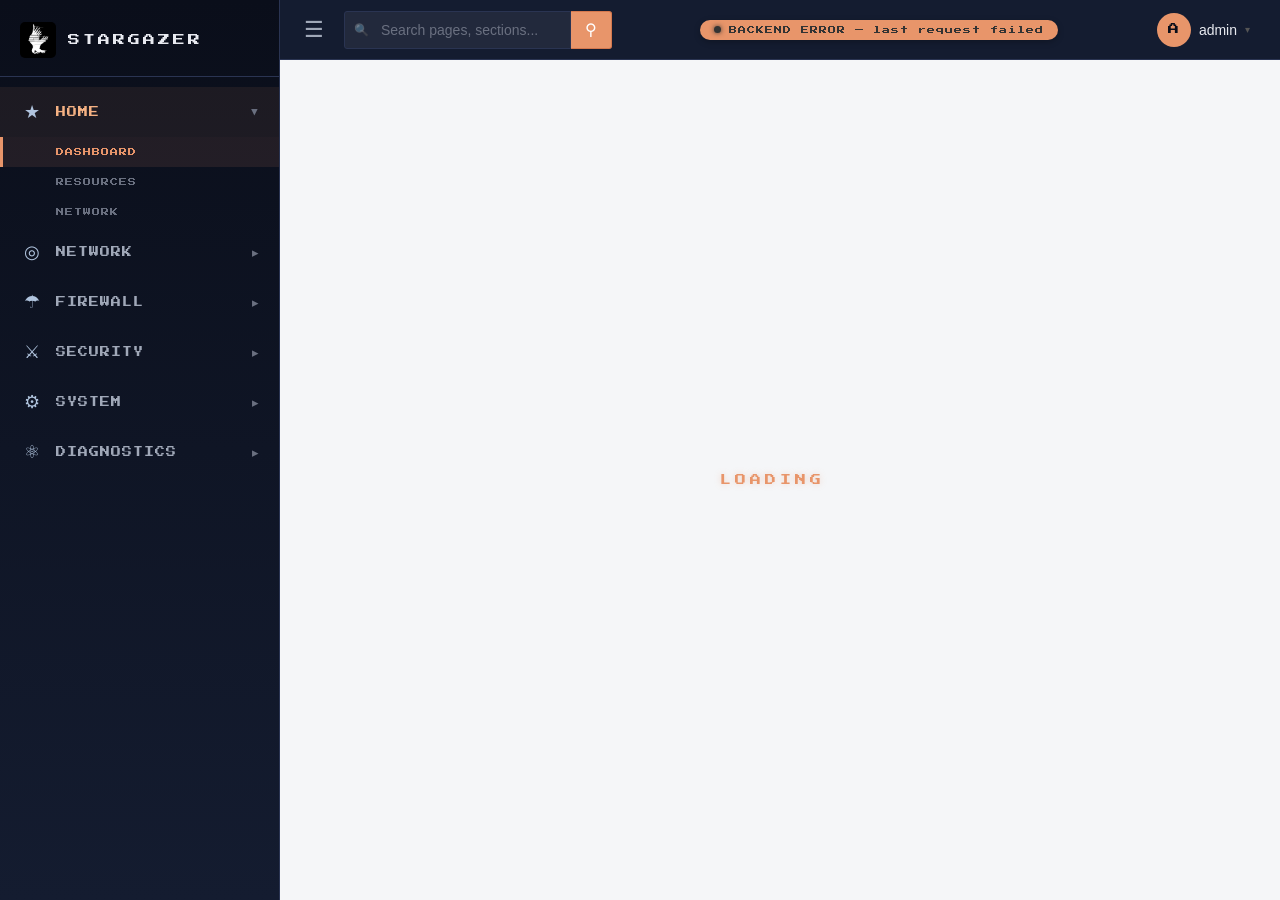
==== commit 887efe0c: "webui/webd: Sessions page clear UI and dashboard fixes Front-end and the thin webd HTTP-to-IPC glue " ====
--- a/src/userspace/webui/www/home.html
+++ b/src/userspace/webui/www/home.html
@@ -768,7 +768,7 @@
                     </div>
                     <div style="margin-top:12px;display:flex;align-items:center;gap:8px">
                         <span class="form-label" style="margin:0">How to apply</span>
-                        <span class="sg-info" tabindex="0" role="img" aria-label="Guide">i<span class="sg-tip">Enable IPS here, then attach it to a policy: Firewall &rarr; Policies &rarr; pick an <b>accept</b> policy &rarr; set <b>IPS Profile = default</b>.</span></span>
+                        <span class="sg-info" tabindex="0" role="img" aria-label="How to apply">i<span class="sg-tip">Enable IPS here, then attach it to a policy: Firewall &rarr; Policies &rarr; select an <b>accept</b> policy &rarr; set <b>IPS Profile = default</b>.</span></span>
                     </div>
                 </div>
 
@@ -962,7 +962,7 @@
                             <div class="form-row" data-key="name"><label class="form-label">Name</label><input class="form-input" type="text" placeholder="e.g. web_dmz" maxlength="64"></div>
                             <div class="form-row" data-key="status"><label class="form-label">Status</label><select class="form-input"><option value="enable" selected>Enabled</option><option value="disable">Disabled</option></select></div>
                             <div class="form-row form-row-full form-row-wide" data-key="comment"><label class="form-label">Comment</label><input class="form-input" type="text" placeholder="Optional description" maxlength="255"></div>
-                            <!-- categories: legacy fallback khi profile chưa có filter nào -->
+                            <!-- categories: legacy fallback when the profile has no filters yet -->
                             <input type="hidden" data-key="categories" value="all">
                         </div>
                         <div class="form-section" style="display:flex;align-items:center;justify-content:space-between">
@@ -977,7 +977,7 @@
                     <div class="modal-footer"><button class="btn btn-primary">Save</button><button class="btn" data-toggle-form="form-ips-profile">Cancel</button></div>
                 </div>
 
-                <!-- Modal: Add Signatures / Filter (kiểu FortiGate) -->
+                <!-- Modal: Add Signatures / Filter (FortiGate-style) -->
                 <div class="modal-overlay" id="ips-sig-modal" style="display:none">
                   <div class="form-card" role="dialog" aria-modal="true" aria-label="Add signatures" style="max-width:880px;width:92%;max-height:86vh;display:flex;flex-direction:column">
                     <div class="form-section" style="display:flex;align-items:center;justify-content:space-between">
@@ -1008,7 +1008,7 @@
                         <!-- Filter (category) pane -->
                         <div id="ips-pane-filter" style="display:none">
                             <div class="form-row"><label class="form-label">Category</label><select class="form-input" id="ips-filter-cat"><option value="all">all (every category)</option></select></div>
-                            <p class="form-hint" style="opacity:.6;margin-top:8px">Add a whole rule group by category; the Action selected above applies to the entire group (default = keep the rule's original action).</p>
+                            <p class="form-hint" style="opacity:.6;margin-top:8px">Add a whole group of rules by category, applying the Action selected above to the entire group (default = keep the original action).</p>
                         </div>
                     </div>
                     <div class="modal-footer"><button class="btn btn-primary" id="ips-sig-ok">OK</button><button class="btn" id="ips-sig-cancel">Cancel</button></div>
@@ -1209,7 +1209,7 @@
                 <div class="page-header"><h1 class="page-title">CERTIFICATES</h1></div>
                 <div class="form-card">
                     <div class="form-section">SSL INSPECTION CA</div>
-                    <p style="margin:0 0 10px;line-height:1.5">The firewall CA is used to re-sign certificates during <b>deep SSL inspection</b>. Install this CA into the client trust store so the browser does not report certificate errors. The CA is generated automatically the first time deep inspection is enabled.</p>
+                    <p style="margin:0 0 10px;line-height:1.5">The firewall's CA is used to re-sign certificates during <b>deep SSL inspection</b>. Install this CA into the client's trust store so the browser does not report certificate errors. The CA is generated automatically the first time deep inspection is enabled.</p>
                     <div class="form-row"><label class="form-label">CA status</label><span id="cert-ca-status" class="form-input" style="border:none;background:none">(checking…)</span></div>
                     <div class="form-actions">
                         <button class="btn btn-primary" id="cert-export-btn">Show CA (PEM)</button>
@@ -1228,6 +1228,7 @@
                 <div class="page-header">
                     <h1 class="page-title">SESSIONS</h1>
                     <div class="widget-search"><input type="text" id="sess-search" placeholder="Search src / dst / port..."></div>
+                    <button class="btn btn-danger" id="sess-clear-btn">Clear sessions&hellip;</button>
                 </div>
                 <div class="toolbar">
                     <span class="filter-label">Protocol</span>
@@ -1250,11 +1251,11 @@
                         <option value="CLOSE">CLOSE</option>
                         <option value="-">(none / UDP)</option>
                     </select>
-                    <button class="btn rf-btn" id="sess-filter-clear" style="margin-left:auto">Clear filters</button>
+                    <button class="btn btn-ghost" id="sess-filter-clear">Clear filters</button>
                 </div>
                 <div id="session-summary" class="session-summary">Active: <strong>--</strong></div>
                 <table class="data-table">
-                    <thead><tr><th>PROTO</th><th>SOURCE</th><th>DESTINATION</th><th>STATE</th><th>POLICY</th><th>IN</th><th>OUT</th><th>PACKETS</th><th>BYTES</th></tr></thead>
+                    <thead><tr><th class="th-checkbox"><input type="checkbox" id="sess-select-all" aria-label="Select all sessions on this page"></th><th>PROTO</th><th>SOURCE</th><th>DESTINATION</th><th>STATE</th><th>POLICY</th><th>IN</th><th>OUT</th><th>PACKETS</th><th>BYTES</th></tr></thead>
                     <tbody id="sess-tbody">
                     </tbody>
                 </table>
@@ -1270,6 +1271,21 @@
                         <span class="rf-page-num" id="sess-page-num"></span>
                         <button class="btn rf-btn" id="sess-next" aria-label="Next page">&#9654;</button>
                     </div>
+                </div>
+                <div class="add-form form-card" id="form-sess-clear" role="dialog" aria-modal="true" aria-label="Clear sessions form">
+                    <div class="form-section"><span class="modal-title-text">CLEAR SESSIONS</span><button class="modal-close" type="button" aria-label="Close" data-toggle-form="form-sess-clear">&#10005;</button></div>
+                    <div class="modal-body">
+                        <p class="form-hint">Deletes every connection matching all the fields you set. Leave a field blank to ignore it &mdash; at least one is required.</p>
+                        <div class="form-grid">
+                            <div class="form-row" data-key="proto"><label class="form-label">Protocol</label><input class="form-input" id="scf-proto" type="text" placeholder="tcp &middot; udp &middot; icmp" maxlength="12"></div>
+                            <div class="form-row" data-key="src"><label class="form-label">Source</label><input class="form-input" id="scf-src" type="text" placeholder="10.0.1.1 or 10.0.1.1:59436" maxlength="40"></div>
+                            <div class="form-row" data-key="dst"><label class="form-label">Destination</label><input class="form-input" id="scf-dst" type="text" placeholder="10.0.1.2 or 10.0.1.2:80" maxlength="40"></div>
+                            <div class="form-row" data-key="policy"><label class="form-label">Policy</label><input class="form-input" id="scf-policy" type="text" maxlength="64"></div>
+                            <div class="form-row" data-key="iif"><label class="form-label">Inbound interface</label><input class="form-input" id="scf-iif" type="text" placeholder="eth0" maxlength="16"></div>
+                            <div class="form-row" data-key="oif"><label class="form-label">Outbound interface</label><input class="form-input" id="scf-oif" type="text" placeholder="local" maxlength="16"></div>
+                        </div>
+                    </div>
+                    <div class="modal-footer"><button class="btn btn-danger" id="scf-submit" type="button">Clear matching</button><button class="btn" type="button" data-toggle-form="form-sess-clear">Cancel</button></div>
                 </div>
             </div>
 
@@ -1333,6 +1349,14 @@
     <div class="bulk-actions" id="bulk-actions"></div>
     <button class="btn bulk-close" id="bulk-close">&#10005;</button>
 </div>
+<div class="context-menu" id="sess-context-menu" style="display:none">
+    <div class="context-menu-item ctx-danger" data-action="delete-session">&#10005; Delete session</div>
+</div>
+<div class="bulk-action-bar" id="sess-bulk-action-bar" style="display:none">
+    <span class="bulk-count" id="sess-bulk-count">0 selected</span>
+    <div class="bulk-actions"><button class="btn btn-danger" id="sess-bulk-delete">Delete selected</button></div>
+    <button class="btn bulk-close" id="sess-bulk-close">&#10005;</button>
+</div>
 <div class="modal-backdrop" id="modal-backdrop"></div>
 <script src="js/sg-common.js"></script>
 <script src="js/app.js"></script>
--- a/src/userspace/webui/www/css/stargazer.css
+++ b/src/userspace/webui/www/css/stargazer.css
@@ -737,6 +737,25 @@
 }
 .btn-danger:hover {
     background: rgba(229, 57, 53, 0.1);
+}
+
+/* Secondary "ghost" button — a quiet action that sits inline with filter
+ * controls (e.g. Clear filters). Lighter than .btn, readable, dawn accent on
+ * hover. Overrides .btn's heavier padding/shadow (same specificity, later). */
+.btn-ghost {
+    padding: 6px 14px;
+    font-size: 13px;
+    font-weight: 500;
+    color: var(--gray-text-mid);
+    background: transparent;
+    border: 1px solid var(--border-light);
+    box-shadow: none;
+}
+.btn-ghost:hover {
+    border-color: var(--dawn-orange);
+    color: var(--dawn-ember);
+    background: var(--dawn-glow);
+    box-shadow: none;
 }
 .form-row-disabled {
     opacity: 0.45;
@@ -1258,6 +1277,14 @@
     align-items: center;
     gap: 12px;
     padding: 8px 0;
+}
+
+/* Muted explanatory line at the top of a modal body. */
+.form-hint {
+    margin: 0 0 10px;
+    color: var(--text-dim);
+    font-size: 12px;
+    line-height: 1.5;
 }
 
 /* Wide form-row variant — used for description/comment fields that
@@ -2042,6 +2069,8 @@
 }
 .toast-success { background: var(--color-success); }
 .toast-error { background: var(--color-danger); }
+.toast-warn { background: var(--color-warning); }                       /* partial / incomplete sweep */
+.toast-info { background: var(--sky-mid); color: var(--text-primary); } /* neutral (nothing matched) */
 .toast-fade { opacity: 0; }
 
 /* ================================================================
@@ -2398,7 +2427,7 @@
 .sg-info:hover .sg-tip,
 .sg-info:focus .sg-tip { visibility: visible; opacity: 1; }
 
-/* ── Overlay modal (IPS Add Signatures, kiểu FortiGate) ───────────────── */
+/* ── Overlay modal (IPS Add Signatures, FortiGate style) ───────────────── */
 .modal-overlay {
     position: fixed;
     inset: 0;
@@ -2463,7 +2492,7 @@
 .rf-pager button.active { background:var(--dawn-orange); color:#fff; border-color:var(--dawn-orange); }
 .rf-pager button:disabled { opacity:0.4; cursor:default; }
 
-/* ── Toggle switch (IPS enable trên form policy) ───────────────────────── */
+/* ── Toggle switch (IPS enable on the policy form) ─────────────────────── */
 .switch { position: relative; display: inline-block; width: 46px; height: 24px; flex: 0 0 auto; }
 .switch input { position: absolute; opacity: 0; width: 0; height: 0; margin: 0; }
 .switch .slider {
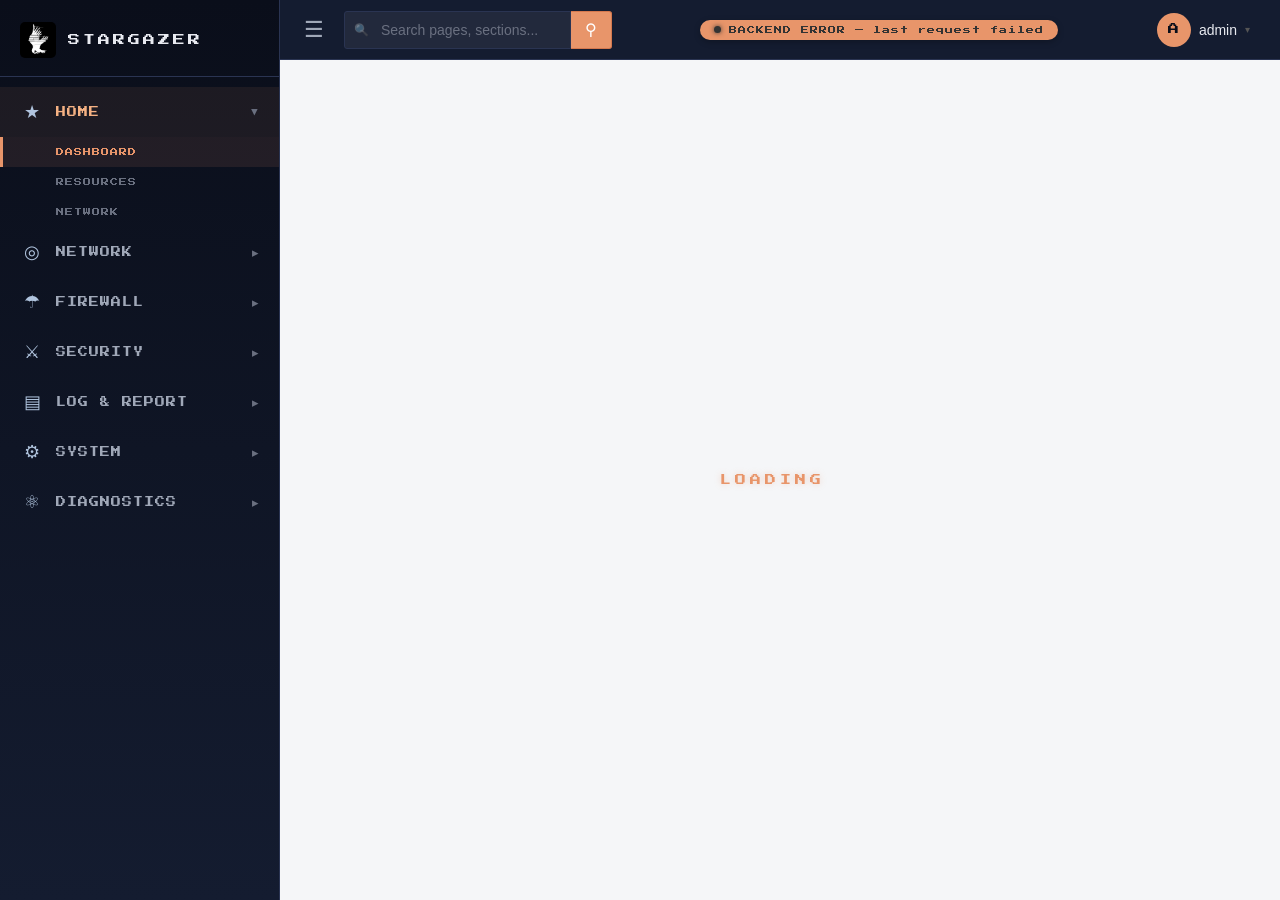
==== commit 0111d929: "Move IPS alerts to a Log & Report > Firewall Log page Add a Log & Report section to the web UI conta" ====
--- a/src/userspace/webui/www/home.html
+++ b/src/userspace/webui/www/home.html
@@ -103,6 +103,20 @@
                     </div>
                     <div class="nav-sub-item" data-page="sec-ssl">
                         <span class="sub-label">SSL INSPECTION</span>
+                    </div>
+                </div>
+            </div>
+
+            <!-- Log & Report -->
+            <div class="nav-category" data-section="logreport">
+                <div class="nav-category-header" tabindex="0" aria-expanded="false">
+                    <span class="nav-icon" aria-hidden="true">&#9636;</span>
+                    <span class="nav-label">LOG &amp; REPORT</span>
+                    <span class="nav-arrow" aria-hidden="true">&#9656;</span>
+                </div>
+                <div class="nav-sub">
+                    <div class="nav-sub-item" data-page="fw-log">
+                        <span class="sub-label">FIREWALL LOG</span>
                     </div>
                 </div>
             </div>
@@ -735,7 +749,6 @@
                     <button class="page-tab active" data-ips-tab="settings">Settings</button>
                     <button class="page-tab" data-ips-tab="download">Download</button>
                     <button class="page-tab" data-ips-tab="rules">Rules</button>
-                    <button class="page-tab" data-ips-tab="alerts">Alerts</button>
                     <button class="page-tab" data-ips-tab="schedule">Schedule</button>
                 </div>
 
@@ -856,9 +869,73 @@
                     <div class="rf-pager" id="ips-rules-pager"></div>
                 </div>
 
-                <!-- ── Tab: Alerts ── -->
-                <div class="ips-tab-pane" data-ips-pane="alerts" style="display:none">
-                    <div class="toolbar" style="margin-bottom:8px;display:flex;gap:8px;align-items:center">
+                <!-- ── Tab: Schedule ── -->
+                <div class="ips-tab-pane" data-ips-pane="schedule" style="display:none">
+                    <div class="form-card" data-settings="security-schedule" data-custom-apply>
+                        <div class="form-section">SCHEDULED RULES UPDATE</div>
+                        <div class="form-row" data-key="cron-enabled">
+                            <label class="form-label">Enabled</label>
+                            <select class="form-input">
+                                <option value="disable">Disabled</option>
+                                <option value="enable">Enabled</option>
+                            </select>
+                        </div>
+                        <div class="form-row" data-key="cron-minutes">
+                            <label class="form-label">Minutes</label>
+                            <input class="form-input" type="text" placeholder="0" maxlength="64">
+                            <span style="font-size:11px;color:#888">0–59 or * (every minute)</span>
+                        </div>
+                        <div class="form-row" data-key="cron-hours">
+                            <label class="form-label">Hours</label>
+                            <input class="form-input" type="text" placeholder="0" maxlength="64">
+                            <span style="font-size:11px;color:#888">0–23 or * (every hour)</span>
+                        </div>
+                        <div class="form-row" data-key="cron-dom">
+                            <label class="form-label">Day of month</label>
+                            <input class="form-input" type="text" placeholder="*" maxlength="64">
+                            <span style="font-size:11px;color:#888">1–31 or *</span>
+                        </div>
+                        <div class="form-row" data-key="cron-months">
+                            <label class="form-label">Months</label>
+                            <input class="form-input" type="text" placeholder="*" maxlength="64">
+                            <span style="font-size:11px;color:#888">1–12 or *</span>
+                        </div>
+                        <div class="form-row" data-key="cron-dow">
+                            <label class="form-label">Days of week</label>
+                            <input class="form-input" type="text" placeholder="*" maxlength="64">
+                            <span style="font-size:11px;color:#888">0=Sun, 1=Mon … 6=Sat, or *</span>
+                        </div>
+                        <div class="form-row">
+                            <label class="form-label">Command</label>
+                            <select class="form-input" disabled>
+                                <option value="update-reload">Update and reload intrusion detection rules</option>
+                            </select>
+                        </div>
+                        <div class="form-row" data-key="cron-desc">
+                            <label class="form-label">Description</label>
+                            <input class="form-input" type="text" placeholder="Optional description" maxlength="128">
+                        </div>
+                        <div style="margin:8px 0 4px;font-size:12px;color:#666;padding:4px 0 0 0">
+                            <span id="cron-preview-label" style="font-family:monospace;background:#f0f0f0;padding:2px 8px;border-radius:3px"></span>
+                            <span style="margin-left:8px;color:#999">— resulting cron expression (min hr dom month dow)</span>
+                        </div>
+                        <div class="form-actions"><button class="btn btn-primary">Apply</button><button class="btn">Reset</button></div>
+                    </div>
+                    <div style="margin-top:10px;font-size:12px;color:#666;padding:0 4px">
+                        When the schedule fires, the system downloads all <b>Enabled</b> rulesets from the Download tab, then rebuilds and hot-reloads ipsd without dropping traffic.
+                        Default (<code>0 0 * * *</code>) runs at midnight every day.
+                    </div>
+                </div>
+            </div>
+
+            <!-- ======== LOG & REPORT > FIREWALL LOG PAGE ======== -->
+            <div id="page-fw-log" class="page" style="display:none">
+                <div class="page-header"><h1 class="page-title">FIREWALL LOG</h1></div>
+
+                <!-- IPS Logs card (more log types can be added as sibling cards) -->
+                <div class="form-card">
+                    <div class="form-section">IPS LOGS</div>
+                    <div class="toolbar" style="margin:8px 0;display:flex;gap:8px;align-items:center">
                         <button class="btn" id="ips-alerts-refresh">Refresh</button>
                         <button class="btn" id="ips-alerts-clear" style="color:var(--color-danger)">Clear Alerts</button>
                         <span id="ips-alerts-count" style="font-size:12px;color:#666;margin-left:8px"></span>
@@ -878,73 +955,16 @@
                             <tbody id="ips-alerts-tbody"></tbody>
                         </table>
                     </div>
-                    <!-- Alert Info modal -->
-                    <div class="modal-overlay" id="ips-alert-detail-modal" style="display:none">
-                        <div class="form-card" style="max-width:560px;width:90vw" role="dialog" aria-modal="true">
-                            <div class="form-section"><span class="modal-title-text">ALERT DETAILS</span><button class="modal-close" type="button" id="ips-alert-detail-close">&#10005;</button></div>
-                            <div class="modal-body" id="ips-alert-detail-body"></div>
-                            <div class="modal-footer">
-                                <button class="btn" id="ips-alert-detail-close2">Close</button>
-                            </div>
-                        </div>
-                    </div>
-                </div>
-
-                <!-- ── Tab: Schedule ── -->
-                <div class="ips-tab-pane" data-ips-pane="schedule" style="display:none">
-                    <div class="form-card" data-settings="security-schedule" data-custom-apply>
-                        <div class="form-section">SCHEDULED RULES UPDATE</div>
-                        <div class="form-row" data-key="cron-enabled">
-                            <label class="form-label">Enabled</label>
-                            <select class="form-input">
-                                <option value="disable">Disabled</option>
-                                <option value="enable">Enabled</option>
-                            </select>
-                        </div>
-                        <div class="form-row" data-key="cron-minutes">
-                            <label class="form-label">Minutes</label>
-                            <input class="form-input" type="text" placeholder="0" maxlength="64">
-                            <span style="font-size:11px;color:#888">0–59 or * (every minute)</span>
-                        </div>
-                        <div class="form-row" data-key="cron-hours">
-                            <label class="form-label">Hours</label>
-                            <input class="form-input" type="text" placeholder="0" maxlength="64">
-                            <span style="font-size:11px;color:#888">0–23 or * (every hour)</span>
-                        </div>
-                        <div class="form-row" data-key="cron-dom">
-                            <label class="form-label">Day of month</label>
-                            <input class="form-input" type="text" placeholder="*" maxlength="64">
-                            <span style="font-size:11px;color:#888">1–31 or *</span>
-                        </div>
-                        <div class="form-row" data-key="cron-months">
-                            <label class="form-label">Months</label>
-                            <input class="form-input" type="text" placeholder="*" maxlength="64">
-                            <span style="font-size:11px;color:#888">1–12 or *</span>
-                        </div>
-                        <div class="form-row" data-key="cron-dow">
-                            <label class="form-label">Days of week</label>
-                            <input class="form-input" type="text" placeholder="*" maxlength="64">
-                            <span style="font-size:11px;color:#888">0=Sun, 1=Mon … 6=Sat, or *</span>
-                        </div>
-                        <div class="form-row">
-                            <label class="form-label">Command</label>
-                            <select class="form-input" disabled>
-                                <option value="update-reload">Update and reload intrusion detection rules</option>
-                            </select>
-                        </div>
-                        <div class="form-row" data-key="cron-desc">
-                            <label class="form-label">Description</label>
-                            <input class="form-input" type="text" placeholder="Optional description" maxlength="128">
-                        </div>
-                        <div style="margin:8px 0 4px;font-size:12px;color:#666;padding:4px 0 0 0">
-                            <span id="cron-preview-label" style="font-family:monospace;background:#f0f0f0;padding:2px 8px;border-radius:3px"></span>
-                            <span style="margin-left:8px;color:#999">— resulting cron expression (min hr dom month dow)</span>
-                        </div>
-                        <div class="form-actions"><button class="btn btn-primary">Apply</button><button class="btn">Reset</button></div>
-                    </div>
-                    <div style="margin-top:10px;font-size:12px;color:#666;padding:0 4px">
-                        When the schedule fires, the system downloads all <b>Enabled</b> rulesets from the Download tab, then rebuilds and hot-reloads ipsd without dropping traffic.
-                        Default (<code>0 0 * * *</code>) runs at midnight every day.
+                </div>
+
+                <!-- Alert Info modal -->
+                <div class="modal-overlay" id="ips-alert-detail-modal" style="display:none">
+                    <div class="form-card" style="max-width:560px;width:90vw" role="dialog" aria-modal="true">
+                        <div class="form-section"><span class="modal-title-text">ALERT DETAILS</span><button class="modal-close" type="button" id="ips-alert-detail-close">&#10005;</button></div>
+                        <div class="modal-body" id="ips-alert-detail-body"></div>
+                        <div class="modal-footer">
+                            <button class="btn" id="ips-alert-detail-close2">Close</button>
+                        </div>
                     </div>
                 </div>
             </div>
@@ -1144,10 +1164,18 @@
                         <div class="form-grid">
                             <div class="form-row" data-key="name"><label class="form-label">Name</label><input class="form-input" type="text" placeholder="e.g. deep_lan" maxlength="64"></div>
                             <div class="form-row" data-key="status"><label class="form-label">Status</label><select class="form-input"><option value="enable" selected>Enabled</option><option value="disable">Disabled</option></select></div>
-                            <div class="form-row" data-key="inspection-mode"><label class="form-label">Inspection Mode</label><select class="form-input"><option value="certificate" selected>Certificate (SNI/cert only — no decrypt)</option><option value="deep">Deep (full MITM decrypt)</option></select></div>
-                            <div class="form-row" data-key="no-sni"><label class="form-label">TLS without SNI</label><select class="form-input"><option value="bump" selected>Bump (decrypt)</option><option value="splice">Splice (bypass)</option></select></div>
-                            <div class="form-row" data-key="untrusted-server-cert"><label class="form-label">Untrusted Server Cert</label><select class="form-input"><option value="block" selected>Block</option><option value="allow">Allow</option></select></div>
-                            <div class="form-row" data-key="unsupported"><label class="form-label">Unsupported (cert-pinning)</label><select class="form-input"><option value="allow" selected>Allow (bypass)</option><option value="block">Block</option></select></div>
+                            <div class="form-row" data-key="inspection-mode"><label class="form-label">Enable SSL inspection of</label><select class="form-input"><option value="multiple-clients" selected>Multiple Clients Connecting to Multiple Servers</option><option value="protecting-server">Protecting SSL Server</option></select></div>
+                            <!-- Multiple Clients (outbound) -->
+                            <div class="form-row" data-mode="multiple-clients" data-key="inspection-method"><label class="form-label">Inspection Method</label><select class="form-input"><option value="certificate" selected>SSL Certificate Inspection (SNI/cert only)</option><option value="deep">Full SSL Inspection (deep — MITM decrypt)</option></select></div>
+                            <div class="form-row" data-mode="multiple-clients" data-key="no-sni"><label class="form-label">TLS without SNI</label><select class="form-input"><option value="bump" selected>Bump (decrypt)</option><option value="splice">Splice (bypass)</option></select></div>
+                            <div class="form-row" data-mode="multiple-clients" data-key="untrusted-server-cert"><label class="form-label">Untrusted Server Cert</label><select class="form-input"><option value="block" selected>Block</option><option value="allow">Allow</option></select></div>
+                            <div class="form-row" data-mode="multiple-clients" data-key="unsupported"><label class="form-label">Unsupported (cert-pinning)</label><select class="form-input"><option value="allow" selected>Allow (bypass)</option><option value="block">Block</option></select></div>
+                            <!-- Protecting SSL Server (inbound) -->
+                            <div class="form-row" data-mode="protecting-server" data-key="server-cert"><label class="form-label">Server Certificate</label><select class="form-input server-cert-select"><option value="">-- Select imported certificate --</option></select></div>
+                            <div class="form-row" data-mode="protecting-server" data-key="protect-vip"><label class="form-label">VIP / WAN IP</label><input class="form-input" type="text" placeholder="203.0.113.10"></div>
+                            <div class="form-row" data-mode="protecting-server" data-key="protect-backend"><label class="form-label">Backend Server IP</label><input class="form-input" type="text" placeholder="10.0.0.20"></div>
+                            <div class="form-row" data-mode="protecting-server" data-key="protect-backend-port"><label class="form-label">Backend Port</label><input class="form-input" type="number" min="1" max="65535" placeholder="443"></div>
+                            <div class="form-row" data-mode="protecting-server" data-key="protect-sni"><label class="form-label">Pin SNI (optional)</label><input class="form-input" type="text" placeholder="www.example.com"></div>
                             <div class="form-row form-row-full form-row-wide" data-key="exempt"><label class="form-label">Exempt domains (SNI)</label><input class="form-input" type="text" placeholder="*.bank.com,*.health.gov"></div>
                             <div class="form-row form-row-full form-row-wide" data-key="comment"><label class="form-label">Comment</label><input class="form-input" type="text" placeholder="Optional description" maxlength="255"></div>
                         </div>
@@ -1206,8 +1234,37 @@
 
             <!-- ======== SYSTEM > CERTIFICATES PAGE ======== -->
             <div id="page-sys-certificates" class="page" style="display:none">
-                <div class="page-header"><h1 class="page-title">CERTIFICATES</h1></div>
+                <div class="page-header">
+                    <h1 class="page-title">CERTIFICATES</h1>
+                    <button class="btn-create" id="cert-import-toggle"><span class="btn-create-plus">+</span> Import Certificate</button>
+                </div>
+
+                <!-- Import certificate dialog (custom multipart upload, not the generic config form) -->
+                <div class="add-form form-card" id="form-cert-import" role="dialog" aria-modal="true" aria-label="Import certificate">
+                    <div class="form-section"><span class="modal-title-text">IMPORT CERTIFICATE</span><button class="modal-close" type="button" id="cert-import-close" aria-label="Close">&#10005;</button></div>
+                    <div class="modal-body">
+                        <p style="margin:0 0 12px;line-height:1.5;color:#555">Import a server certificate (PEM) and its private key. Used by <b>SSL Profile → Protecting SSL Server</b> to decrypt inbound HTTPS with the real certificate.</p>
+                        <div class="form-grid">
+                            <div class="form-row" data-key="name"><label class="form-label">Certificate Name</label><input class="form-input" id="cert-imp-name" type="text" placeholder="e.g. web_server" maxlength="63"></div>
+                            <div class="form-row"><label class="form-label">Certificate file (PEM)</label><label class="file-upload"><input type="file" id="cert-imp-cert" accept=".pem,.crt,.cer" class="file-upload-input"><span class="file-upload-btn">Choose File</span><span class="file-upload-name" id="cert-imp-cert-name">No file selected</span></label></div>
+                            <div class="form-row"><label class="form-label">Private key file (PEM)</label><label class="file-upload"><input type="file" id="cert-imp-key" accept=".pem,.key" class="file-upload-input"><span class="file-upload-btn">Choose File</span><span class="file-upload-name" id="cert-imp-key-name">No file selected</span></label></div>
+                            <div class="form-row form-row-full form-row-wide"><label class="form-label">Comment</label><input class="form-input" id="cert-imp-comment" type="text" placeholder="Optional description" maxlength="255"></div>
+                        </div>
+                        <div id="cert-imp-msg" style="margin-top:8px;font-size:12px;color:#c0392b"></div>
+                    </div>
+                    <div class="modal-footer"><button class="btn btn-primary" id="cert-imp-submit">Import</button><button class="btn" id="cert-import-cancel">Cancel</button></div>
+                </div>
+
+                <!-- Imported (local) certificates -->
                 <div class="form-card">
+                    <div class="form-section">LOCAL CERTIFICATES</div>
+                    <table class="data-table">
+                        <thead><tr><th>NAME</th><th>PRIVATE KEY</th><th>COMMENT</th><th style="width:80px"></th></tr></thead>
+                        <tbody id="cert-list-body"><tr><td colspan="4" style="color:#888">(loading…)</td></tr></tbody>
+                    </table>
+                </div>
+
+                <div class="form-card" style="margin-top:12px">
                     <div class="form-section">SSL INSPECTION CA</div>
                     <p style="margin:0 0 10px;line-height:1.5">The firewall's CA is used to re-sign certificates during <b>deep SSL inspection</b>. Install this CA into the client's trust store so the browser does not report certificate errors. The CA is generated automatically the first time deep inspection is enabled.</p>
                     <div class="form-row"><label class="form-label">CA status</label><span id="cert-ca-status" class="form-input" style="border:none;background:none">(checking…)</span></div>
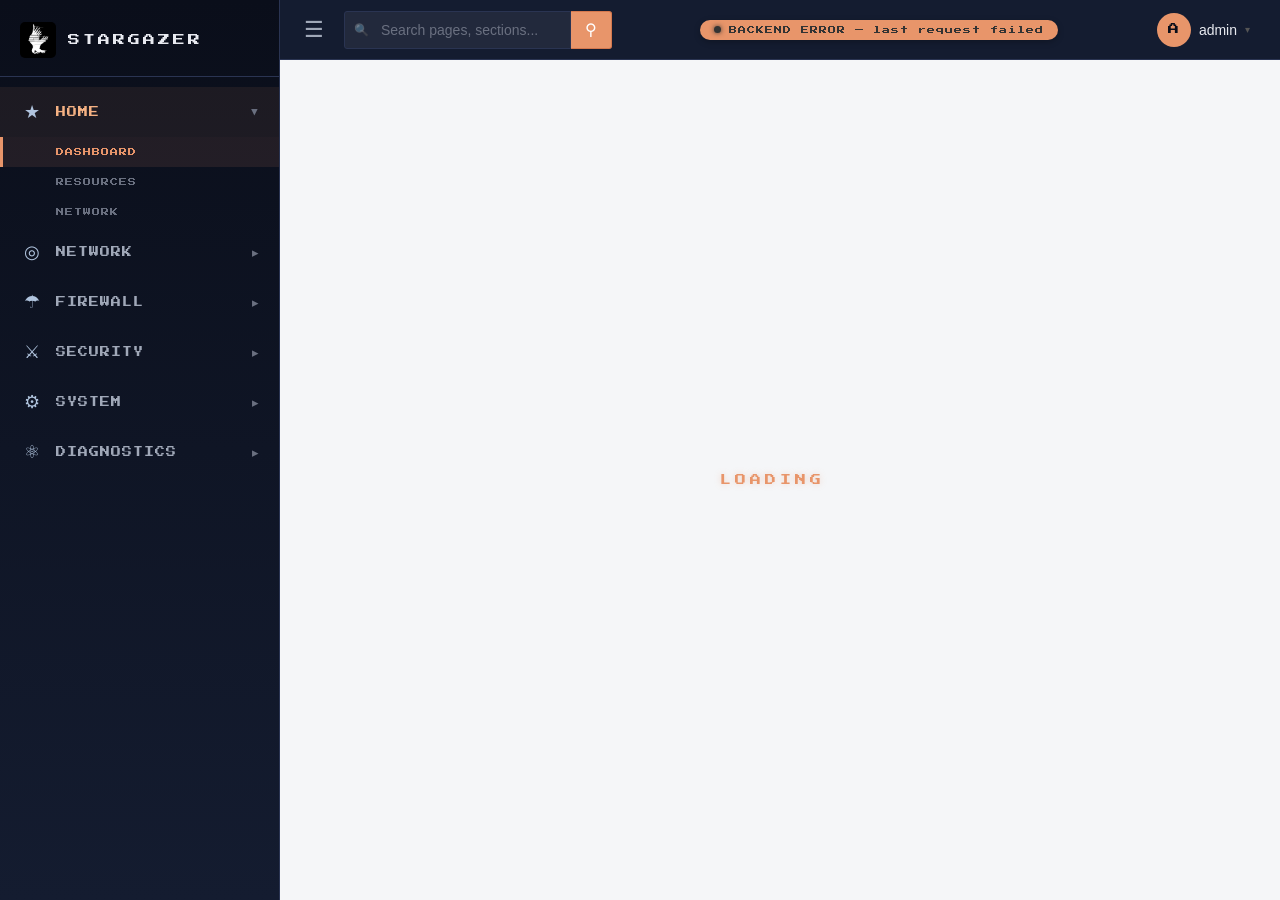
==== commit 2af42282: "Merge pull request #12 from BlueStarCore/chore/cleanboot-modules Skip loading kernel-builtin netfilt" ====
--- a/src/userspace/webui/www/home.html
+++ b/src/userspace/webui/www/home.html
@@ -103,20 +103,6 @@
                     </div>
                     <div class="nav-sub-item" data-page="sec-ssl">
                         <span class="sub-label">SSL INSPECTION</span>
-                    </div>
-                </div>
-            </div>
-
-            <!-- Log & Report -->
-            <div class="nav-category" data-section="logreport">
-                <div class="nav-category-header" tabindex="0" aria-expanded="false">
-                    <span class="nav-icon" aria-hidden="true">&#9636;</span>
-                    <span class="nav-label">LOG &amp; REPORT</span>
-                    <span class="nav-arrow" aria-hidden="true">&#9656;</span>
-                </div>
-                <div class="nav-sub">
-                    <div class="nav-sub-item" data-page="fw-log">
-                        <span class="sub-label">FIREWALL LOG</span>
                     </div>
                 </div>
             </div>
@@ -749,6 +735,7 @@
                     <button class="page-tab active" data-ips-tab="settings">Settings</button>
                     <button class="page-tab" data-ips-tab="download">Download</button>
                     <button class="page-tab" data-ips-tab="rules">Rules</button>
+                    <button class="page-tab" data-ips-tab="alerts">Alerts</button>
                     <button class="page-tab" data-ips-tab="schedule">Schedule</button>
                 </div>
 
@@ -869,73 +856,9 @@
                     <div class="rf-pager" id="ips-rules-pager"></div>
                 </div>
 
-                <!-- ── Tab: Schedule ── -->
-                <div class="ips-tab-pane" data-ips-pane="schedule" style="display:none">
-                    <div class="form-card" data-settings="security-schedule" data-custom-apply>
-                        <div class="form-section">SCHEDULED RULES UPDATE</div>
-                        <div class="form-row" data-key="cron-enabled">
-                            <label class="form-label">Enabled</label>
-                            <select class="form-input">
-                                <option value="disable">Disabled</option>
-                                <option value="enable">Enabled</option>
-                            </select>
-                        </div>
-                        <div class="form-row" data-key="cron-minutes">
-                            <label class="form-label">Minutes</label>
-                            <input class="form-input" type="text" placeholder="0" maxlength="64">
-                            <span style="font-size:11px;color:#888">0–59 or * (every minute)</span>
-                        </div>
-                        <div class="form-row" data-key="cron-hours">
-                            <label class="form-label">Hours</label>
-                            <input class="form-input" type="text" placeholder="0" maxlength="64">
-                            <span style="font-size:11px;color:#888">0–23 or * (every hour)</span>
-                        </div>
-                        <div class="form-row" data-key="cron-dom">
-                            <label class="form-label">Day of month</label>
-                            <input class="form-input" type="text" placeholder="*" maxlength="64">
-                            <span style="font-size:11px;color:#888">1–31 or *</span>
-                        </div>
-                        <div class="form-row" data-key="cron-months">
-                            <label class="form-label">Months</label>
-                            <input class="form-input" type="text" placeholder="*" maxlength="64">
-                            <span style="font-size:11px;color:#888">1–12 or *</span>
-                        </div>
-                        <div class="form-row" data-key="cron-dow">
-                            <label class="form-label">Days of week</label>
-                            <input class="form-input" type="text" placeholder="*" maxlength="64">
-                            <span style="font-size:11px;color:#888">0=Sun, 1=Mon … 6=Sat, or *</span>
-                        </div>
-                        <div class="form-row">
-                            <label class="form-label">Command</label>
-                            <select class="form-input" disabled>
-                                <option value="update-reload">Update and reload intrusion detection rules</option>
-                            </select>
-                        </div>
-                        <div class="form-row" data-key="cron-desc">
-                            <label class="form-label">Description</label>
-                            <input class="form-input" type="text" placeholder="Optional description" maxlength="128">
-                        </div>
-                        <div style="margin:8px 0 4px;font-size:12px;color:#666;padding:4px 0 0 0">
-                            <span id="cron-preview-label" style="font-family:monospace;background:#f0f0f0;padding:2px 8px;border-radius:3px"></span>
-                            <span style="margin-left:8px;color:#999">— resulting cron expression (min hr dom month dow)</span>
-                        </div>
-                        <div class="form-actions"><button class="btn btn-primary">Apply</button><button class="btn">Reset</button></div>
-                    </div>
-                    <div style="margin-top:10px;font-size:12px;color:#666;padding:0 4px">
-                        When the schedule fires, the system downloads all <b>Enabled</b> rulesets from the Download tab, then rebuilds and hot-reloads ipsd without dropping traffic.
-                        Default (<code>0 0 * * *</code>) runs at midnight every day.
-                    </div>
-                </div>
-            </div>
-
-            <!-- ======== LOG & REPORT > FIREWALL LOG PAGE ======== -->
-            <div id="page-fw-log" class="page" style="display:none">
-                <div class="page-header"><h1 class="page-title">FIREWALL LOG</h1></div>
-
-                <!-- IPS Logs card (more log types can be added as sibling cards) -->
-                <div class="form-card">
-                    <div class="form-section">IPS LOGS</div>
-                    <div class="toolbar" style="margin:8px 0;display:flex;gap:8px;align-items:center">
+                <!-- ── Tab: Alerts ── -->
+                <div class="ips-tab-pane" data-ips-pane="alerts" style="display:none">
+                    <div class="toolbar" style="margin-bottom:8px;display:flex;gap:8px;align-items:center">
                         <button class="btn" id="ips-alerts-refresh">Refresh</button>
                         <button class="btn" id="ips-alerts-clear" style="color:var(--color-danger)">Clear Alerts</button>
                         <span id="ips-alerts-count" style="font-size:12px;color:#666;margin-left:8px"></span>
@@ -955,16 +878,73 @@
                             <tbody id="ips-alerts-tbody"></tbody>
                         </table>
                     </div>
-                </div>
-
-                <!-- Alert Info modal -->
-                <div class="modal-overlay" id="ips-alert-detail-modal" style="display:none">
-                    <div class="form-card" style="max-width:560px;width:90vw" role="dialog" aria-modal="true">
-                        <div class="form-section"><span class="modal-title-text">ALERT DETAILS</span><button class="modal-close" type="button" id="ips-alert-detail-close">&#10005;</button></div>
-                        <div class="modal-body" id="ips-alert-detail-body"></div>
-                        <div class="modal-footer">
-                            <button class="btn" id="ips-alert-detail-close2">Close</button>
-                        </div>
+                    <!-- Alert Info modal -->
+                    <div class="modal-overlay" id="ips-alert-detail-modal" style="display:none">
+                        <div class="form-card" style="max-width:560px;width:90vw" role="dialog" aria-modal="true">
+                            <div class="form-section"><span class="modal-title-text">ALERT DETAILS</span><button class="modal-close" type="button" id="ips-alert-detail-close">&#10005;</button></div>
+                            <div class="modal-body" id="ips-alert-detail-body"></div>
+                            <div class="modal-footer">
+                                <button class="btn" id="ips-alert-detail-close2">Close</button>
+                            </div>
+                        </div>
+                    </div>
+                </div>
+
+                <!-- ── Tab: Schedule ── -->
+                <div class="ips-tab-pane" data-ips-pane="schedule" style="display:none">
+                    <div class="form-card" data-settings="security-schedule" data-custom-apply>
+                        <div class="form-section">SCHEDULED RULES UPDATE</div>
+                        <div class="form-row" data-key="cron-enabled">
+                            <label class="form-label">Enabled</label>
+                            <select class="form-input">
+                                <option value="disable">Disabled</option>
+                                <option value="enable">Enabled</option>
+                            </select>
+                        </div>
+                        <div class="form-row" data-key="cron-minutes">
+                            <label class="form-label">Minutes</label>
+                            <input class="form-input" type="text" placeholder="0" maxlength="64">
+                            <span style="font-size:11px;color:#888">0–59 or * (every minute)</span>
+                        </div>
+                        <div class="form-row" data-key="cron-hours">
+                            <label class="form-label">Hours</label>
+                            <input class="form-input" type="text" placeholder="0" maxlength="64">
+                            <span style="font-size:11px;color:#888">0–23 or * (every hour)</span>
+                        </div>
+                        <div class="form-row" data-key="cron-dom">
+                            <label class="form-label">Day of month</label>
+                            <input class="form-input" type="text" placeholder="*" maxlength="64">
+                            <span style="font-size:11px;color:#888">1–31 or *</span>
+                        </div>
+                        <div class="form-row" data-key="cron-months">
+                            <label class="form-label">Months</label>
+                            <input class="form-input" type="text" placeholder="*" maxlength="64">
+                            <span style="font-size:11px;color:#888">1–12 or *</span>
+                        </div>
+                        <div class="form-row" data-key="cron-dow">
+                            <label class="form-label">Days of week</label>
+                            <input class="form-input" type="text" placeholder="*" maxlength="64">
+                            <span style="font-size:11px;color:#888">0=Sun, 1=Mon … 6=Sat, or *</span>
+                        </div>
+                        <div class="form-row">
+                            <label class="form-label">Command</label>
+                            <select class="form-input" disabled>
+                                <option value="update-reload">Update and reload intrusion detection rules</option>
+                            </select>
+                        </div>
+                        <div class="form-row" data-key="cron-desc">
+                            <label class="form-label">Description</label>
+                            <input class="form-input" type="text" placeholder="Optional description" maxlength="128">
+                        </div>
+                        <div style="margin:8px 0 4px;font-size:12px;color:#666;padding:4px 0 0 0">
+                            <span id="cron-preview-label" style="font-family:monospace;background:#f0f0f0;padding:2px 8px;border-radius:3px"></span>
+                            <span style="margin-left:8px;color:#999">— resulting cron expression (min hr dom month dow)</span>
+                        </div>
+                        <div class="form-actions"><button class="btn btn-primary">Apply</button><button class="btn">Reset</button></div>
+                    </div>
+                    <div style="margin-top:10px;font-size:12px;color:#666;padding:0 4px">
+                        When the schedule fires, the system downloads all <b>Enabled</b> rulesets from the Download tab, then rebuilds and hot-reloads ipsd without dropping traffic.
+                        Default (<code>0 0 * * *</code>) runs at midnight every day.
                     </div>
                 </div>
             </div>
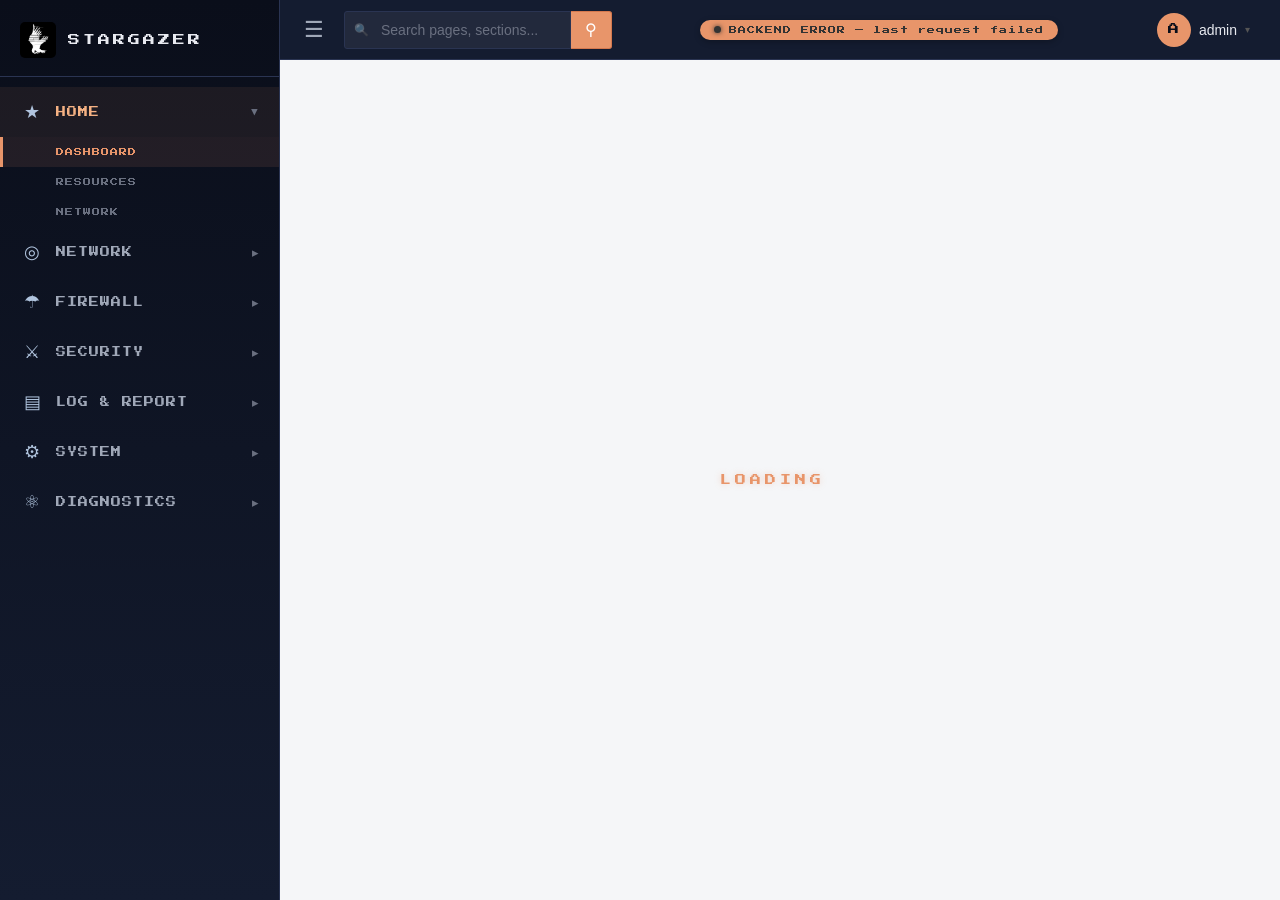
==== commit 614a1f08: "Web UI routing overview, scheduled ruleset updates, and report sections Route Flows (Home > Network)" ====
--- a/src/userspace/webui/www/home.html
+++ b/src/userspace/webui/www/home.html
@@ -103,6 +103,23 @@
                     </div>
                     <div class="nav-sub-item" data-page="sec-ssl">
                         <span class="sub-label">SSL INSPECTION</span>
+                    </div>
+                </div>
+            </div>
+
+            <!-- Log & Report -->
+            <div class="nav-category" data-section="logreport">
+                <div class="nav-category-header" tabindex="0" aria-expanded="false">
+                    <span class="nav-icon" aria-hidden="true">&#9636;</span>
+                    <span class="nav-label">LOG &amp; REPORT</span>
+                    <span class="nav-arrow" aria-hidden="true">&#9656;</span>
+                </div>
+                <div class="nav-sub">
+                    <div class="nav-sub-item" data-page="fw-log">
+                        <span class="sub-label">FIREWALL LOG</span>
+                    </div>
+                    <div class="nav-sub-item" data-page="reports">
+                        <span class="sub-label">REPORTS</span>
                     </div>
                 </div>
             </div>
@@ -735,7 +752,6 @@
                     <button class="page-tab active" data-ips-tab="settings">Settings</button>
                     <button class="page-tab" data-ips-tab="download">Download</button>
                     <button class="page-tab" data-ips-tab="rules">Rules</button>
-                    <button class="page-tab" data-ips-tab="alerts">Alerts</button>
                     <button class="page-tab" data-ips-tab="schedule">Schedule</button>
                 </div>
 
@@ -856,40 +872,6 @@
                     <div class="rf-pager" id="ips-rules-pager"></div>
                 </div>
 
-                <!-- ── Tab: Alerts ── -->
-                <div class="ips-tab-pane" data-ips-pane="alerts" style="display:none">
-                    <div class="toolbar" style="margin-bottom:8px;display:flex;gap:8px;align-items:center">
-                        <button class="btn" id="ips-alerts-refresh">Refresh</button>
-                        <button class="btn" id="ips-alerts-clear" style="color:var(--color-danger)">Clear Alerts</button>
-                        <span id="ips-alerts-count" style="font-size:12px;color:#666;margin-left:8px"></span>
-                    </div>
-                    <div class="table-scroll">
-                        <table class="data-table" id="ips-alerts-table">
-                            <thead><tr>
-                                <th>TIMESTAMP</th>
-                                <th>SID</th>
-                                <th>ACTION</th>
-                                <th>PROTO</th>
-                                <th>SOURCE</th>
-                                <th>DESTINATION</th>
-                                <th>MESSAGE</th>
-                                <th></th>
-                            </tr></thead>
-                            <tbody id="ips-alerts-tbody"></tbody>
-                        </table>
-                    </div>
-                    <!-- Alert Info modal -->
-                    <div class="modal-overlay" id="ips-alert-detail-modal" style="display:none">
-                        <div class="form-card" style="max-width:560px;width:90vw" role="dialog" aria-modal="true">
-                            <div class="form-section"><span class="modal-title-text">ALERT DETAILS</span><button class="modal-close" type="button" id="ips-alert-detail-close">&#10005;</button></div>
-                            <div class="modal-body" id="ips-alert-detail-body"></div>
-                            <div class="modal-footer">
-                                <button class="btn" id="ips-alert-detail-close2">Close</button>
-                            </div>
-                        </div>
-                    </div>
-                </div>
-
                 <!-- ── Tab: Schedule ── -->
                 <div class="ips-tab-pane" data-ips-pane="schedule" style="display:none">
                     <div class="form-card" data-settings="security-schedule" data-custom-apply>
@@ -945,6 +927,202 @@
                     <div style="margin-top:10px;font-size:12px;color:#666;padding:0 4px">
                         When the schedule fires, the system downloads all <b>Enabled</b> rulesets from the Download tab, then rebuilds and hot-reloads ipsd without dropping traffic.
                         Default (<code>0 0 * * *</code>) runs at midnight every day.
+                    </div>
+                </div>
+            </div>
+
+            <!-- ======== LOG & REPORT > FIREWALL LOG PAGE ======== -->
+            <div id="page-fw-log" class="page" style="display:none">
+                <div class="page-header"><h1 class="page-title">FIREWALL LOG</h1></div>
+
+                <!-- IPS Logs card (more log types can be added as sibling cards) -->
+                <div class="form-card">
+                    <div class="form-section">IPS LOGS</div>
+                    <div class="toolbar" style="margin:8px 0;display:flex;gap:8px;align-items:center">
+                        <button class="btn" id="ips-alerts-refresh">Refresh</button>
+                        <button class="btn" id="ips-alerts-clear" style="color:var(--color-danger)">Clear Alerts</button>
+                        <span id="ips-alerts-count" style="font-size:12px;color:#666;margin-left:8px"></span>
+                    </div>
+                    <div class="table-scroll">
+                        <table class="data-table" id="ips-alerts-table">
+                            <thead><tr>
+                                <th>TIMESTAMP</th>
+                                <th>SID</th>
+                                <th>ACTION</th>
+                                <th>SEVERITY</th>
+                                <th>CONFIDENCE</th>
+                                <th>PROTO</th>
+                                <th>SOURCE</th>
+                                <th>DESTINATION</th>
+                                <th>MESSAGE</th>
+                                <th></th>
+                            </tr></thead>
+                            <tbody id="ips-alerts-tbody"></tbody>
+                        </table>
+                    </div>
+                </div>
+
+                <!-- Alert Info modal -->
+                <div class="modal-overlay" id="ips-alert-detail-modal" style="display:none">
+                    <div class="form-card" style="max-width:560px;width:90vw" role="dialog" aria-modal="true">
+                        <div class="form-section"><span class="modal-title-text">ALERT DETAILS</span><button class="modal-close" type="button" id="ips-alert-detail-close">&#10005;</button></div>
+                        <div class="modal-body" id="ips-alert-detail-body"></div>
+                        <div class="modal-footer">
+                            <button class="btn" id="ips-alert-detail-close2">Close</button>
+                        </div>
+                    </div>
+                </div>
+            </div>
+
+            <!-- ======== LOG & REPORT > REPORTS PAGE (IPS/IDS) ======== -->
+            <div id="page-reports" class="page" style="display:none">
+                <div class="page-header"><h1 class="page-title">REPORTS</h1></div>
+
+                <!-- LIST VIEW: generated report entries + Generate/Schedule -->
+                <div id="reports-list-view">
+                    <div class="form-card">
+                        <div class="toolbar" style="margin:8px 0;display:flex;gap:8px;align-items:center;flex-wrap:wrap">
+                            <label class="form-label" style="margin:0">Range</label>
+                            <select class="form-input" id="report-gen-range" style="width:auto;min-width:150px">
+                                <option value="1">Last 24 hours</option>
+                                <option value="7" selected>Last 7 days</option>
+                                <option value="30">Last 30 days</option>
+                                <option value="0">All available</option>
+                            </select>
+                            <button class="btn btn-primary" id="report-generate">Generate Now</button>
+                            <button class="btn" id="report-schedule-btn">Report Schedule</button>
+                            <span id="report-sched-status" style="font-size:12px;color:#666;margin-left:4px"></span>
+                            <button class="btn" id="reports-refresh" style="margin-left:auto">Refresh</button>
+                        </div>
+                        <div class="table-scroll">
+                            <table class="data-table" id="reports-table">
+                                <thead><tr>
+                                    <th>NAME</th><th>DATA START</th><th>DATA END</th><th>SIZE</th><th></th>
+                                </tr></thead>
+                                <tbody id="reports-tbody"></tbody>
+                            </table>
+                        </div>
+                    </div>
+                </div>
+
+                <!-- VIEWER VIEW: a single opened report (hidden until an entry is opened) -->
+                <div id="reports-viewer-view" style="display:none">
+                    <div class="form-card report-controls">
+                        <div class="toolbar" style="margin:8px 0;display:flex;gap:8px;align-items:center;flex-wrap:wrap">
+                            <button class="btn" id="report-back">&larr; Back to reports</button>
+                            <button class="btn btn-primary" id="report-print">Print / Save PDF</button>
+                            <span id="report-status" style="font-size:12px;color:#666;margin-left:8px"></span>
+                        </div>
+                    </div>
+
+                    <!-- Printable report document -->
+                    <div id="report-root" class="report-doc">
+                    <div class="report-cover">
+                        <div class="report-brand">Stargazer NGFW</div>
+                        <h1 class="report-title">IPS / IDS Security Report</h1>
+                        <div class="report-meta">
+                            <div>Report generated: <span id="rpt-generated">&mdash;</span></div>
+                            <div>Data range: <span id="rpt-range">&mdash;</span></div>
+                            <div>Host: <span id="rpt-host">&mdash;</span></div>
+                        </div>
+                    </div>
+
+                    <div class="report-section">
+                        <h2 class="report-h2">Summary</h2>
+                        <div class="report-stat-grid" id="rpt-summary"></div>
+                    </div>
+
+                    <div class="report-section">
+                        <h2 class="report-h2">Intrusion History</h2>
+                        <div class="report-canvas-wrap">
+                            <canvas id="rpt-history" width="920" height="240"></canvas>
+                        </div>
+                        <div class="report-hint" id="rpt-history-hint"></div>
+                    </div>
+
+                    <div class="report-section">
+                        <h2 class="report-h2">Intrusions by Severity <span class="report-note">(signature detections only &mdash; each rule's signature_severity / classtype)</span></h2>
+                        <div id="rpt-severity"></div>
+                    </div>
+
+                    <div class="report-section">
+                        <h2 class="report-h2">ML Anomaly Detections <span class="report-note">(an anomaly detector has no threat severity &mdash; shown by model confidence)</span></h2>
+                        <div id="rpt-ml-anomalies"></div>
+                    </div>
+
+                    <div class="report-section">
+                        <h2 class="report-h2">Top Intrusions Detected</h2>
+                        <div id="rpt-top-intrusions"></div>
+                    </div>
+
+                    <div class="report-section">
+                        <h2 class="report-h2">Top Intrusions Blocked</h2>
+                        <div id="rpt-top-blocked"></div>
+                    </div>
+
+                    <div class="report-section">
+                        <h2 class="report-h2">Top Intrusion Sources</h2>
+                        <div id="rpt-top-sources"></div>
+                    </div>
+
+                    <div class="report-section">
+                        <h2 class="report-h2">Top Intrusion Victims</h2>
+                        <div id="rpt-top-victims"></div>
+                    </div>
+
+                    <div class="report-section">
+                        <h2 class="report-h2">Traffic Snapshot <span class="report-note">(live at report generation &mdash; current active flows from conntrack, not a historical total)</span></h2>
+                        <div class="report-stat-grid" id="rpt-traffic"></div>
+                    </div>
+
+                    <div class="report-section">
+                        <h2 class="report-h2">Admin Login Summary <span class="report-note">(successful logins per administrator, this range)</span></h2>
+                        <div id="rpt-admin-logins"></div>
+                    </div>
+
+                    <div class="report-section">
+                        <h2 class="report-h2">Failed Logins <span class="report-note">(failed login attempts per user, this range)</span></h2>
+                        <div id="rpt-failed-logins"></div>
+                    </div>
+
+                    <div class="report-footer">Stargazer NGFW &mdash; IPS/IDS Security Report</div>
+                    </div><!-- /#report-root -->
+                </div><!-- /#reports-viewer-view -->
+
+                <!-- Report Schedule modal -->
+                <div class="modal-overlay" id="report-sched-modal" style="display:none">
+                    <div class="form-card" style="max-width:480px;width:90vw" role="dialog" aria-modal="true">
+                        <div class="form-section"><span class="modal-title-text">REPORT SCHEDULE</span><button class="modal-close" type="button" id="report-sched-close">&#10005;</button></div>
+                        <div class="modal-body">
+                            <div class="form-grid">
+                                <div class="form-row" data-key="mode"><label class="form-label">Frequency</label>
+                                    <select class="form-input" id="sched-mode">
+                                        <option value="off">Off (on-demand only)</option>
+                                        <option value="daily">Daily</option>
+                                        <option value="weekly">Weekly</option>
+                                    </select>
+                                </div>
+                                <div class="form-row" data-key="day" id="sched-day-row"><label class="form-label">Day of week</label>
+                                    <select class="form-input" id="sched-day">
+                                        <option value="1">Monday</option><option value="2">Tuesday</option>
+                                        <option value="3">Wednesday</option><option value="4">Thursday</option>
+                                        <option value="5">Friday</option><option value="6">Saturday</option>
+                                        <option value="7">Sunday</option>
+                                    </select>
+                                </div>
+                                <div class="form-row" data-key="time"><label class="form-label">Time</label>
+                                    <input class="form-input" type="time" id="sched-time" value="02:00">
+                                </div>
+                                <div class="form-row form-row-full" data-key="email"><label class="form-label">Email generated reports</label>
+                                    <span style="font-size:12px;color:#999">Coming soon &mdash; not yet available</span>
+                                </div>
+                            </div>
+                            <div class="report-note" style="margin-top:8px">Daily reports cover the last 24 hours; weekly reports cover the last 7 days. Generated automatically at the chosen time.</div>
+                        </div>
+                        <div class="modal-footer">
+                            <button class="btn btn-primary" id="sched-save">Save</button>
+                            <button class="btn" id="report-sched-cancel">Cancel</button>
+                        </div>
                     </div>
                 </div>
             </div>
@@ -1153,8 +1331,6 @@
                             <!-- Protecting SSL Server (inbound) -->
                             <div class="form-row" data-mode="protecting-server" data-key="server-cert"><label class="form-label">Server Certificate</label><select class="form-input server-cert-select"><option value="">-- Select imported certificate --</option></select></div>
                             <div class="form-row" data-mode="protecting-server" data-key="protect-vip"><label class="form-label">VIP / WAN IP</label><input class="form-input" type="text" placeholder="203.0.113.10"></div>
-                            <div class="form-row" data-mode="protecting-server" data-key="protect-backend"><label class="form-label">Backend Server IP</label><input class="form-input" type="text" placeholder="10.0.0.20"></div>
-                            <div class="form-row" data-mode="protecting-server" data-key="protect-backend-port"><label class="form-label">Backend Port</label><input class="form-input" type="number" min="1" max="65535" placeholder="443"></div>
                             <div class="form-row" data-mode="protecting-server" data-key="protect-sni"><label class="form-label">Pin SNI (optional)</label><input class="form-input" type="text" placeholder="www.example.com"></div>
                             <div class="form-row form-row-full form-row-wide" data-key="exempt"><label class="form-label">Exempt domains (SNI)</label><input class="form-input" type="text" placeholder="*.bank.com,*.health.gov"></div>
                             <div class="form-row form-row-full form-row-wide" data-key="comment"><label class="form-label">Comment</label><input class="form-input" type="text" placeholder="Optional description" maxlength="255"></div>
--- a/src/userspace/webui/www/css/stargazer.css
+++ b/src/userspace/webui/www/css/stargazer.css
@@ -1052,9 +1052,11 @@
 }
 
 
-/* Sortable header row */
+/* Sortable header row — grid so columns spread evenly (like the DHCP table). */
 .rf-header {
-    display: flex;
+    display: grid;
+    grid-template-columns: 1fr 1fr 1fr 1fr 2fr;
+    justify-items: start;
     align-items: center;
     gap: 12px;
     padding: 12px 20px;
@@ -1077,16 +1079,20 @@
 
 .rf-col.rf-sort-active { color: var(--dawn-peach); }
 
-.rf-col-type   { min-width: 72px; text-align: center; }
-.rf-col-status { min-width: 90px; }
-.rf-col-hits   { min-width: 80px; text-align: right; }
-.rf-col-iface  { min-width: 56px; text-align: center; }
+/* Grid handles column widths now; keep all header labels left-aligned so they
+ * line up with the left-aligned cell content (like the DHCP table). */
+.rf-col-type,
+.rf-col-status,
+.rf-col-hits,
+.rf-col-iface,
+.rf-col-dest   { text-align: left; }
 .rf-col-flow   { flex-shrink: 0; width: 40px; text-align: center; cursor: default; }
-.rf-col-dest   { flex: 1; }
-
-/* Route data rows */
+
+/* Route data rows — same grid template as the header so cells line up. */
 .route-row {
-    display: flex;
+    display: grid;
+    grid-template-columns: 1fr 1fr 1fr 1fr 2fr;
+    justify-items: start;
     align-items: center;
     gap: 12px;
     padding: 10px 20px;
@@ -1120,11 +1126,13 @@
     flex-shrink: 0;
 }
 
-.route-type.direct  { background: var(--color-success); }
-.route-type.static  { background: var(--color-accent-blue); }
-.route-type.bgp     { background: var(--color-accent-purple); }
-.route-type.ospf    { background: var(--dawn-orange); }
-.route-type.rip     { background: var(--gray-text-dim); }
+.route-type.direct    { background: var(--color-success); }
+.route-type.connected { background: var(--color-success); }
+.route-type.static    { background: var(--color-accent-blue); }
+.route-type.default   { background: var(--color-accent-blue); }
+.route-type.bgp       { background: var(--color-accent-purple); }
+.route-type.ospf      { background: var(--dawn-orange); }
+.route-type.rip       { background: var(--gray-text-dim); }
 
 /* Status label */
 .route-status {
@@ -1157,6 +1165,15 @@
     font-size: 18px;
     color: var(--text-dim);
     flex-shrink: 0;
+}
+
+/* Destination cell groups the optional gateway + arrow + destination so the
+ * whole thing sits in one grid column. */
+.route-dest-cell {
+    display: flex;
+    align-items: center;
+    gap: 8px;
+    min-width: 0;
 }
 
 /* Monospace boxes for iface / gateway / destination */
@@ -1266,6 +1283,7 @@
     padding: 16px 0 10px;
     border-bottom: 1px solid var(--border-light);
     margin-bottom: 14px;
+    position: relative;   /* anchor .modal-close to the header, not the whole card */
 }
 
 .form-section:first-child {
@@ -2365,13 +2383,15 @@
         font-size: 11px;
     }
 
-    /* Route flow — stack on mobile */
+    /* Route flow — drop the desktop grid and stack on mobile */
     .rf-header {
+        display: flex;
         flex-wrap: wrap;
         gap: 6px;
     }
 
     .route-row {
+        display: flex;
         flex-wrap: wrap;
         gap: 6px;
         padding: 10px 12px;
@@ -2507,3 +2527,99 @@
 }
 .switch input:checked + .slider { background: var(--dawn-orange); border-color: var(--dawn-ember); }
 .switch input:checked + .slider::before { transform: translateX(22px); }
+
+/* ============================================================
+ *  LOG & REPORT > Reports (IPS/IDS security report)
+ * ============================================================ */
+.report-doc {
+    background: var(--bg-card);
+    border: 1px solid var(--border-light);
+    border-radius: 8px;
+    padding: 28px 32px;
+    max-width: 1000px;
+    color: #1a1d24;
+}
+.report-cover {
+    text-align: center;
+    padding: 12px 0 24px;
+    border-bottom: 2px solid var(--border-light);
+    margin-bottom: 20px;
+}
+.report-brand {
+    font-size: 13px; letter-spacing: 2px; text-transform: uppercase;
+    color: var(--color-danger); font-weight: 700;
+}
+.report-title { font-size: 26px; margin: 8px 0 14px; color: #1a1d24; }
+.report-meta { font-size: 13px; color: #555; line-height: 1.7; }
+.report-section { margin: 24px 0; page-break-inside: avoid; }
+.report-h2 {
+    font-size: 16px; color: #24466b; font-weight: 600;
+    border-bottom: 1px solid var(--border-light);
+    padding-bottom: 6px; margin: 0 0 12px;
+}
+.report-note { font-size: 11px; font-weight: 400; color: #888; }
+.report-sub { font-size: 13px; font-weight: 600; color: #555; margin: 14px 0 6px; }
+.report-hint { font-size: 11px; color: #888; margin-top: 6px; }
+.report-canvas-wrap { width: 100%; overflow-x: auto; }
+#rpt-history { max-width: 100%; height: auto; }
+.report-footer {
+    margin-top: 28px; padding-top: 10px;
+    border-top: 1px solid var(--border-light);
+    font-size: 11px; color: #999; text-align: center;
+}
+
+/* summary stat tiles */
+.report-stat-grid {
+    display: grid; grid-template-columns: repeat(auto-fit, minmax(150px, 1fr));
+    gap: 12px;
+}
+.report-stat {
+    background: var(--bg-row-alt); border: 1px solid var(--border-light);
+    border-radius: 6px; padding: 12px 14px;
+}
+.report-stat-val { font-size: 24px; font-weight: 700; color: #1a1d24; }
+.report-stat-lbl { font-size: 12px; color: #666; margin-top: 2px; }
+
+/* top-N tables with inline bars */
+.report-rank { width: 100%; border-collapse: collapse; font-size: 13px; }
+.report-rank td { padding: 5px 8px; border-bottom: 1px solid var(--border-light); vertical-align: middle; }
+.report-rank td.rank-label { white-space: nowrap; max-width: 340px; overflow: hidden; text-overflow: ellipsis; }
+.report-rank td.rank-count { text-align: right; white-space: nowrap; width: 60px; font-variant-numeric: tabular-nums; }
+.report-rank td.rank-bar { width: 45%; }
+.report-bar-track { background: var(--border-light); border-radius: 3px; height: 12px; width: 100%; }
+.report-bar-fill { background: #24466b; border-radius: 3px; height: 12px; }
+.report-empty { color: #999; font-size: 13px; padding: 8px 0; }
+
+/* severity chips (report summary) — colour comes from the shared .sev-* classes */
+.sev-row { display: flex; gap: 12px; flex-wrap: wrap; }
+.sev-chip {
+    flex: 1; min-width: 120px; border-radius: 6px; padding: 10px 14px;
+    border: 1px solid var(--border-light);
+}
+.sev-chip .sev-n { font-size: 22px; font-weight: 700; font-variant-numeric: tabular-nums; }
+.sev-chip .sev-l { font-size: 12px; text-transform: uppercase; letter-spacing: .5px; }
+
+/* severity badge — shared by the alert log column and the report */
+.sev-badge{display:inline-block;padding:1px 8px;border-radius:10px;font-size:11px;
+    font-weight:600;line-height:1.6;white-space:nowrap}
+.sev-critical{background:#fdecea;color:#b71c1c}
+.sev-major{background:#fff0e6;color:#c1521a}
+.sev-minor{background:#fff8e1;color:#946200}
+.sev-info{background:#eef4ff;color:#2a5488}
+.sev-unknown{background:#eef0f3;color:#777}
+.sev-anomaly{background:#efeafd;color:#5b4b9e}   /* ML: a category, not a severity level */
+
+/* ---- Print: show ONLY the report document ---- */
+@media print {
+    body * { visibility: hidden !important; }
+    #report-root, #report-root * { visibility: visible !important; }
+    #report-root {
+        position: absolute; left: 0; top: 0; width: 100%;
+        margin: 0; border: none; border-radius: 0; padding: 0;
+        background: #fff; color: #000;
+        box-shadow: none;
+    }
+    .report-controls { display: none !important; }
+    .report-section { page-break-inside: avoid; }
+    @page { margin: 14mm; }
+}
